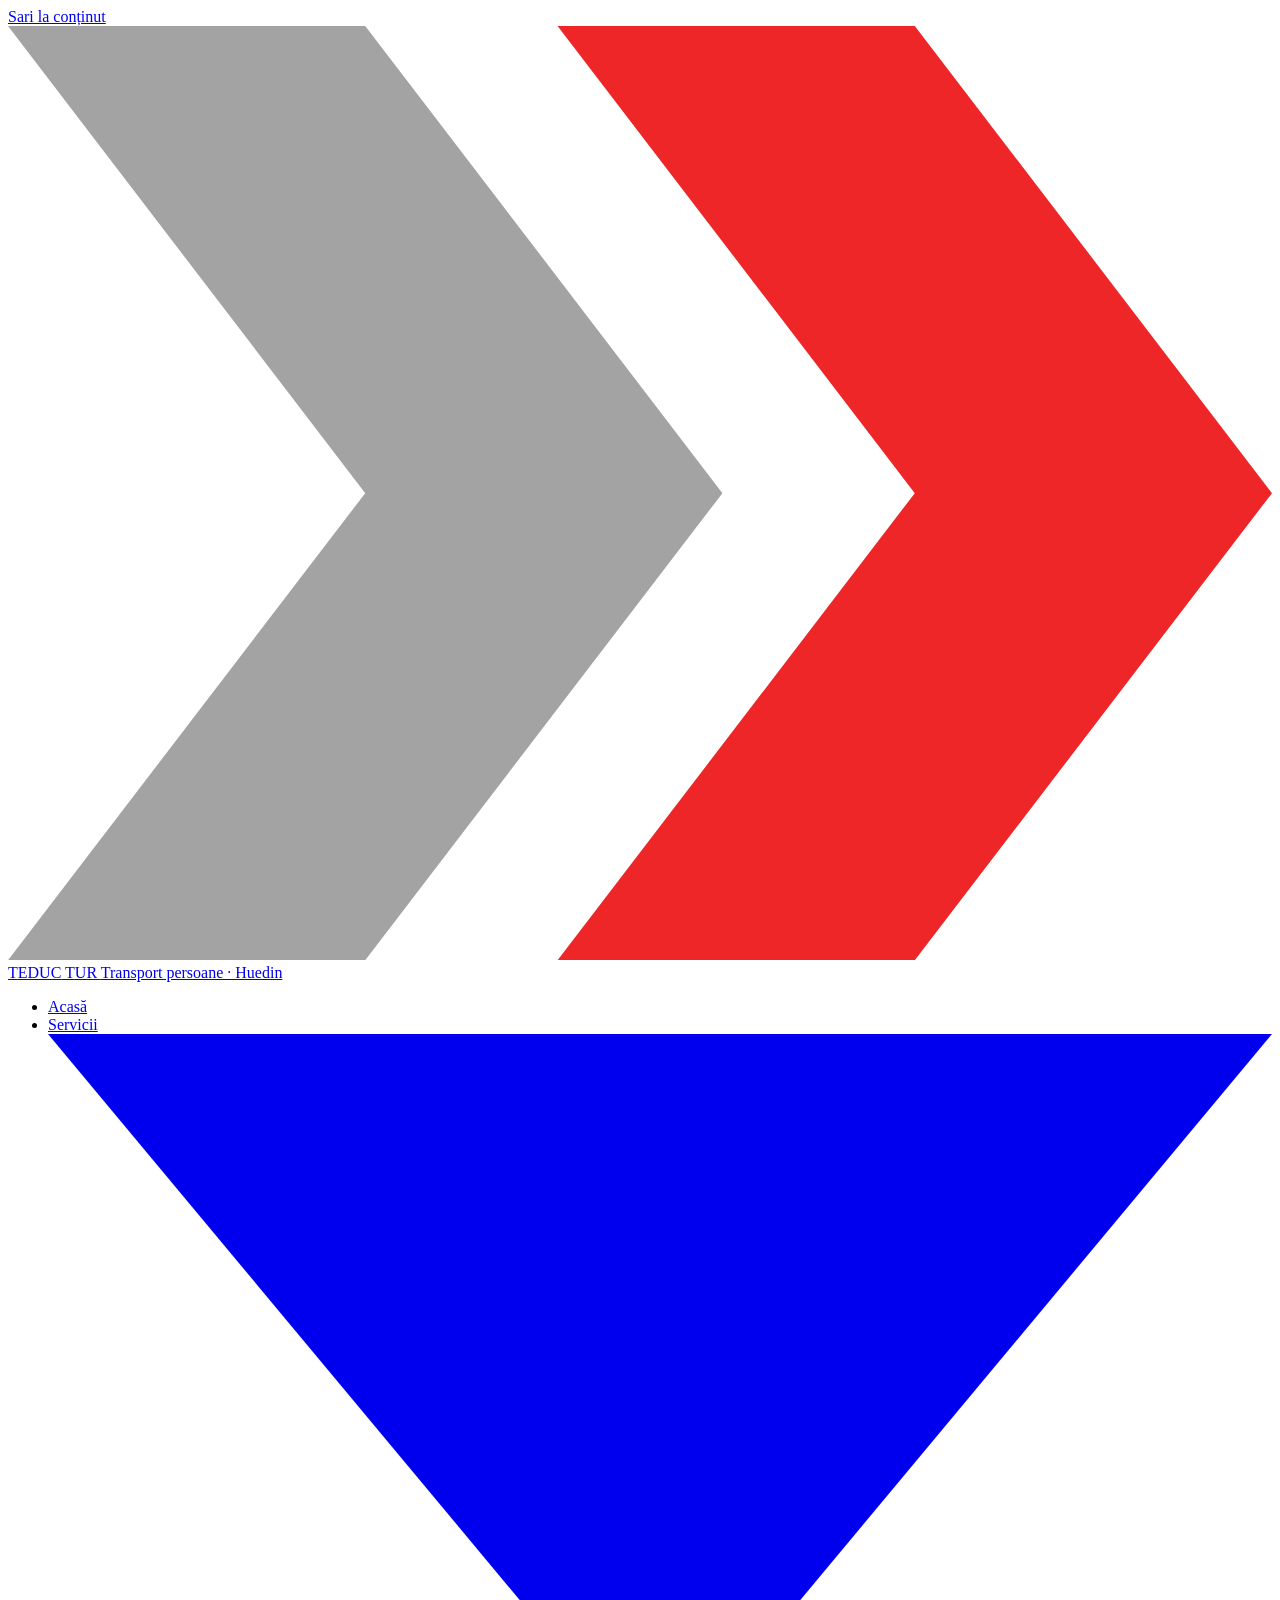
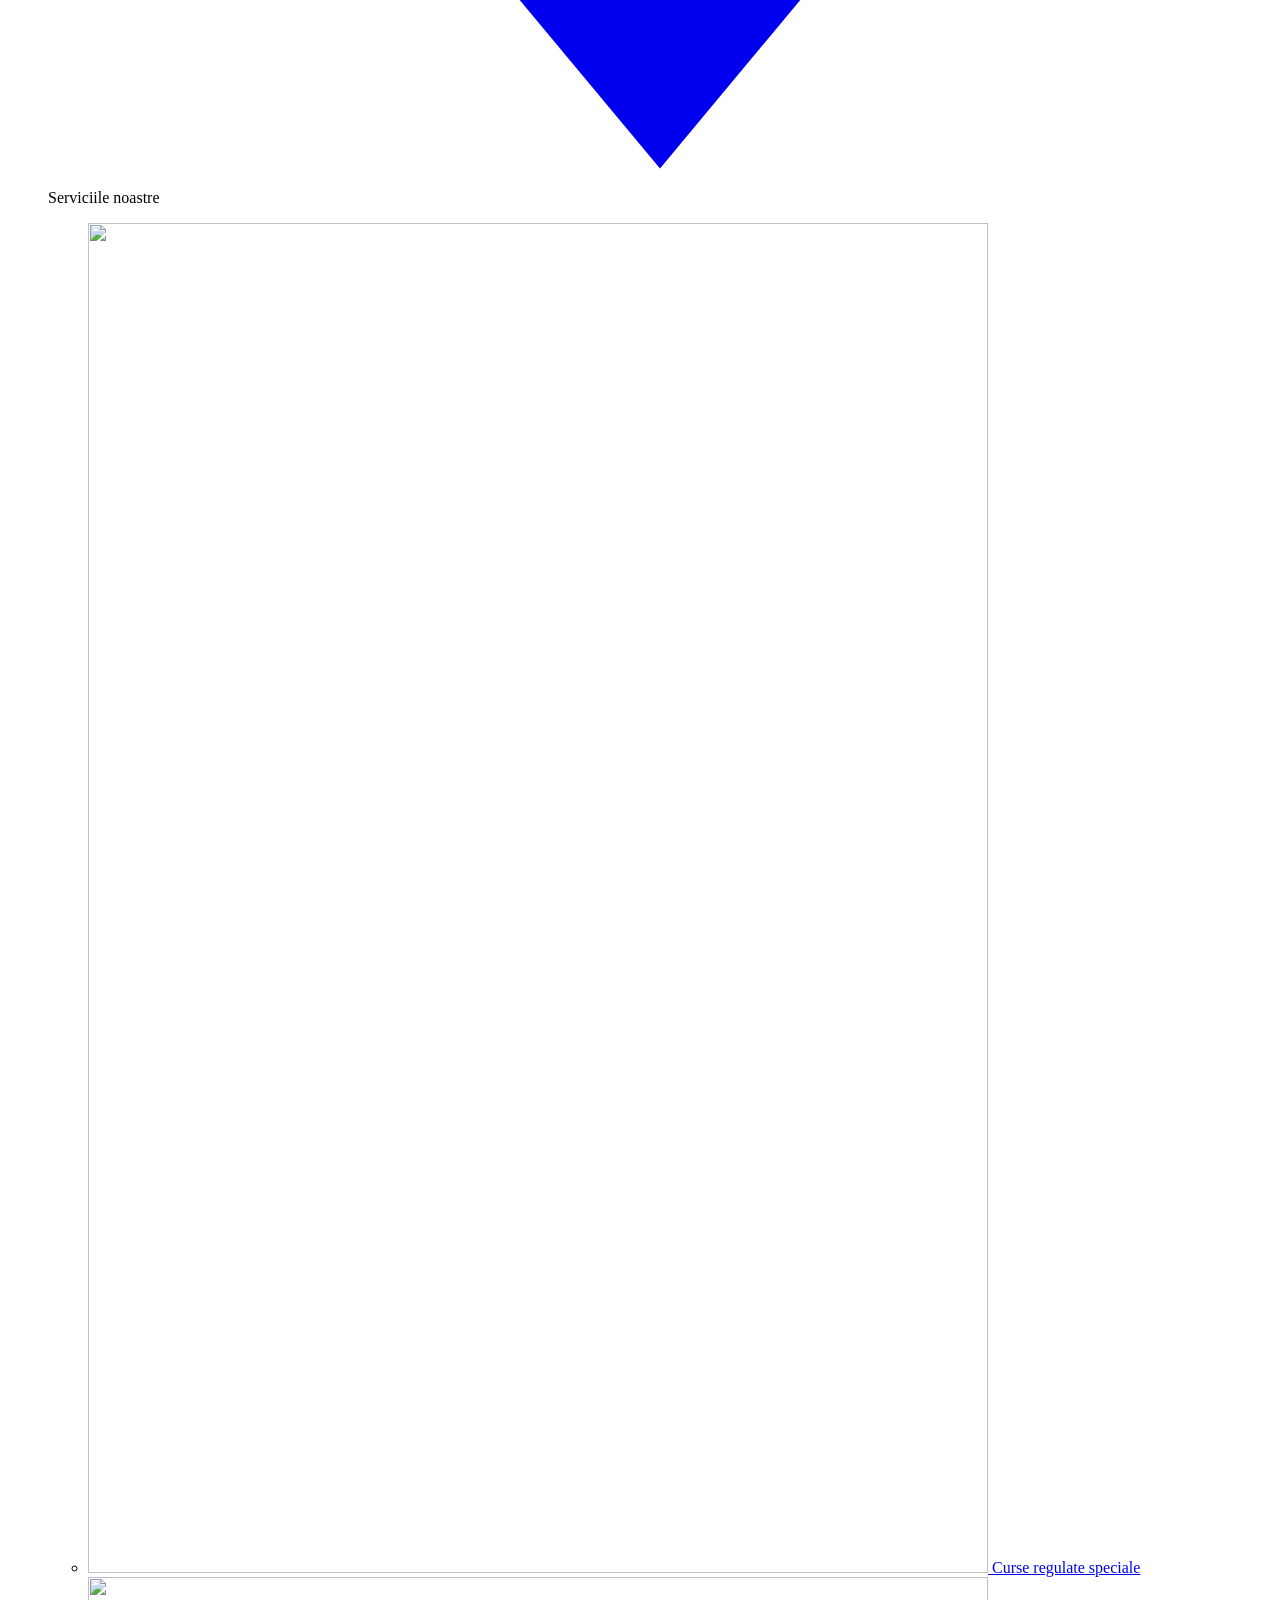
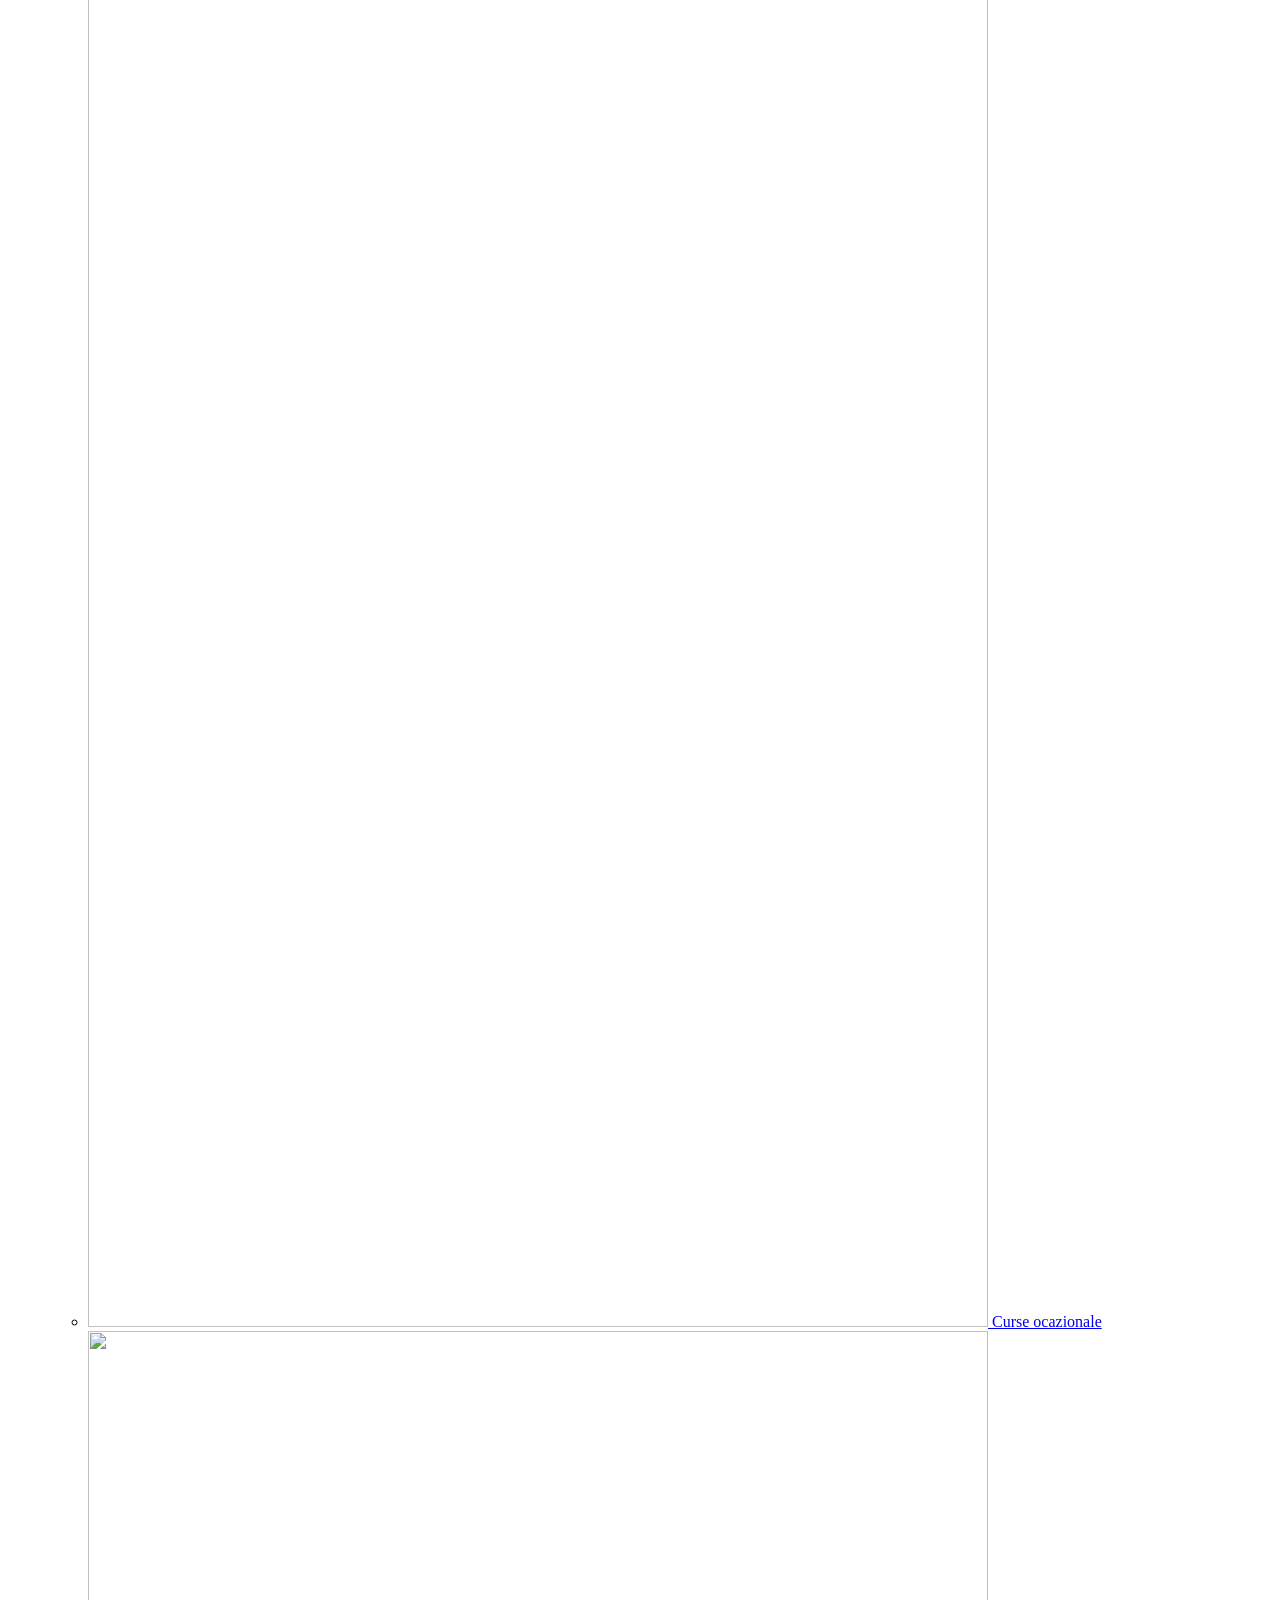
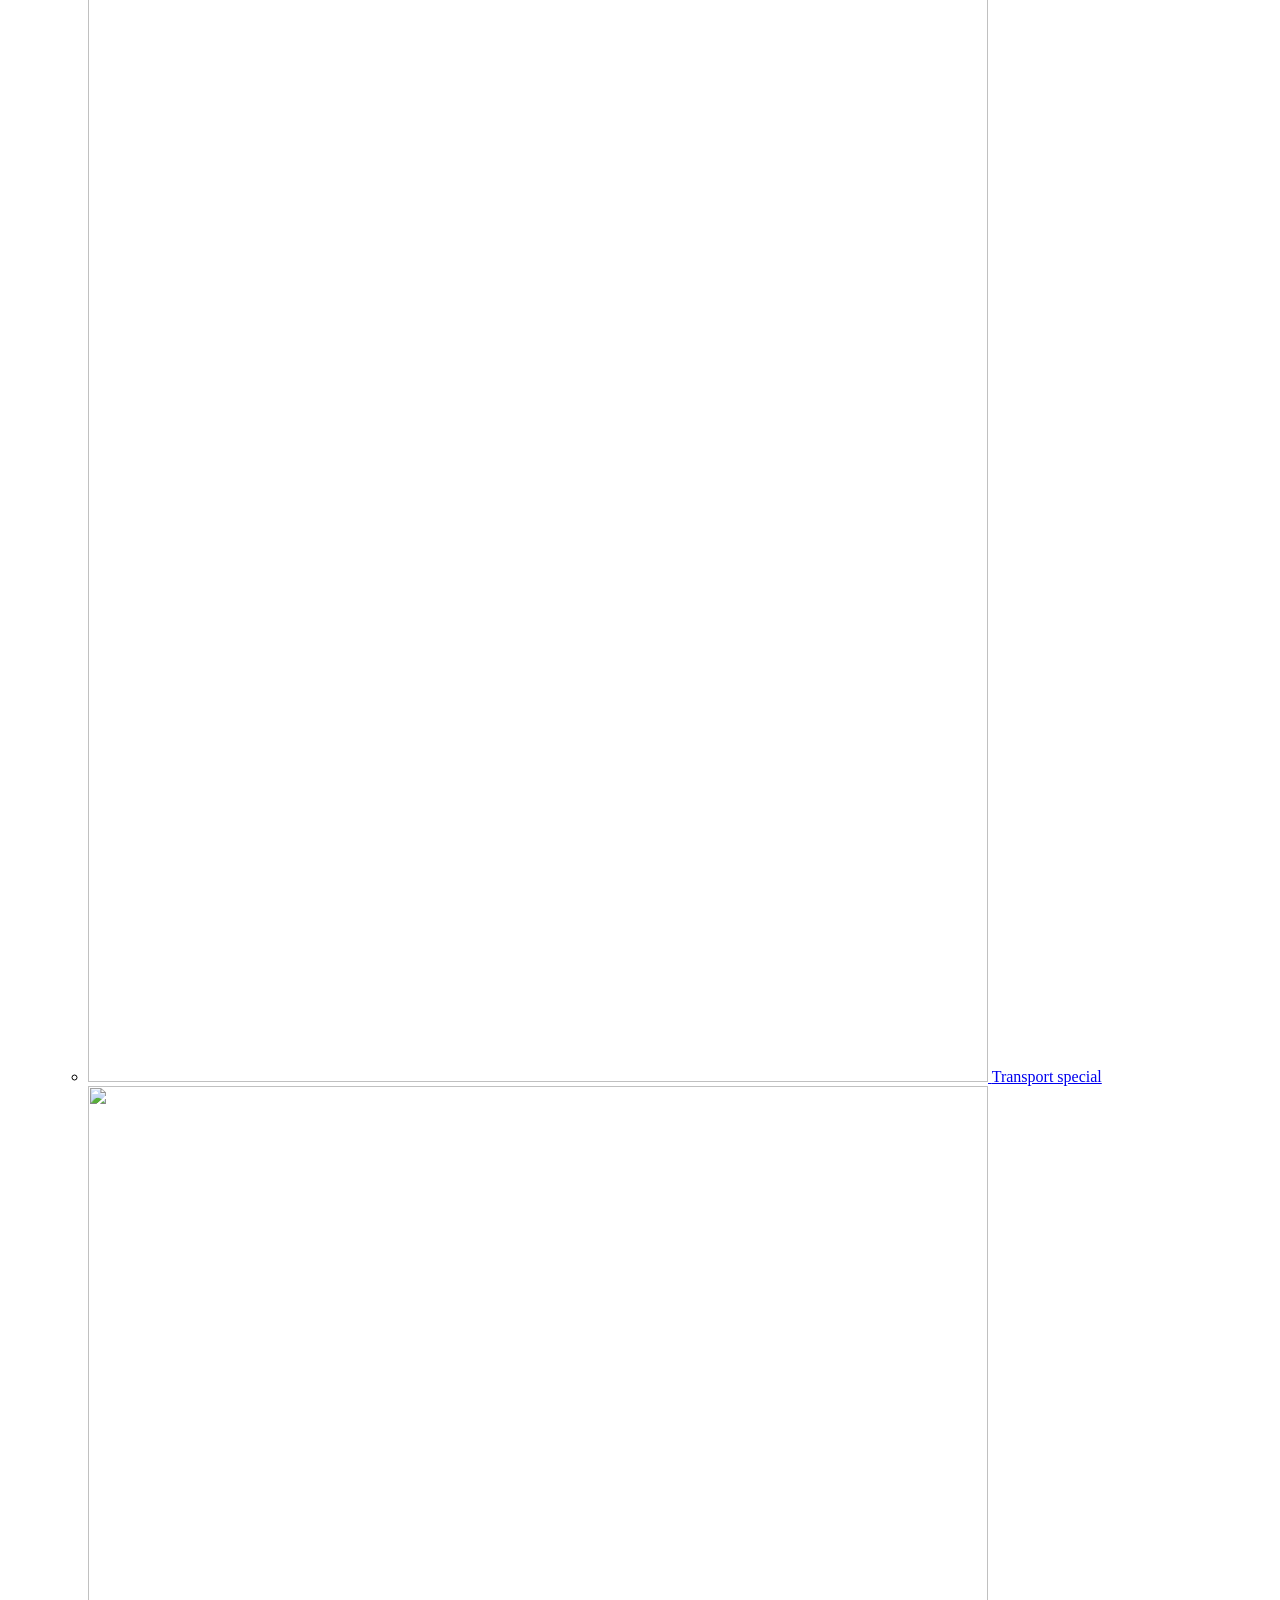
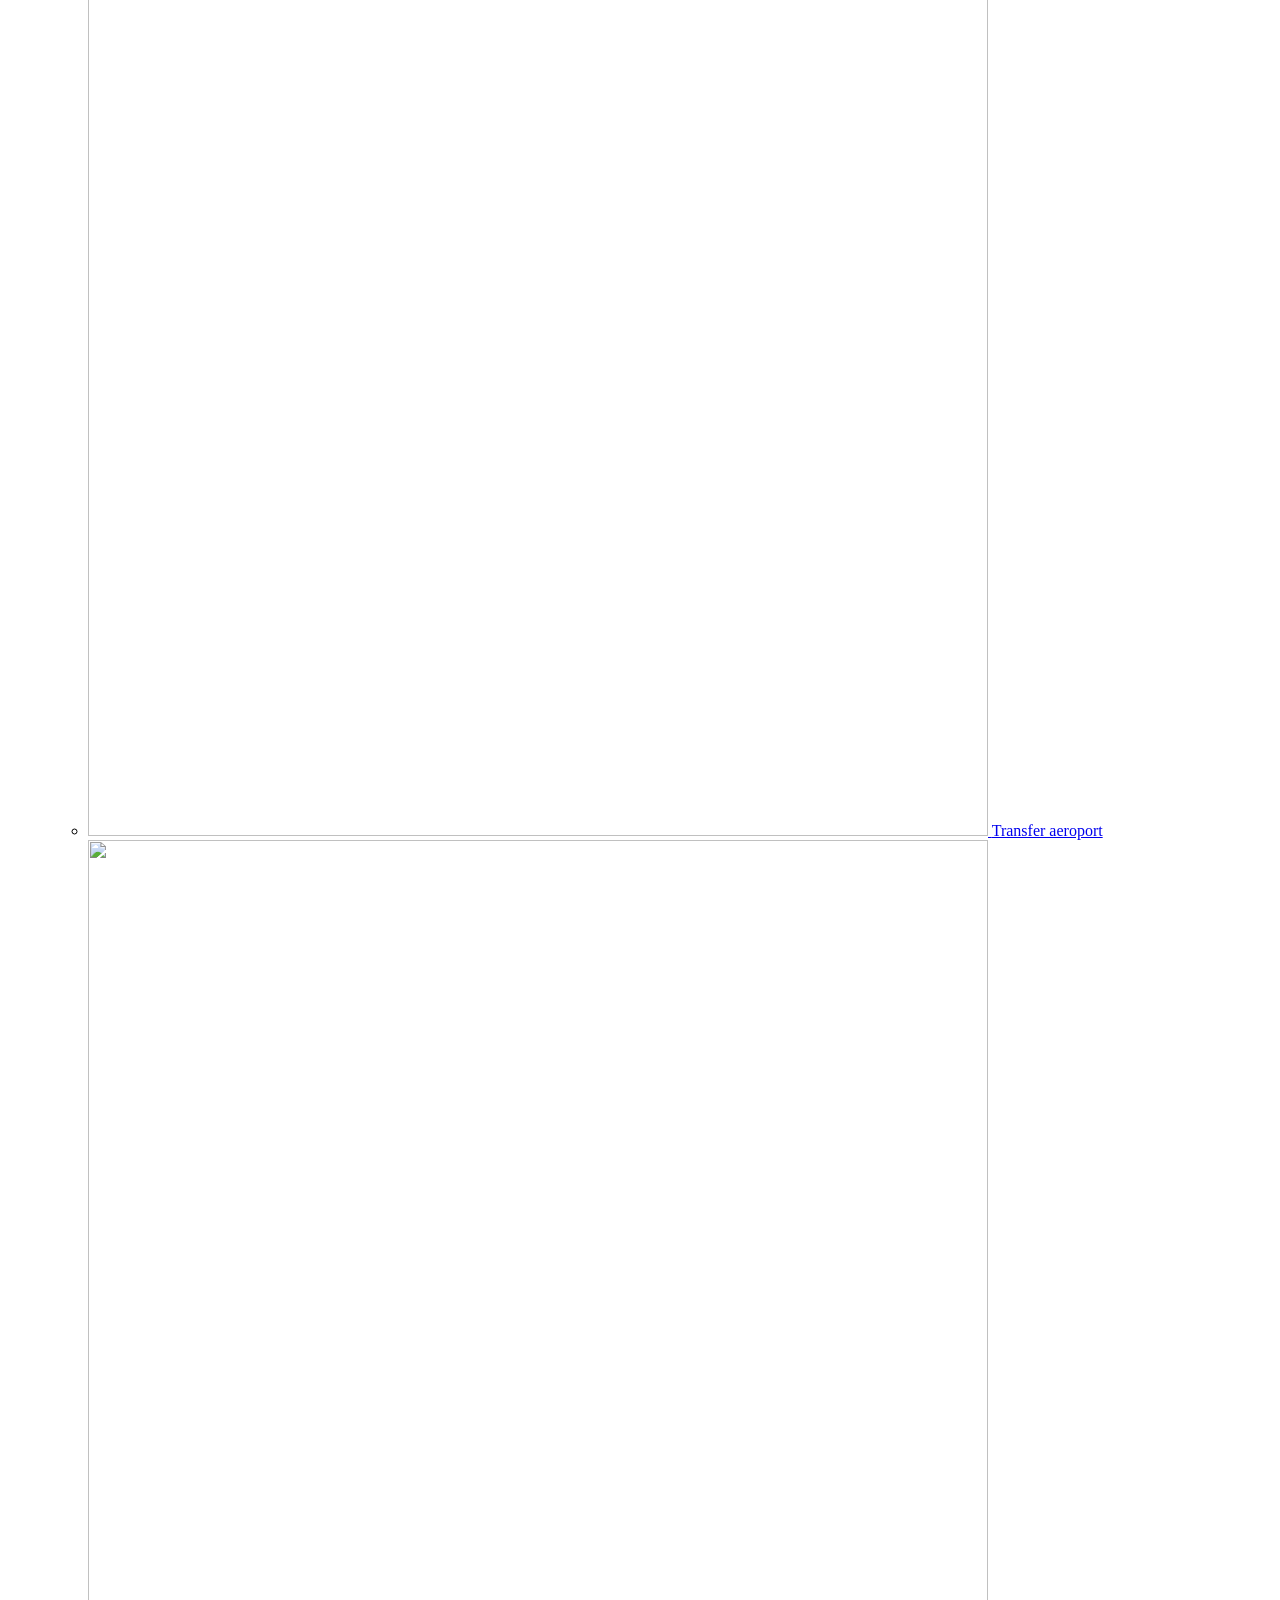
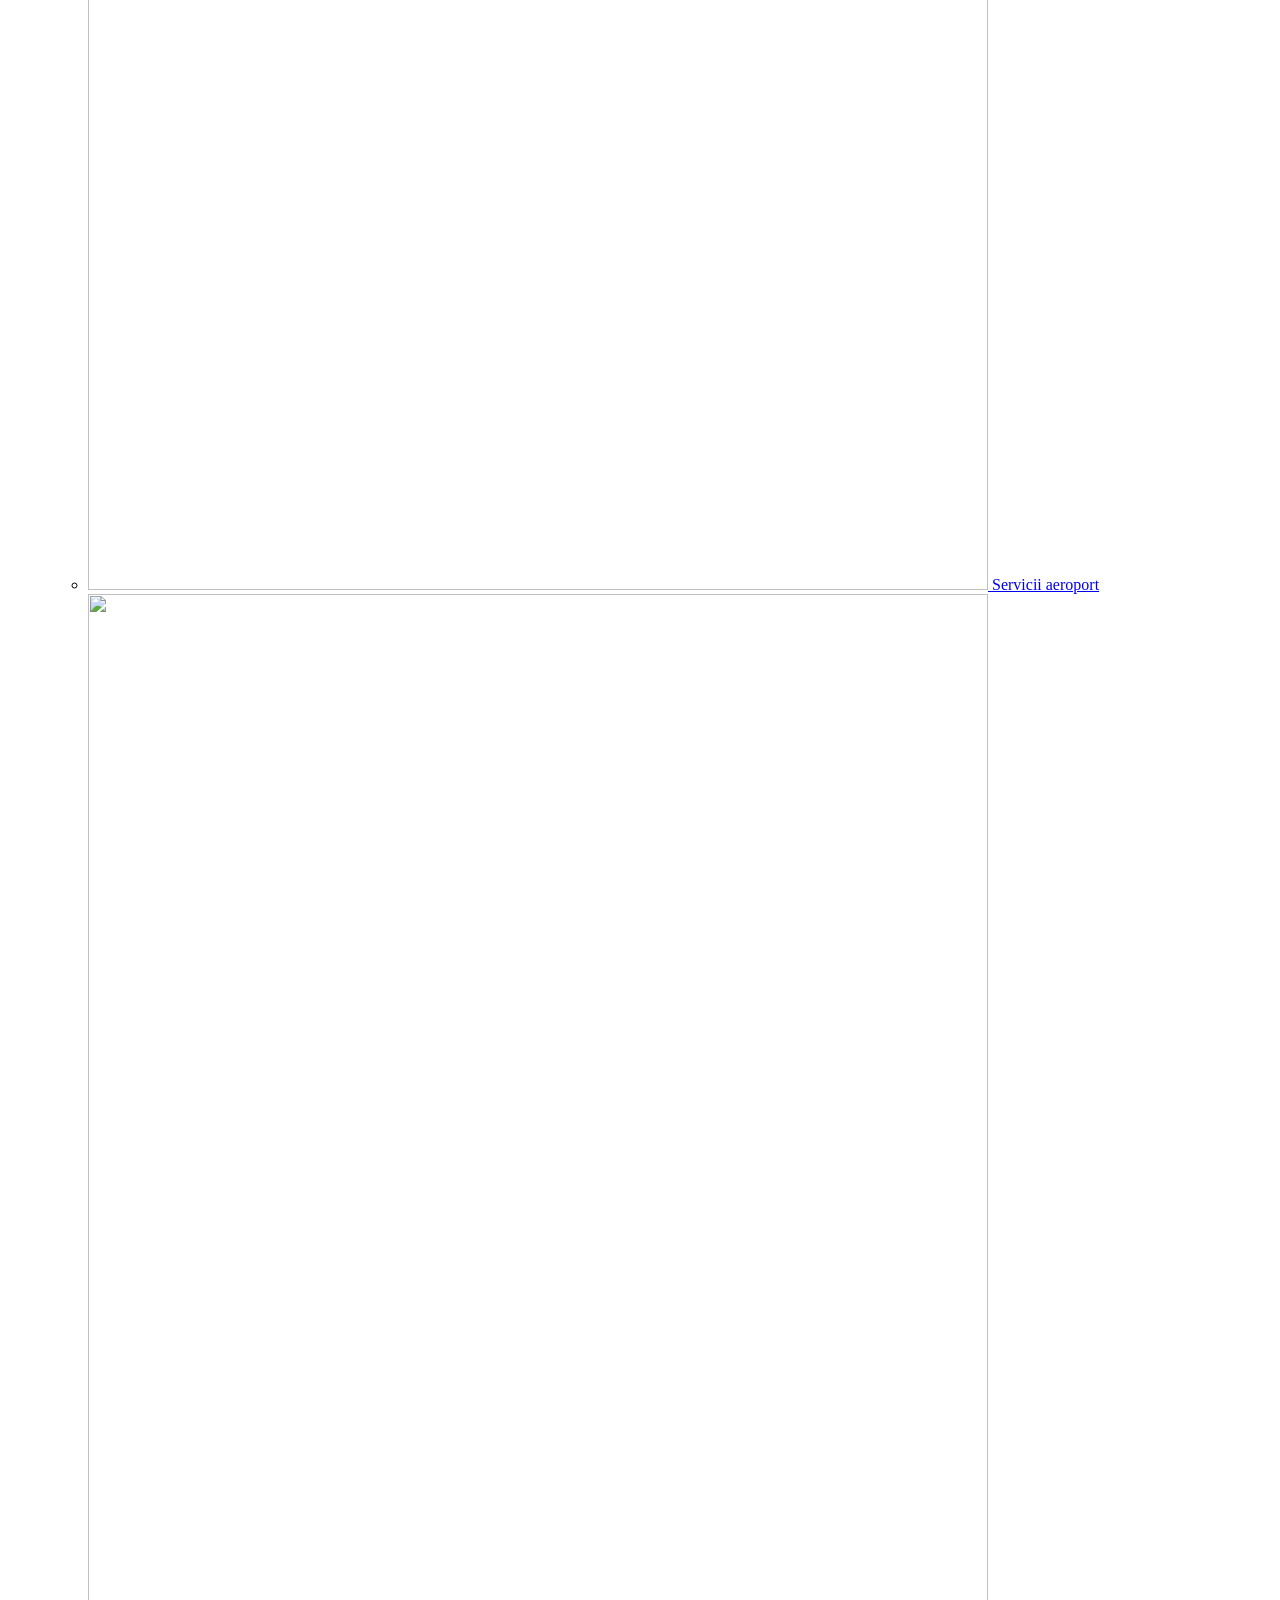
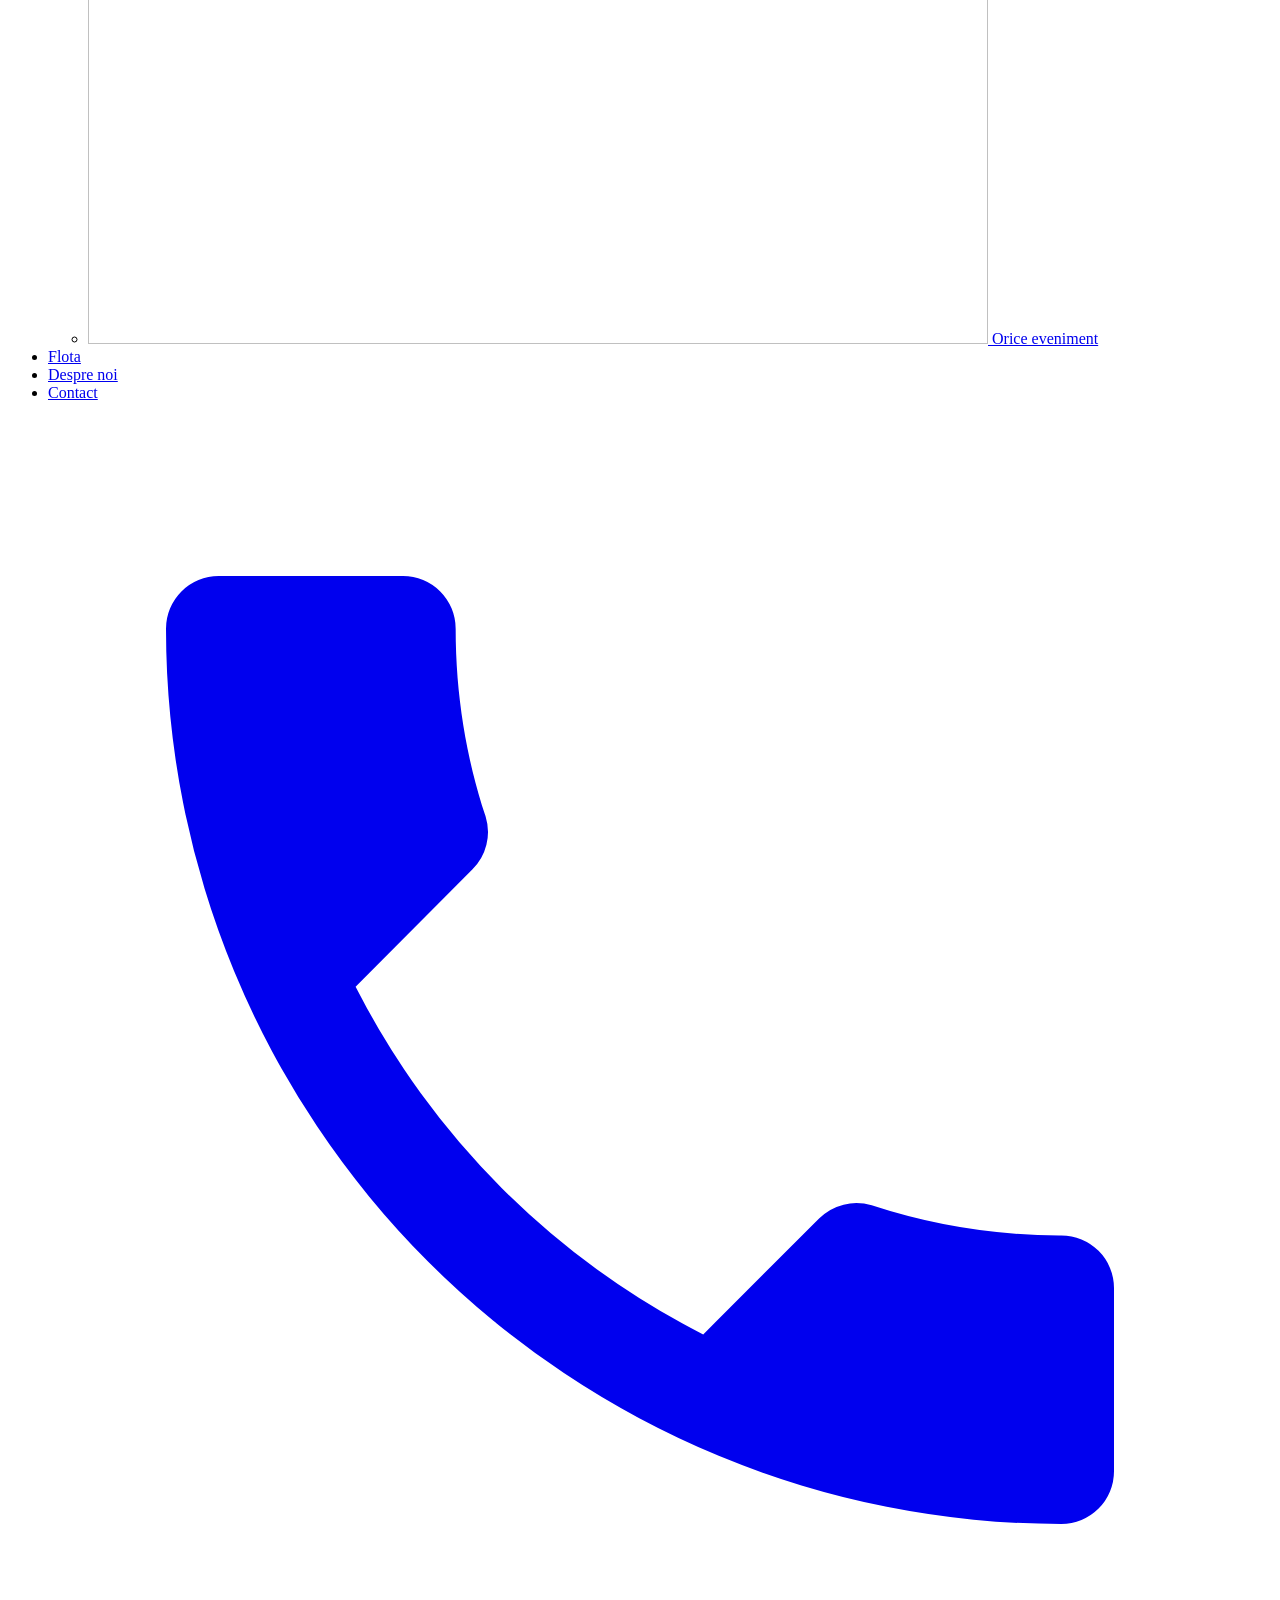
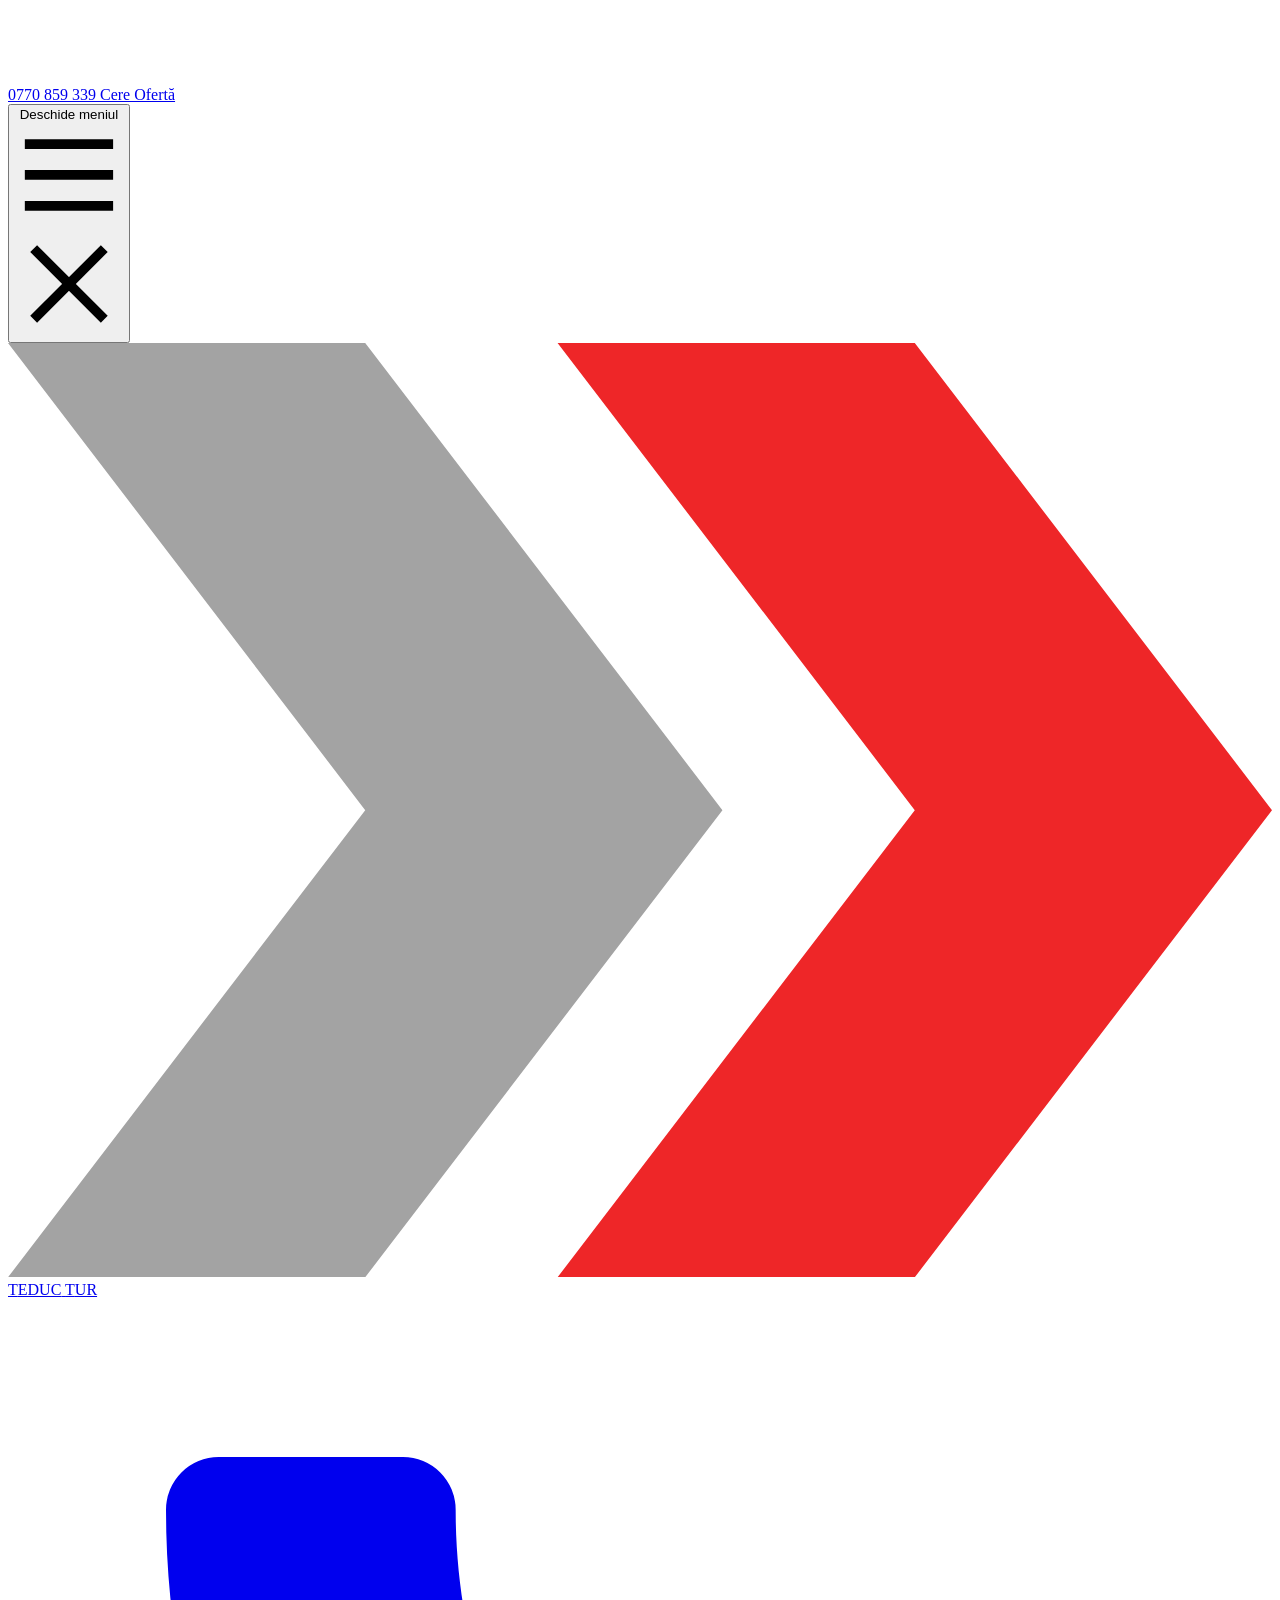
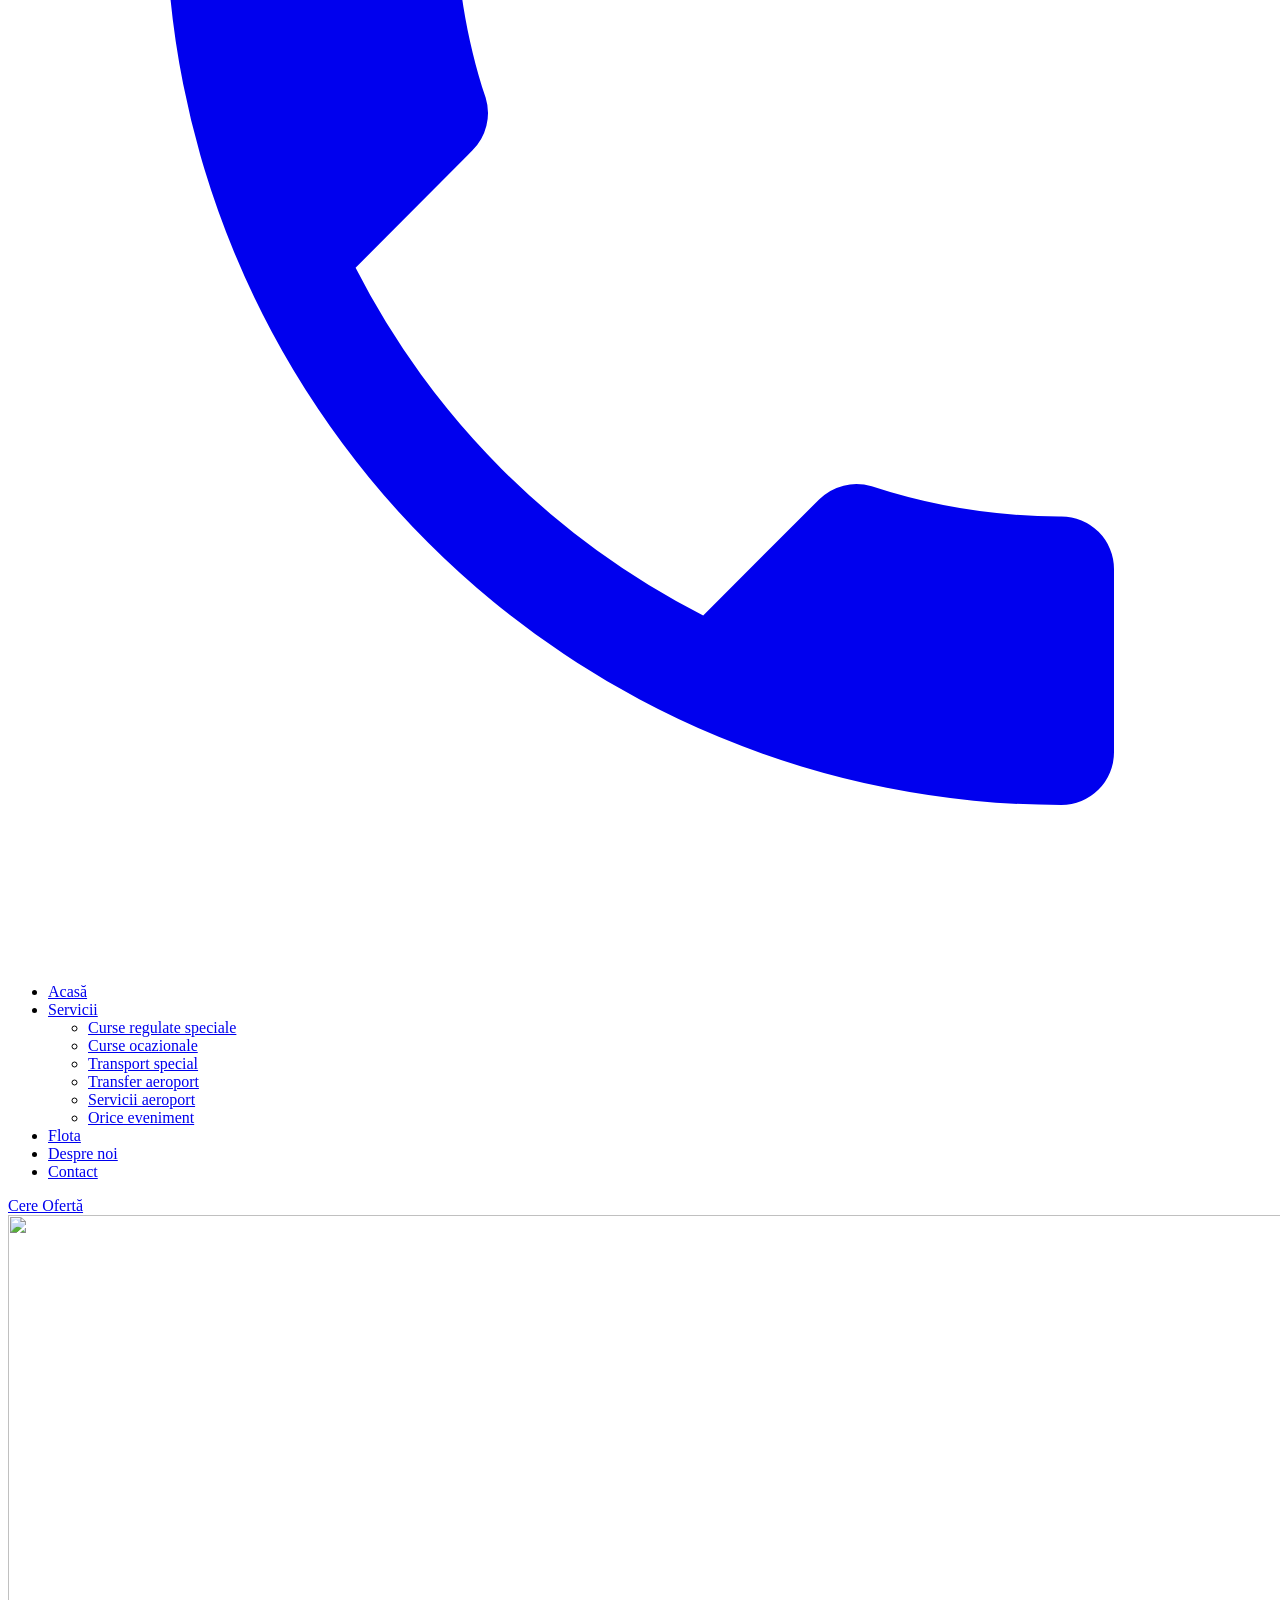
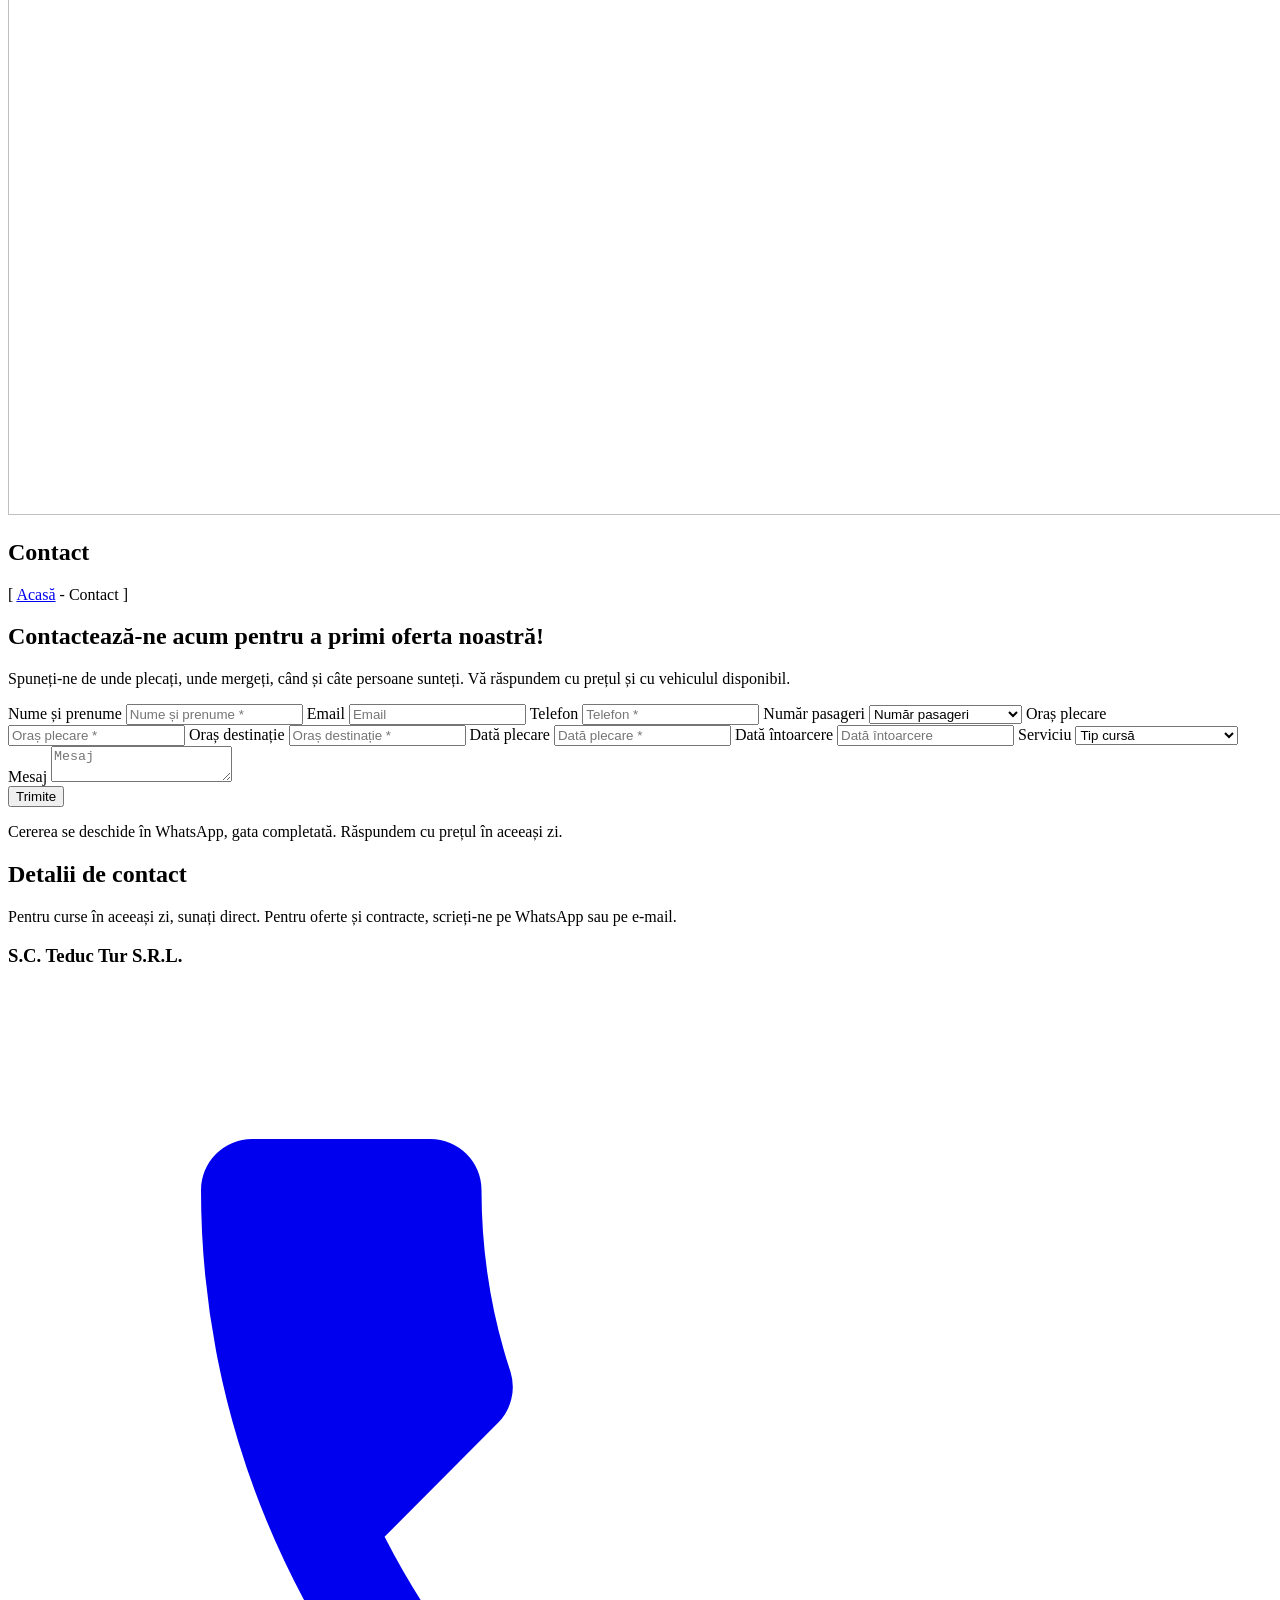
==== contact/index.html @ 5f0eaaf3 "Demo Teduc Tur" ====
<!DOCTYPE html><html lang="ro"> <head><meta charset="utf-8"><meta name="viewport" content="width=device-width, initial-scale=1"><title>Contact și cerere de ofertă | Teduc Tur, Huedin</title><meta name="description" content="Teduc Tur, Huedin: transport de persoane cu microbuze și autocar. Curse regulate speciale, curse ocazionale, transfer aeroport și transport pentru evenimente."><!-- Demo de prezentare: nu se indexează până la lansare. TODO(real): scos la lansare. --><meta name="robots" content="noindex, nofollow"><meta name="theme-color" content="#ee2628"><link rel="icon" href="/teduc-tur/favicon.svg" type="image/svg+xml"><link rel="stylesheet" href="/teduc-tur/_astro/Layout.DbHjyl_Q.css"></head> <body> <a href="#continut" class="sr-only focus:not-sr-only focus:fixed focus:left-3 focus:top-3 focus:z-[100] focus:bg-white focus:px-4 focus:py-2 focus:text-ink">Sari la conținut</a> <header class="sticky top-0 z-50 border-b border-black/10 bg-white lg:static lg:border-0"> <!-- Desktop: 100 px, logo stânga, meniu la mijloc, telefon + „Cere ofertă” dreapta --> <div class="wrap relative hidden h-[100px] items-center justify-between lg:flex"> <a href="/teduc-tur/" class="flex h-full w-[220px] items-center" aria-label="Teduc Tur, prima pagină"> <span class="inline-flex items-center gap-2.5 leading-none"> <svg viewBox="0 0 46 34" aria-hidden="true" class="h-[34px] w-auto shrink-0"> <path d="M0 0h13l13 17-13 17H0l13-17z" fill="#a3a3a3"></path> <path d="M20 0h13l13 17-13 17H20l13-17z" fill="#ee2628"></path> </svg> <span class="flex flex-col"> <span class="font-display font-bold tracking-[-0.01em] text-[28px]"> <span class="text-brand">T<span class="text-[22px]">EDUC</span></span> <span class="text-ink">T<span class="text-[22px]">UR</span></span> </span> <span class="mt-1.5 whitespace-nowrap font-sans text-[10px] font-semibold uppercase tracking-[0.1em] text-muted">
Transport persoane · Huedin
</span> </span> </span> </a> <nav aria-label="Meniu principal" class="h-full"> <ul class="flex h-full items-center gap-[30px]"> <li class="flex h-full items-center"> <a href="/teduc-tur/" class="flex h-full items-center font-display text-[16px] font-bold uppercase leading-6 transition-colors duration-200 hover:text-brand text-ink"> Acasă </a> </li><li class="group/mega flex h-full items-center"> <a href="/teduc-tur/servicii/" class="flex h-full items-center gap-2 font-display text-[16px] font-bold uppercase leading-6 transition-colors duration-200 hover:text-brand text-ink" aria-haspopup="true"> Servicii <svg class="h-[6px] w-[10px] transition-transform duration-200 group-hover/mega:rotate-180" viewBox="0 0 10 6" fill="currentColor" aria-hidden="true"><path d="M0 0h10L5 6z"></path></svg> </a> <div class="invisible absolute inset-x-[30px] top-[100px] z-50 translate-y-2 bg-ink px-[25px] pb-[30px] pt-[25px] opacity-0 shadow-[0_20px_40px_rgba(0,0,0,0.25)] transition-all duration-200 group-focus-within/mega:visible group-focus-within/mega:translate-y-0 group-focus-within/mega:opacity-100 group-hover/mega:visible group-hover/mega:translate-y-0 group-hover/mega:opacity-100"> <p class="font-display text-[22px] font-bold uppercase leading-[27.5px] text-white">Serviciile noastre</p> <ul class="mt-5 grid grid-cols-6 gap-[14px]"> <li> <a href="/teduc-tur/servicii/curse-regulate-speciale/" class="group/card relative block aspect-[3/4] overflow-hidden bg-black"> <img src="/teduc-tur/_astro/tile-regulate.-ln8An5y_Z2dW1Id.webp" srcset="/teduc-tur/_astro/tile-regulate.-ln8An5y_ZeoLcd.webp 240w, /teduc-tur/_astro/tile-regulate.-ln8An5y_Z1UDA8j.webp 400w" alt sizes="200px" loading="lazy" decoding="async" width="900" height="1350" class="size-full object-cover opacity-80 transition-[transform,opacity] duration-300 group-hover/card:scale-105 group-hover/card:opacity-100"> <span class="absolute inset-0 bg-gradient-to-t from-black/75 via-black/10 to-transparent"></span> <span class="absolute inset-x-[15px] bottom-[12px] font-display text-[17px] font-bold leading-[22px] text-white"> Curse regulate speciale </span> </a> </li><li> <a href="/teduc-tur/servicii/curse-ocazionale/" class="group/card relative block aspect-[3/4] overflow-hidden bg-black"> <img src="/teduc-tur/_astro/tile-ocazionale.D4l0kEN2_10IBYP.webp" srcset="/teduc-tur/_astro/tile-ocazionale.D4l0kEN2_Z1dVbJj.webp 240w, /teduc-tur/_astro/tile-ocazionale.D4l0kEN2_Z1cLzHF.webp 400w" alt sizes="200px" loading="lazy" decoding="async" width="900" height="1350" class="size-full object-cover opacity-80 transition-[transform,opacity] duration-300 group-hover/card:scale-105 group-hover/card:opacity-100"> <span class="absolute inset-0 bg-gradient-to-t from-black/75 via-black/10 to-transparent"></span> <span class="absolute inset-x-[15px] bottom-[12px] font-display text-[17px] font-bold leading-[22px] text-white"> Curse ocazionale </span> </a> </li><li> <a href="/teduc-tur/servicii/transport-special/" class="group/card relative block aspect-[3/4] overflow-hidden bg-black"> <img src="/teduc-tur/_astro/tile-speciale.za-HEW47_1LYi6R.webp" srcset="/teduc-tur/_astro/tile-speciale.za-HEW47_Z1uSfGd.webp 240w, /teduc-tur/_astro/tile-speciale.za-HEW47_1S44bC.webp 400w" alt sizes="200px" loading="lazy" decoding="async" width="900" height="1351" class="size-full object-cover opacity-80 transition-[transform,opacity] duration-300 group-hover/card:scale-105 group-hover/card:opacity-100"> <span class="absolute inset-0 bg-gradient-to-t from-black/75 via-black/10 to-transparent"></span> <span class="absolute inset-x-[15px] bottom-[12px] font-display text-[17px] font-bold leading-[22px] text-white"> Transport special </span> </a> </li><li> <a href="/teduc-tur/servicii/transfer-aeroport/" class="group/card relative block aspect-[3/4] overflow-hidden bg-black"> <img src="/teduc-tur/_astro/tile-aeroport.Cz_o0qrc_xQ1JW.webp" srcset="/teduc-tur/_astro/tile-aeroport.Cz_o0qrc_Z2wMQwY.webp 240w, /teduc-tur/_astro/tile-aeroport.Cz_o0qrc_Q9skQ.webp 400w" alt sizes="200px" loading="lazy" decoding="async" width="900" height="1350" class="size-full object-cover opacity-80 transition-[transform,opacity] duration-300 group-hover/card:scale-105 group-hover/card:opacity-100"> <span class="absolute inset-0 bg-gradient-to-t from-black/75 via-black/10 to-transparent"></span> <span class="absolute inset-x-[15px] bottom-[12px] font-display text-[17px] font-bold leading-[22px] text-white"> Transfer aeroport </span> </a> </li><li> <a href="/teduc-tur/servicii/servicii-aeroport/" class="group/card relative block aspect-[3/4] overflow-hidden bg-black"> <img src="/teduc-tur/_astro/tile-servicii-aeroport.__pMP4UB_Z1mm0HF.webp" srcset="/teduc-tur/_astro/tile-servicii-aeroport.__pMP4UB_odYdK.webp 240w, /teduc-tur/_astro/tile-servicii-aeroport.__pMP4UB_Z2sCW4l.webp 400w" alt sizes="200px" loading="lazy" decoding="async" width="900" height="1350" class="size-full object-cover opacity-80 transition-[transform,opacity] duration-300 group-hover/card:scale-105 group-hover/card:opacity-100"> <span class="absolute inset-0 bg-gradient-to-t from-black/75 via-black/10 to-transparent"></span> <span class="absolute inset-x-[15px] bottom-[12px] font-display text-[17px] font-bold leading-[22px] text-white"> Servicii aeroport </span> </a> </li><li> <a href="/teduc-tur/servicii/evenimente/" class="group/card relative block aspect-[3/4] overflow-hidden bg-black"> <img src="/teduc-tur/_astro/tile-evenimente.BCaZidfP_Z2mxhSP.webp" srcset="/teduc-tur/_astro/tile-evenimente.BCaZidfP_sY2aW.webp 240w, /teduc-tur/_astro/tile-evenimente.BCaZidfP_u8DcA.webp 400w" alt sizes="200px" loading="lazy" decoding="async" width="900" height="1350" class="size-full object-cover opacity-80 transition-[transform,opacity] duration-300 group-hover/card:scale-105 group-hover/card:opacity-100"> <span class="absolute inset-0 bg-gradient-to-t from-black/75 via-black/10 to-transparent"></span> <span class="absolute inset-x-[15px] bottom-[12px] font-display text-[17px] font-bold leading-[22px] text-white"> Orice eveniment </span> </a> </li> </ul> </div> </li><li class="flex h-full items-center"> <a href="/teduc-tur/flota/" class="flex h-full items-center font-display text-[16px] font-bold uppercase leading-6 transition-colors duration-200 hover:text-brand text-ink"> Flota </a> </li><li class="flex h-full items-center"> <a href="/teduc-tur/despre-noi/" class="flex h-full items-center font-display text-[16px] font-bold uppercase leading-6 transition-colors duration-200 hover:text-brand text-ink"> Despre noi </a> </li><li class="flex h-full items-center"> <a href="/teduc-tur/contact/" class="flex h-full items-center font-display text-[16px] font-bold uppercase leading-6 transition-colors duration-200 hover:text-brand text-brand" aria-current="page"> Contact </a> </li> </ul> </nav> <div class="flex items-center gap-5"> <a href="tel:+40770859339" class="hidden items-center gap-2 text-[16px] text-body transition-colors hover:text-brand xl:flex"> <svg class="size-[17px] text-brand" viewBox="0 0 24 24" fill="currentColor" aria-hidden="true"><path d="M6.6 10.8a15.1 15.1 0 0 0 6.6 6.6l2.2-2.2a1 1 0 0 1 1-.25 11.4 11.4 0 0 0 3.6.57 1 1 0 0 1 1 1V20a1 1 0 0 1-1 1A17 17 0 0 1 3 4a1 1 0 0 1 1-1h3.5a1 1 0 0 1 1 1c0 1.25.2 2.45.57 3.57a1 1 0 0 1-.25 1z"></path></svg> 0770 859 339 </a> <a href="/teduc-tur/contact/" class="inline-flex h-[56px] items-center rounded-[50px] bg-brand px-10 font-display text-[16px] font-semibold text-white transition-colors duration-200 hover:bg-ink">
Cere Ofertă
</a> </div> </div> <!-- Mobil și tabletă: 60 px, hamburger stânga, logo centrat, telefon dreapta --> <div class="relative flex h-[60px] items-center justify-between px-[15px] lg:hidden"> <button type="button" class="group grid size-10 place-items-center text-brand" aria-expanded="false" aria-controls="meniu-mobil" data-meniu-buton> <span class="sr-only">Deschide meniul</span> <svg class="size-[22px] group-aria-expanded:hidden" viewBox="0 0 24 24" fill="none" stroke="currentColor" stroke-width="2.2" aria-hidden="true"><path d="M2 5h20M2 12h20M2 19h20"></path></svg> <svg class="hidden size-[22px] group-aria-expanded:block" viewBox="0 0 24 24" fill="none" stroke="currentColor" stroke-width="2.2" aria-hidden="true"><path d="m4 4 16 16M20 4 4 20"></path></svg> </button> <a href="/teduc-tur/" class="absolute left-1/2 -translate-x-1/2" aria-label="Teduc Tur, prima pagină"> <span class="inline-flex items-center gap-2.5 leading-none"> <svg viewBox="0 0 46 34" aria-hidden="true" class="h-[22px] w-auto shrink-0"> <path d="M0 0h13l13 17-13 17H0l13-17z" fill="#a3a3a3"></path> <path d="M20 0h13l13 17-13 17H20l13-17z" fill="#ee2628"></path> </svg> <span class="flex flex-col"> <span class="font-display font-bold tracking-[-0.01em] text-[19px]"> <span class="text-brand">T<span class="text-[15px]">EDUC</span></span> <span class="text-ink">T<span class="text-[15px]">UR</span></span> </span>  </span> </span> </a> <a href="tel:+40770859339" class="grid size-[30px] place-items-center rounded-[5px] bg-brand text-white" aria-label="Sună la 0770 859 339"> <svg class="size-[17px]" viewBox="0 0 24 24" fill="currentColor" aria-hidden="true"><path d="M6.6 10.8a15.1 15.1 0 0 0 6.6 6.6l2.2-2.2a1 1 0 0 1 1-.25 11.4 11.4 0 0 0 3.6.57 1 1 0 0 1 1 1V20a1 1 0 0 1-1 1A17 17 0 0 1 3 4a1 1 0 0 1 1-1h3.5a1 1 0 0 1 1 1c0 1.25.2 2.45.57 3.57a1 1 0 0 1-.25 1z"></path></svg> </a> </div> <nav id="meniu-mobil" aria-label="Meniu principal" class="absolute inset-x-0 top-full hidden max-h-[calc(100dvh-60px)] overflow-y-auto border-t border-black/10 bg-white shadow-[0_16px_30px_rgba(0,0,0,0.12)] lg:hidden" data-meniu> <ul class="px-[15px] py-2"> <li class="border-b border-black/10 last:border-0"> <a href="/teduc-tur/" class="block py-3.5 font-display text-[16px] font-bold uppercase text-ink"> Acasă </a>  </li><li class="border-b border-black/10 last:border-0"> <a href="/teduc-tur/servicii/" class="block py-3.5 font-display text-[16px] font-bold uppercase text-ink"> Servicii </a> <ul class="-mt-1 pb-3 pl-4"> <li> <a href="/teduc-tur/servicii/curse-regulate-speciale/" class="block py-1.5 text-[15px] font-medium text-body"> Curse regulate speciale </a> </li><li> <a href="/teduc-tur/servicii/curse-ocazionale/" class="block py-1.5 text-[15px] font-medium text-body"> Curse ocazionale </a> </li><li> <a href="/teduc-tur/servicii/transport-special/" class="block py-1.5 text-[15px] font-medium text-body"> Transport special </a> </li><li> <a href="/teduc-tur/servicii/transfer-aeroport/" class="block py-1.5 text-[15px] font-medium text-body"> Transfer aeroport </a> </li><li> <a href="/teduc-tur/servicii/servicii-aeroport/" class="block py-1.5 text-[15px] font-medium text-body"> Servicii aeroport </a> </li><li> <a href="/teduc-tur/servicii/evenimente/" class="block py-1.5 text-[15px] font-medium text-body"> Orice eveniment </a> </li> </ul> </li><li class="border-b border-black/10 last:border-0"> <a href="/teduc-tur/flota/" class="block py-3.5 font-display text-[16px] font-bold uppercase text-ink"> Flota </a>  </li><li class="border-b border-black/10 last:border-0"> <a href="/teduc-tur/despre-noi/" class="block py-3.5 font-display text-[16px] font-bold uppercase text-ink"> Despre noi </a>  </li><li class="border-b border-black/10 last:border-0"> <a href="/teduc-tur/contact/" class="block py-3.5 font-display text-[16px] font-bold uppercase text-brand"> Contact </a>  </li> </ul> <div class="px-[15px] pb-5"> <a href="/teduc-tur/contact/" class="buton w-full">Cere Ofertă</a> </div> </nav> </header> <main id="continut">  <!-- Banda foto a paginilor interioare: titlu alb uriaș centrat + „[ ACASĂ - PAGINA ]”. --><section class="relative isolate flex h-[300px] items-center justify-center overflow-hidden bg-ink md:h-[420px] lg:h-[500px]"> <img src="/teduc-tur/_astro/bg-iveco.EqBUiAEZ_Z1wbF2O.webp" srcset="/teduc-tur/_astro/bg-iveco.EqBUiAEZ_ZFIKw7.webp 800w, /teduc-tur/_astro/bg-iveco.EqBUiAEZ_1I1zkO.webp 1280w, /teduc-tur/_astro/bg-iveco.EqBUiAEZ_Z1wbF2O.webp 1600w" alt sizes="100vw" loading="eager" fetchpriority="high" style="object-position: center" decoding="async" width="1600" height="900" class="absolute inset-0 -z-10 size-full object-cover"> <div class="absolute inset-0 -z-10 bg-black/45"></div> <div class="wrap text-center"> <h1 class="font-display text-[clamp(38px,7.3vw,93.44px)] font-bold uppercase leading-[1.14] text-white [text-wrap:balance]"> Contact </h1> <p class="mt-4 font-display text-[14px] font-bold uppercase text-white sm:text-[16px]">
[ <a href="/teduc-tur/" class="hover:text-brand">Acasă</a> - Contact ]
</p> </div> </section> <section class="pb-[100px] pt-[60px] md:pt-[100px]"> <div class="wrap grid gap-12 lg:grid-cols-[535px_1fr] lg:gap-[60px]"> <!-- Cutia gri cu formularul --> <div class="bg-soft px-[20px] pb-[40px] pt-[30px] sm:px-[50px] sm:pb-[50px] sm:pt-[36px]"> <h2 class="text-[22px] uppercase leading-[30px] sm:text-[24px] sm:leading-[32px]">
Contactează-ne acum pentru a primi <span class="text-brand">oferta noastră</span>!
</h2> <p class="text-corp mt-4">
Spuneți-ne de unde plecați, unde mergeți, când și câte persoane sunteți. Vă răspundem cu prețul și cu vehiculul
          disponibil.
</p> <div class="mt-6"> <!-- Formularul de ofertă al modelului: câmpuri cu linie jos, două coloane, „TRIMITE” pastilă. --><form id="cerere-oferta" class="grid gap-x-[27px] gap-y-[18px] sm:grid-cols-2" novalidate data-oferta data-whatsapp="40770859339"> <label class="block"> <span class="sr-only">Nume și prenume</span> <input class="camp" name="nume" type="text" autocomplete="name" placeholder="Nume și prenume *" required> </label> <label class="block"> <span class="sr-only">Email</span> <input class="camp" name="email" type="email" autocomplete="email" placeholder="Email"> </label> <label class="block"> <span class="sr-only">Telefon</span> <input class="camp" name="telefon" type="tel" autocomplete="tel" placeholder="Telefon *" required> </label> <label class="block"> <span class="sr-only">Număr pasageri</span> <select class="camp" name="pasageri"> <option value="">Număr pasageri</option> <option>1 - 8 persoane</option> <option>9 - 20 persoane</option> <option>21 - 50 persoane</option> <option>Peste 50 de persoane</option> </select> </label> <label class="block"> <span class="sr-only">Oraș plecare</span> <input class="camp" name="plecare" type="text" placeholder="Oraș plecare *" required> </label> <label class="block"> <span class="sr-only">Oraș destinație</span> <input class="camp" name="destinatie" type="text" placeholder="Oraș destinație *" required> </label> <label class="block"> <span class="sr-only">Dată plecare</span> <input class="camp" name="data_plecare" type="text" placeholder="Dată plecare *" required data-data> </label> <label class="block"> <span class="sr-only">Dată întoarcere</span> <input class="camp" name="data_intoarcere" type="text" placeholder="Dată întoarcere" data-data> </label> <label class="block sm:col-span-2"> <span class="sr-only">Serviciu</span> <select class="camp" name="serviciu"> <option value="">Tip cursă</option> <option>Curse regulate speciale</option><option>Curse ocazionale</option><option>Transport special</option><option>Transfer aeroport</option><option>Servicii aeroport</option><option>Orice eveniment</option> </select> </label> <label class="block sm:col-span-2"> <span class="sr-only">Mesaj</span> <textarea class="camp h-[90px] resize-y" name="mesaj" placeholder="Mesaj"></textarea> </label> <div class="sm:col-span-2"> <button type="submit" class="buton mt-3 px-[36px]">Trimite</button> <p class="mt-4 text-[14px] leading-6 text-muted" data-stare role="status">
Cererea se deschide în WhatsApp, gata completată. Răspundem cu prețul în aceeași zi.
</p> </div> </form> </div> </div> <!-- Detalii de contact --> <div class="lg:pt-[10px]"> <h2 class="text-[30px] uppercase leading-[38px] md:text-[36px] md:leading-[46px]">Detalii de contact</h2> <p class="text-corp mt-4 max-w-[565px]">
Pentru curse în aceeași zi, sunați direct. Pentru oferte și contracte, scrieți-ne pe WhatsApp sau pe e-mail.
</p> <h3 class="mt-8 text-[20px] uppercase leading-[30px]">S.C. Teduc Tur S.R.L.</h3> <ul class="mt-3 space-y-[14px] text-[18px] font-medium leading-[24px] tracking-[0.36px] text-body"> <li> <a href="tel:+40770859339" class="inline-flex items-center gap-3 transition-colors hover:text-brand"> <svg class="size-[18px] text-brand" viewBox="0 0 24 24" fill="currentColor" aria-hidden="true"><path d="M6.6 10.8a15.1 15.1 0 0 0 6.6 6.6l2.2-2.2a1 1 0 0 1 1-.25 11.4 11.4 0 0 0 3.6.57 1 1 0 0 1 1 1V20a1 1 0 0 1-1 1A17 17 0 0 1 3 4a1 1 0 0 1 1-1h3.5a1 1 0 0 1 1 1c0 1.25.2 2.45.57 3.57a1 1 0 0 1-.25 1z"></path></svg> 0770 859 339 </a> </li> <li> <a href="https://wa.me/40770859339?text=Bun%C4%83%20ziua!%20A%C8%99%20dori%20o%20ofert%C4%83%20de%20transport." class="inline-flex items-center gap-3 transition-colors hover:text-brand" target="_blank" rel="noopener"> <svg class="size-[18px] text-brand" viewBox="0 0 24 24" fill="currentColor" aria-hidden="true"><path d="M17.47 14.38c-.3-.15-1.76-.87-2.03-.97-.27-.1-.47-.15-.67.15-.2.3-.77.97-.94 1.17-.17.2-.35.22-.65.07-.3-.15-1.26-.46-2.4-1.48-.89-.79-1.49-1.77-1.66-2.07-.17-.3-.02-.46.13-.61.13-.13.3-.35.45-.52.15-.17.2-.3.3-.5.1-.2.05-.37-.03-.52-.07-.15-.67-1.61-.92-2.21-.24-.58-.49-.5-.67-.51h-.57c-.2 0-.52.07-.8.37-.27.3-1.04 1.02-1.04 2.48s1.07 2.88 1.21 3.08c.15.2 2.1 3.2 5.08 4.49.71.31 1.26.49 1.69.63.71.23 1.36.2 1.87.12.57-.08 1.76-.72 2-1.41.25-.7.25-1.29.17-1.41-.07-.13-.27-.2-.57-.35M12.05 21.5h-.01a9.4 9.4 0 0 1-4.8-1.32l-.34-.2-3.57.94.95-3.48-.22-.36a9.4 9.4 0 0 1-1.44-5.02c0-5.2 4.24-9.43 9.44-9.43a9.4 9.4 0 0 1 9.43 9.44c0 5.2-4.23 9.43-9.44 9.43m8.03-17.47A11.3 11.3 0 0 0 12.05.7C5.8.7.7 5.79.7 12.05c0 2 .52 3.95 1.52 5.67L.6 23.6l6.02-1.58a11.3 11.3 0 0 0 5.42 1.38h.01c6.26 0 11.35-5.09 11.35-11.35 0-3.03-1.18-5.88-3.32-8.02"></path></svg>
WhatsApp
</a> </li> <li> <a href="mailto:teductur@gmail.com" class="inline-flex items-center gap-3 transition-colors hover:text-brand"> <svg class="size-[18px] text-brand" viewBox="0 0 24 24" fill="none" stroke="currentColor" stroke-width="1.8" aria-hidden="true"><path d="M3 5h18v14H3zM3 6l9 7 9-7"></path></svg> teductur@gmail.com </a> </li> <li class="inline-flex items-center gap-3"> <svg class="size-[18px] text-brand" viewBox="0 0 24 24" fill="currentColor" aria-hidden="true"><path d="M12 2a7 7 0 0 0-7 7c0 5.25 7 13 7 13s7-7.75 7-13a7 7 0 0 0-7-7m0 9.5A2.5 2.5 0 1 1 12 6.5a2.5 2.5 0 0 1 0 5"></path></svg> Huedin, jud. Cluj </li> </ul> <p class="mt-6 text-[15px] leading-[26px] text-muted">Administrator: Radu Neag</p> <div class="mt-6 flex gap-2 text-[#69727d]"> <a href="https://www.facebook.com/" class="grid size-9 place-items-center rounded-full transition-colors hover:text-brand" target="_blank" rel="noopener"> <span class="sr-only">Facebook</span> <svg class="size-[18px]" viewBox="0 0 24 24" fill="currentColor" aria-hidden="true"><path d="M14 8.5V6.6c0-.85.2-1.3 1.5-1.3H17V2.2A20 20 0 0 0 14.8 2C12.4 2 10.8 3.5 10.8 6.1v2.4H8.3v3.3h2.5V22H14V11.8h2.6l.4-3.3z"></path></svg> </a> <a href="https://wa.me/40770859339?text=Bun%C4%83%20ziua!" class="grid size-9 place-items-center rounded-full transition-colors hover:text-brand" target="_blank" rel="noopener"> <span class="sr-only">WhatsApp</span> <svg class="size-[18px]" viewBox="0 0 24 24" fill="currentColor" aria-hidden="true"><path d="M17.47 14.38c-.3-.15-1.76-.87-2.03-.97-.27-.1-.47-.15-.67.15-.2.3-.77.97-.94 1.17-.17.2-.35.22-.65.07-.3-.15-1.26-.46-2.4-1.48-.89-.79-1.49-1.77-1.66-2.07-.17-.3-.02-.46.13-.61.13-.13.3-.35.45-.52.15-.17.2-.3.3-.5.1-.2.05-.37-.03-.52-.07-.15-.67-1.61-.92-2.21-.24-.58-.49-.5-.67-.51h-.57c-.2 0-.52.07-.8.37-.27.3-1.04 1.02-1.04 2.48s1.07 2.88 1.21 3.08c.15.2 2.1 3.2 5.08 4.49.71.31 1.26.49 1.69.63.71.23 1.36.2 1.87.12.57-.08 1.76-.72 2-1.41.25-.7.25-1.29.17-1.41-.07-.13-.27-.2-.57-.35M12.05 21.5h-.01a9.4 9.4 0 0 1-4.8-1.32l-.34-.2-3.57.94.95-3.48-.22-.36a9.4 9.4 0 0 1-1.44-5.02c0-5.2 4.24-9.43 9.44-9.43a9.4 9.4 0 0 1 9.43 9.44c0 5.2-4.23 9.43-9.44 9.43m8.03-17.47A11.3 11.3 0 0 0 12.05.7C5.8.7.7 5.79.7 12.05c0 2 .52 3.95 1.52 5.67L.6 23.6l6.02-1.58a11.3 11.3 0 0 0 5.42 1.38h.01c6.26 0 11.35-5.09 11.35-11.35 0-3.03-1.18-5.88-3.32-8.02"></path></svg> </a> </div> </div> </div> </section>  </main> <footer class="bg-ink"> <div class="wrap pb-[80px] pt-[90px] lg:pb-[120px] lg:pt-[144px]"> <div class="grid gap-12 lg:grid-cols-[476px_1fr] lg:gap-0"> <div class="lg:border-r lg:border-white/15 lg:pr-[54px]"> <p class="font-display text-[24px] font-bold uppercase leading-[32px] text-white">
Microbuze și autocar cu șofer, din Huedin până unde ai nevoie
</p> <a href="tel:+40770859339" class="mt-9 block font-display text-[30px] font-bold leading-9 text-brand transition-colors hover:text-white sm:text-[36px]"> 0770 859 339 </a> <a href="mailto:teductur@gmail.com" class="mt-5 block break-all font-display text-[26px] font-bold leading-9 text-brand transition-colors hover:text-white sm:text-[36px]"> teductur@gmail.com </a> <p class="mt-5 font-display text-[20px] font-bold leading-5 text-brand">Huedin, jud. Cluj</p> <div class="mt-12 flex flex-wrap gap-x-10 gap-y-4"> <a href="https://www.facebook.com/" class="inline-flex items-center gap-2.5 font-display text-[16px] font-bold uppercase leading-4 tracking-[0.32px] text-white transition-colors hover:text-brand"> <svg class="size-5" viewBox="0 0 24 24" fill="currentColor" aria-hidden="true"><path d="M14 8.5V6.6c0-.85.2-1.3 1.5-1.3H17V2.2A20 20 0 0 0 14.8 2C12.4 2 10.8 3.5 10.8 6.1v2.4H8.3v3.3h2.5V22H14V11.8h2.6l.4-3.3z"></path></svg> Facebook
</a> <a href="https://wa.me/40770859339?text=Bun%C4%83%20ziua!%20A%C8%99%20dori%20o%20ofert%C4%83%20de%20transport." class="inline-flex items-center gap-2.5 font-display text-[16px] font-bold uppercase leading-4 tracking-[0.32px] text-white transition-colors hover:text-brand"> <svg class="size-5" viewBox="0 0 24 24" fill="currentColor" aria-hidden="true"><path d="M17.47 14.38c-.3-.15-1.76-.87-2.03-.97-.27-.1-.47-.15-.67.15-.2.3-.77.97-.94 1.17-.17.2-.35.22-.65.07-.3-.15-1.26-.46-2.4-1.48-.89-.79-1.49-1.77-1.66-2.07-.17-.3-.02-.46.13-.61.13-.13.3-.35.45-.52.15-.17.2-.3.3-.5.1-.2.05-.37-.03-.52-.07-.15-.67-1.61-.92-2.21-.24-.58-.49-.5-.67-.51h-.57c-.2 0-.52.07-.8.37-.27.3-1.04 1.02-1.04 2.48s1.07 2.88 1.21 3.08c.15.2 2.1 3.2 5.08 4.49.71.31 1.26.49 1.69.63.71.23 1.36.2 1.87.12.57-.08 1.76-.72 2-1.41.25-.7.25-1.29.17-1.41-.07-.13-.27-.2-.57-.35M12.05 21.5h-.01a9.4 9.4 0 0 1-4.8-1.32l-.34-.2-3.57.94.95-3.48-.22-.36a9.4 9.4 0 0 1-1.44-5.02c0-5.2 4.24-9.43 9.44-9.43a9.4 9.4 0 0 1 9.43 9.44c0 5.2-4.23 9.43-9.44 9.43m8.03-17.47A11.3 11.3 0 0 0 12.05.7C5.8.7.7 5.79.7 12.05c0 2 .52 3.95 1.52 5.67L.6 23.6l6.02-1.58a11.3 11.3 0 0 0 5.42 1.38h.01c6.26 0 11.35-5.09 11.35-11.35 0-3.03-1.18-5.88-3.32-8.02"></path></svg> WhatsApp
</a> </div> </div> <div class="grid gap-10 sm:grid-cols-2 lg:pl-[70px]"> <div> <h2 class="text-[28px] leading-7 tracking-[-0.84px] text-white">Linkuri utile</h2> <ul class="mt-7"> <li> <a href="/teduc-tur/servicii/" class="text-[16px] leading-9 text-white/80 transition-colors hover:text-brand"> Servicii </a> </li><li> <a href="/teduc-tur/flota/" class="text-[16px] leading-9 text-white/80 transition-colors hover:text-brand"> Flota </a> </li><li> <a href="/teduc-tur/despre-noi/" class="text-[16px] leading-9 text-white/80 transition-colors hover:text-brand"> Despre noi </a> </li><li> <a href="/teduc-tur/contact/" class="text-[16px] leading-9 text-white/80 transition-colors hover:text-brand"> Contact </a> </li><li> <a href="/teduc-tur/contact/#cerere-oferta" class="text-[16px] leading-9 text-white/80 transition-colors hover:text-brand"> Cere ofertă </a> </li> </ul> </div> <div> <h2 class="text-[28px] leading-7 tracking-[-0.84px] text-white">Servicii</h2> <ul class="mt-7"> <li> <a href="/teduc-tur/servicii/curse-regulate-speciale/" class="text-[16px] leading-9 text-white/80 transition-colors hover:text-brand"> Curse regulate speciale </a> </li><li> <a href="/teduc-tur/servicii/curse-ocazionale/" class="text-[16px] leading-9 text-white/80 transition-colors hover:text-brand"> Curse ocazionale </a> </li><li> <a href="/teduc-tur/servicii/transport-special/" class="text-[16px] leading-9 text-white/80 transition-colors hover:text-brand"> Transport special </a> </li><li> <a href="/teduc-tur/servicii/transfer-aeroport/" class="text-[16px] leading-9 text-white/80 transition-colors hover:text-brand"> Transfer aeroport </a> </li><li> <a href="/teduc-tur/servicii/servicii-aeroport/" class="text-[16px] leading-9 text-white/80 transition-colors hover:text-brand"> Servicii aeroport </a> </li><li> <a href="/teduc-tur/servicii/evenimente/" class="text-[16px] leading-9 text-white/80 transition-colors hover:text-brand"> Orice eveniment </a> </li> </ul> </div> <p class="text-[16px] font-medium leading-[30px] text-muted sm:col-span-2 lg:mt-6">
© 2026 S.C. Teduc Tur S.R.L.. Toate drepturile rezervate.
</p> </div> </div> </div> </footer> <a href="https://wa.me/40770859339?text=Bun%C4%83%20ziua!%20A%C8%99%20dori%20o%20ofert%C4%83%20de%20transport." class="fixed bottom-5 left-3 z-40 grid size-[56px] place-items-center rounded-full bg-whatsapp text-white shadow-[0_6px_18px_rgba(0,0,0,0.25)] transition-transform duration-200 hover:scale-105 sm:left-[10px] sm:size-[60px]" aria-label="Scrie-ne pe WhatsApp la 0770 859 339" target="_blank" rel="noopener"> <svg class="size-[32px]" viewBox="0 0 24 24" fill="currentColor" aria-hidden="true"><path d="M17.47 14.38c-.3-.15-1.76-.87-2.03-.97-.27-.1-.47-.15-.67.15-.2.3-.77.97-.94 1.17-.17.2-.35.22-.65.07-.3-.15-1.26-.46-2.4-1.48-.89-.79-1.49-1.77-1.66-2.07-.17-.3-.02-.46.13-.61.13-.13.3-.35.45-.52.15-.17.2-.3.3-.5.1-.2.05-.37-.03-.52-.07-.15-.67-1.61-.92-2.21-.24-.58-.49-.5-.67-.51h-.57c-.2 0-.52.07-.8.37-.27.3-1.04 1.02-1.04 2.48s1.07 2.88 1.21 3.08c.15.2 2.1 3.2 5.08 4.49.71.31 1.26.49 1.69.63.71.23 1.36.2 1.87.12.57-.08 1.76-.72 2-1.41.25-.7.25-1.29.17-1.41-.07-.13-.27-.2-.57-.35M12.05 21.5h-.01a9.4 9.4 0 0 1-4.8-1.32l-.34-.2-3.57.94.95-3.48-.22-.36a9.4 9.4 0 0 1-1.44-5.02c0-5.2 4.24-9.43 9.44-9.43a9.4 9.4 0 0 1 9.43 9.44c0 5.2-4.23 9.43-9.44 9.43m8.03-17.47A11.3 11.3 0 0 0 12.05.7C5.8.7.7 5.79.7 12.05c0 2 .52 3.95 1.52 5.67L.6 23.6l6.02-1.58a11.3 11.3 0 0 0 5.42 1.38h.01c6.26 0 11.35-5.09 11.35-11.35 0-3.03-1.18-5.88-3.32-8.02"></path></svg> </a> <script type="module" src="/teduc-tur/_astro/Layout.astro_astro_type_script_index_0_lang.C599Q8BK.js"></script> </body> </html>
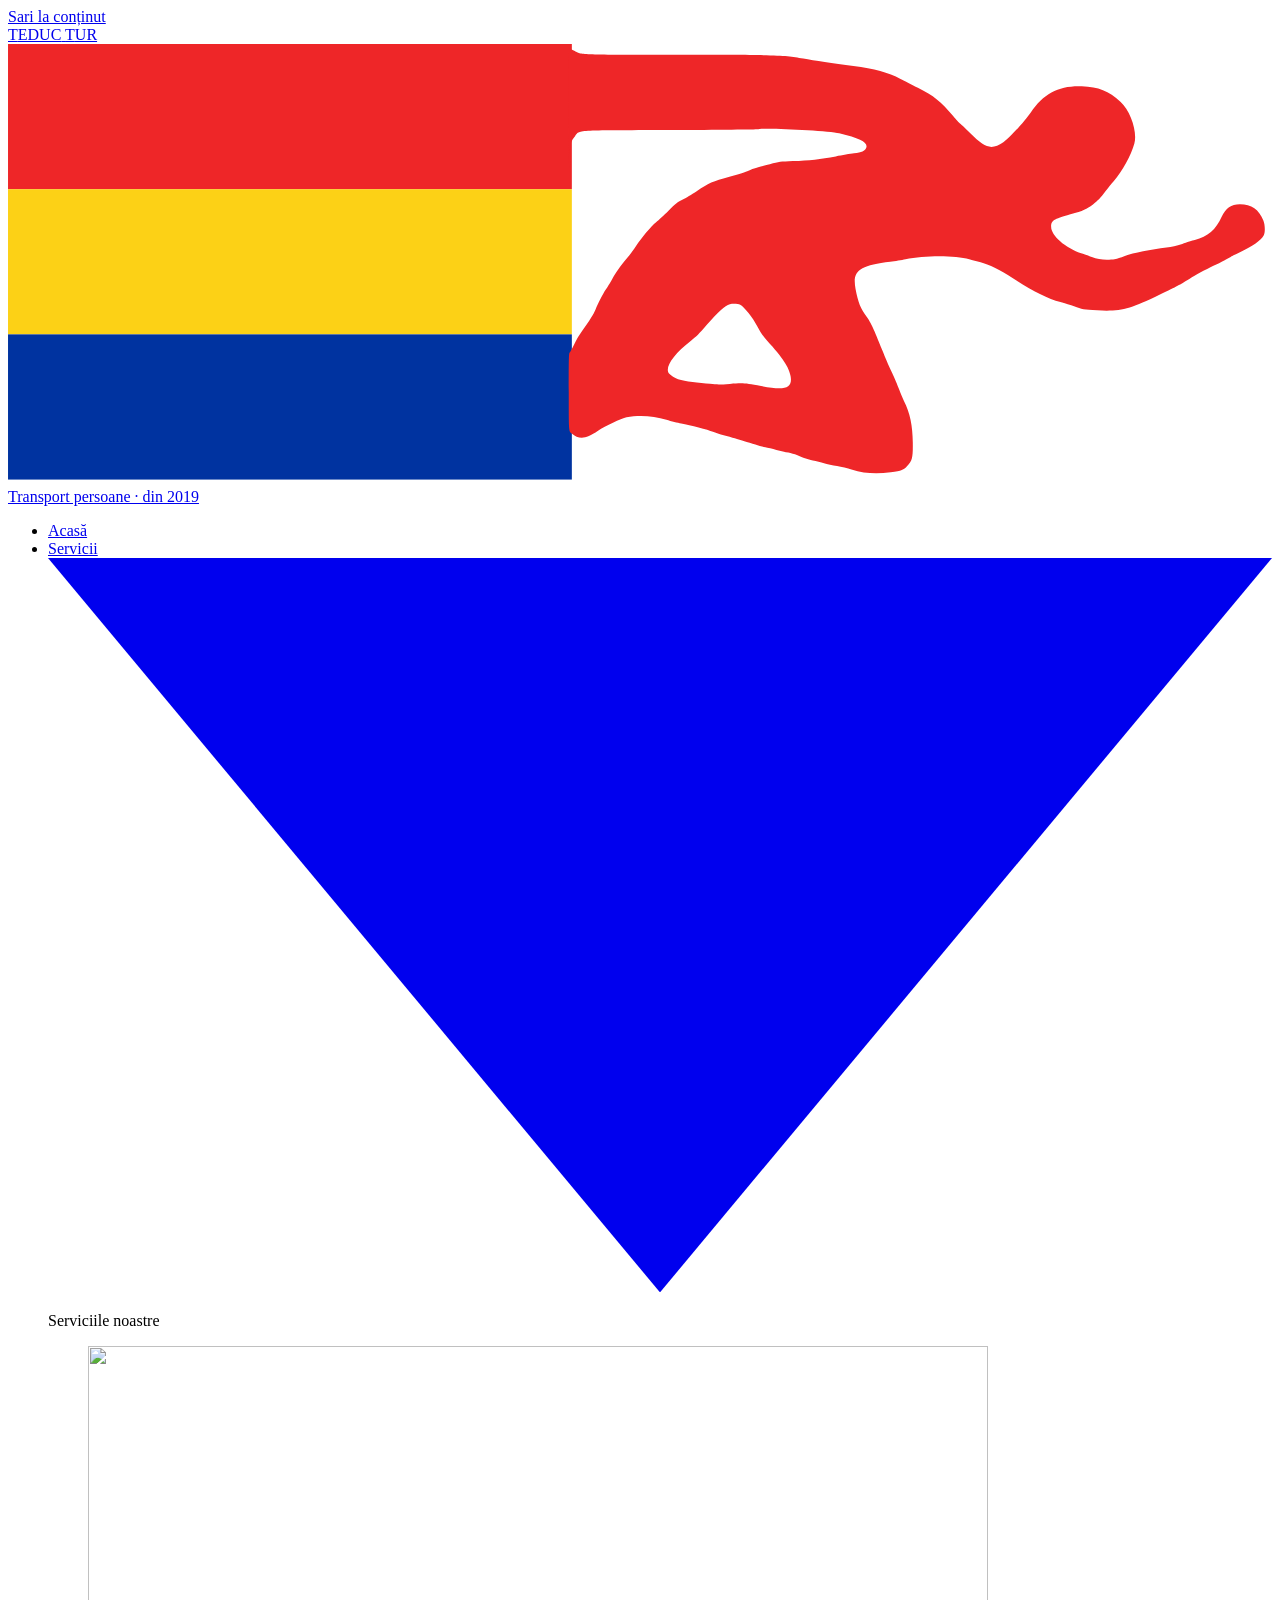
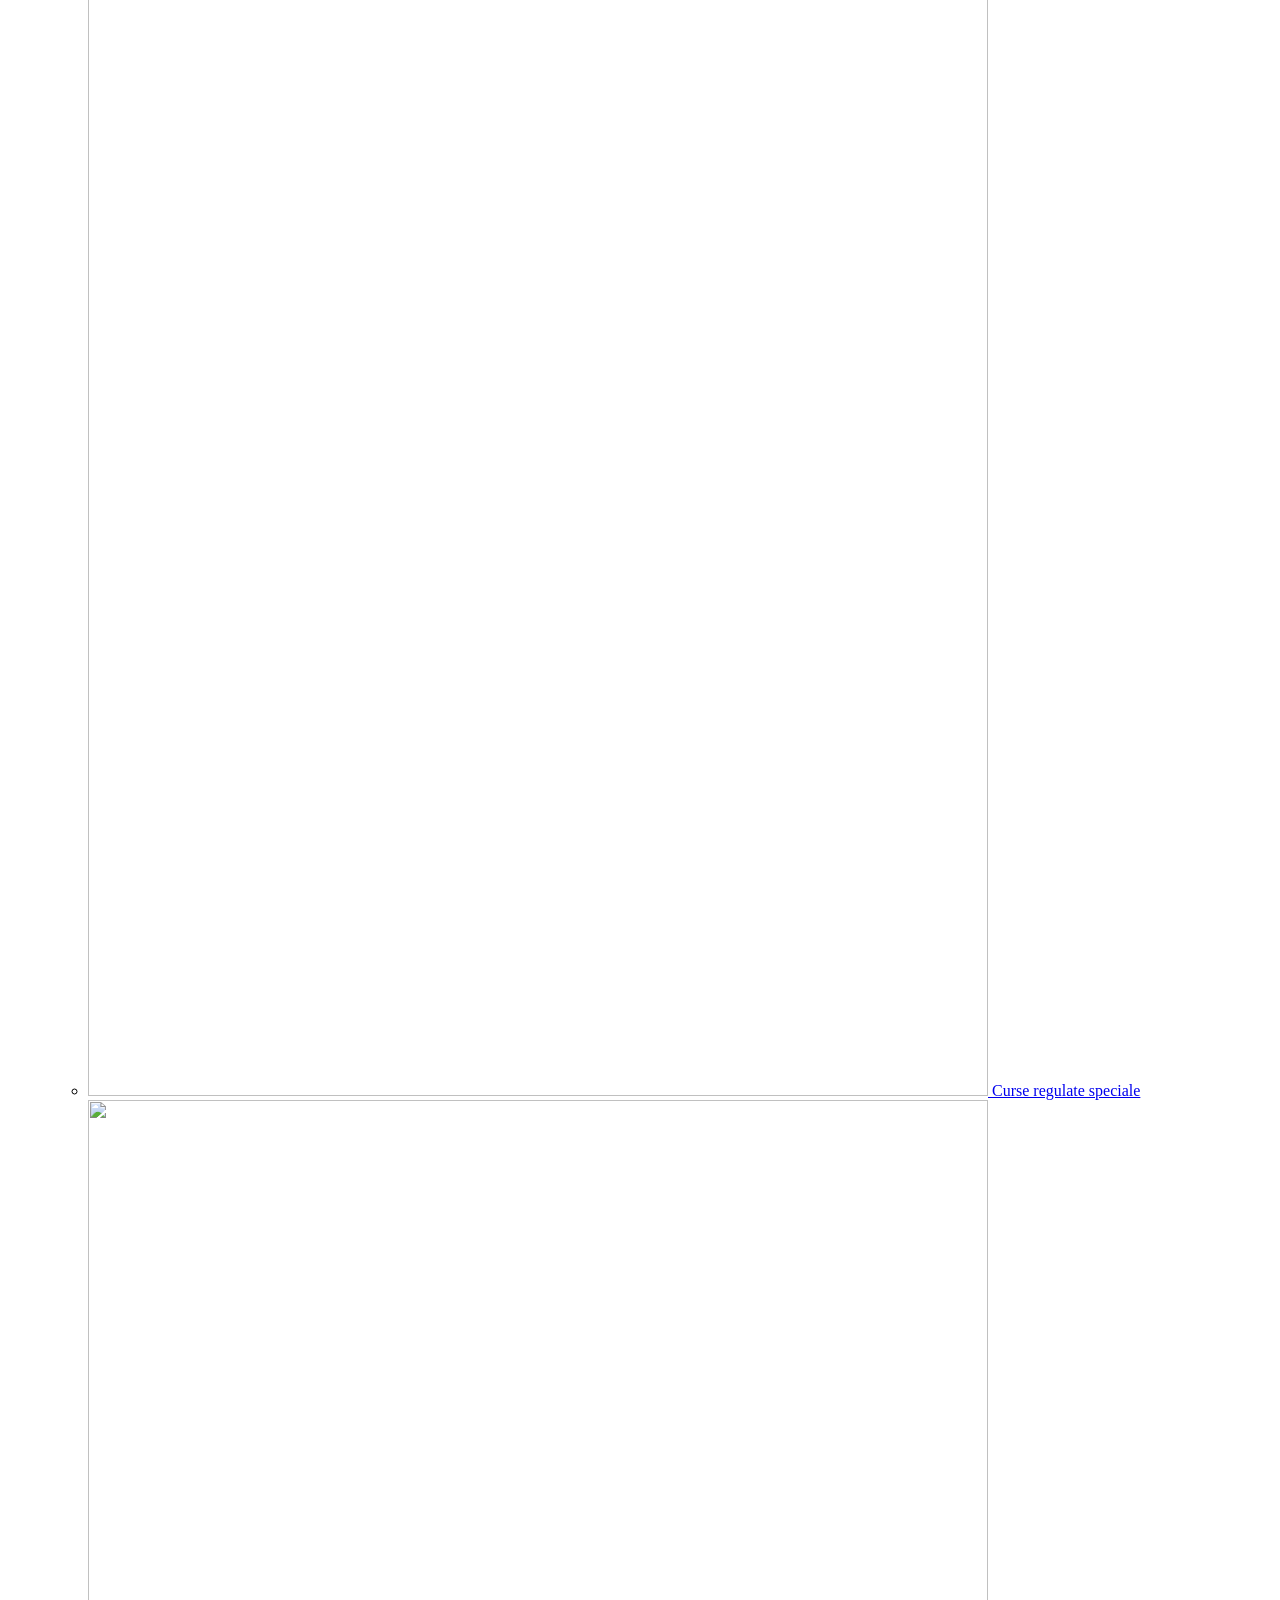
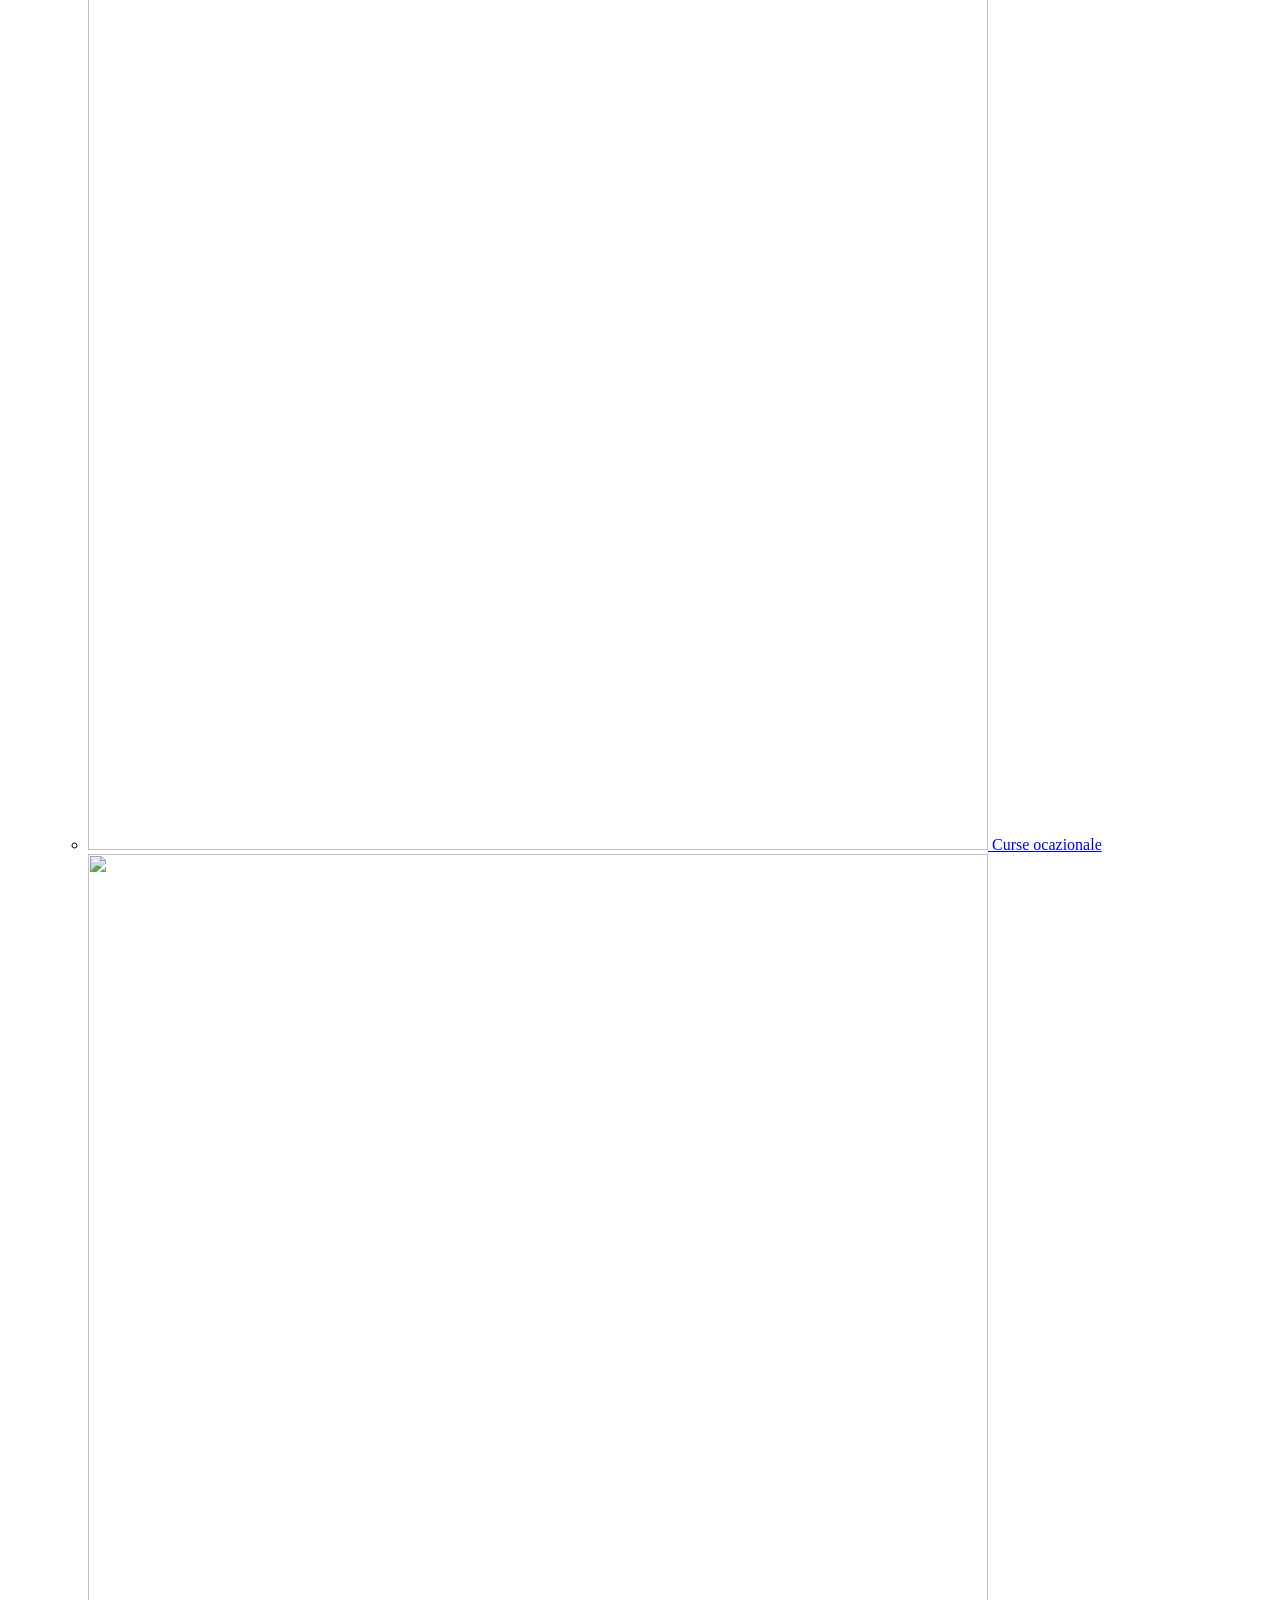
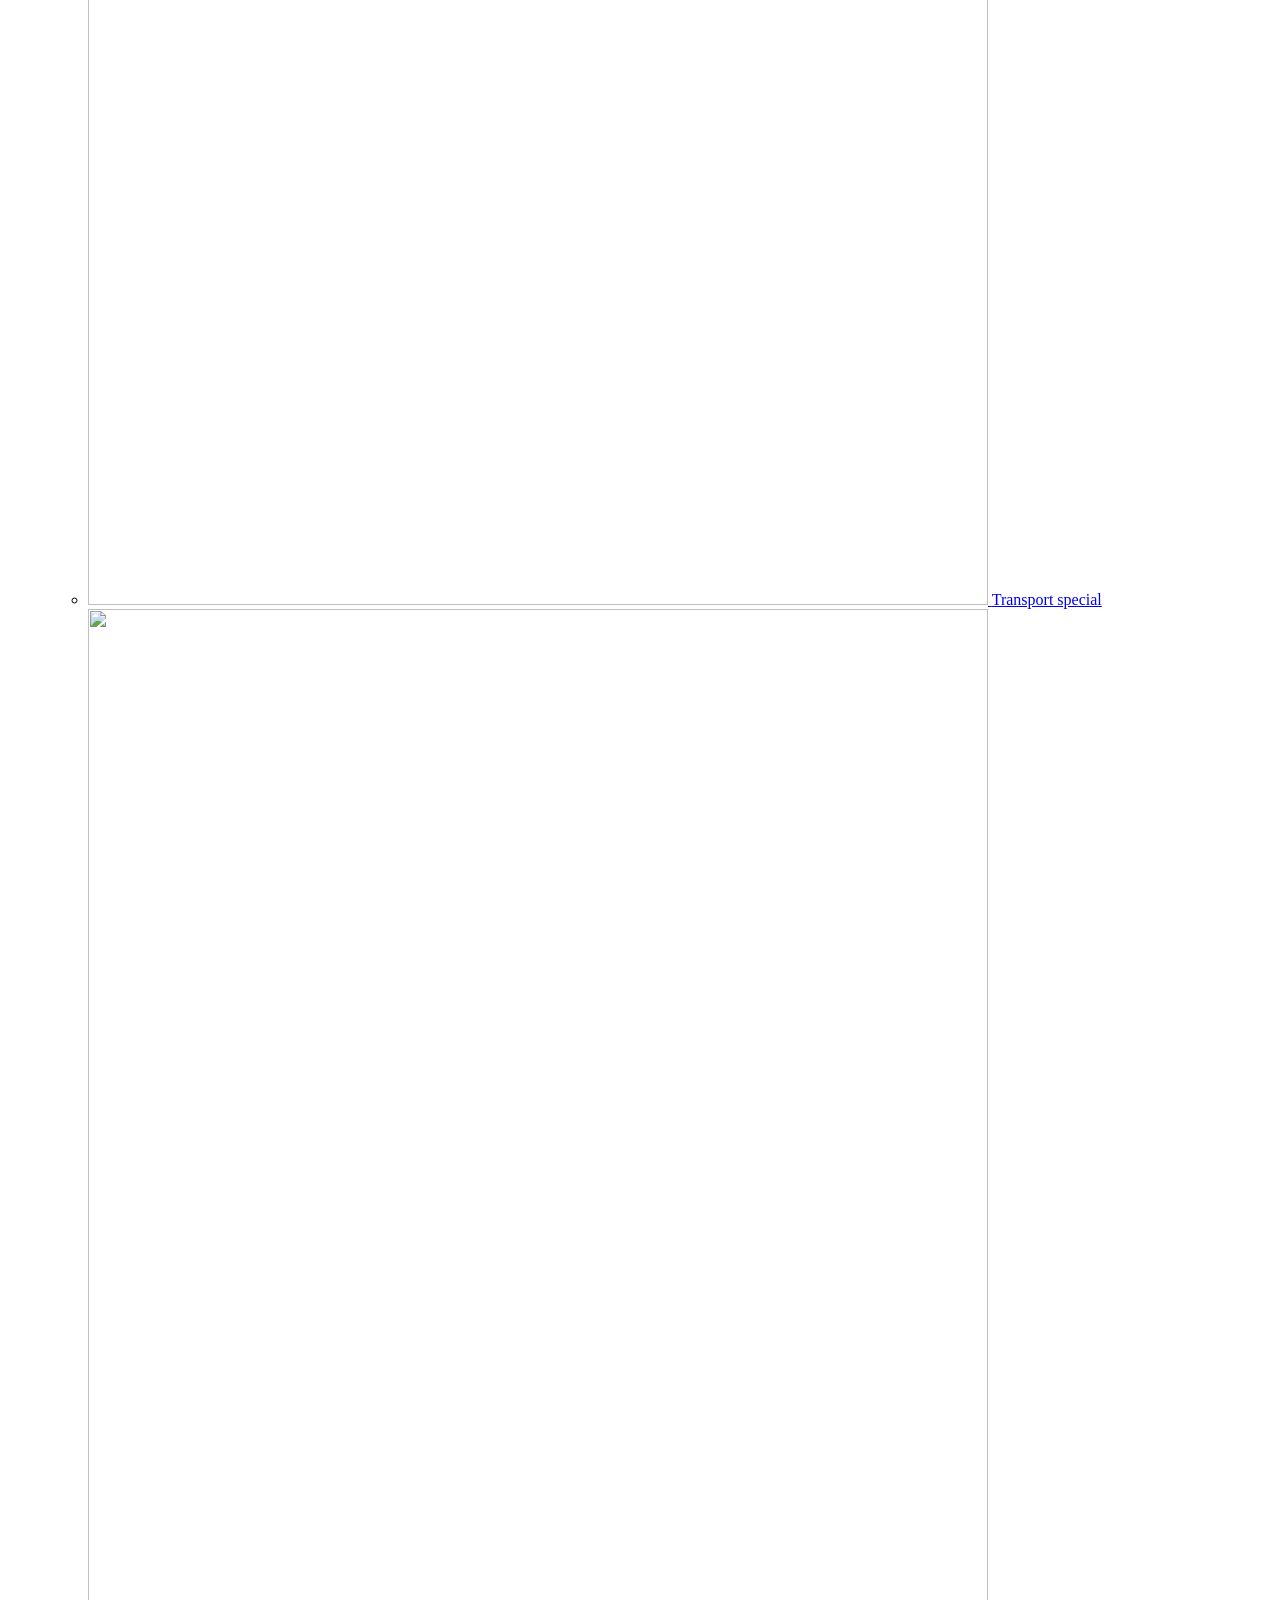
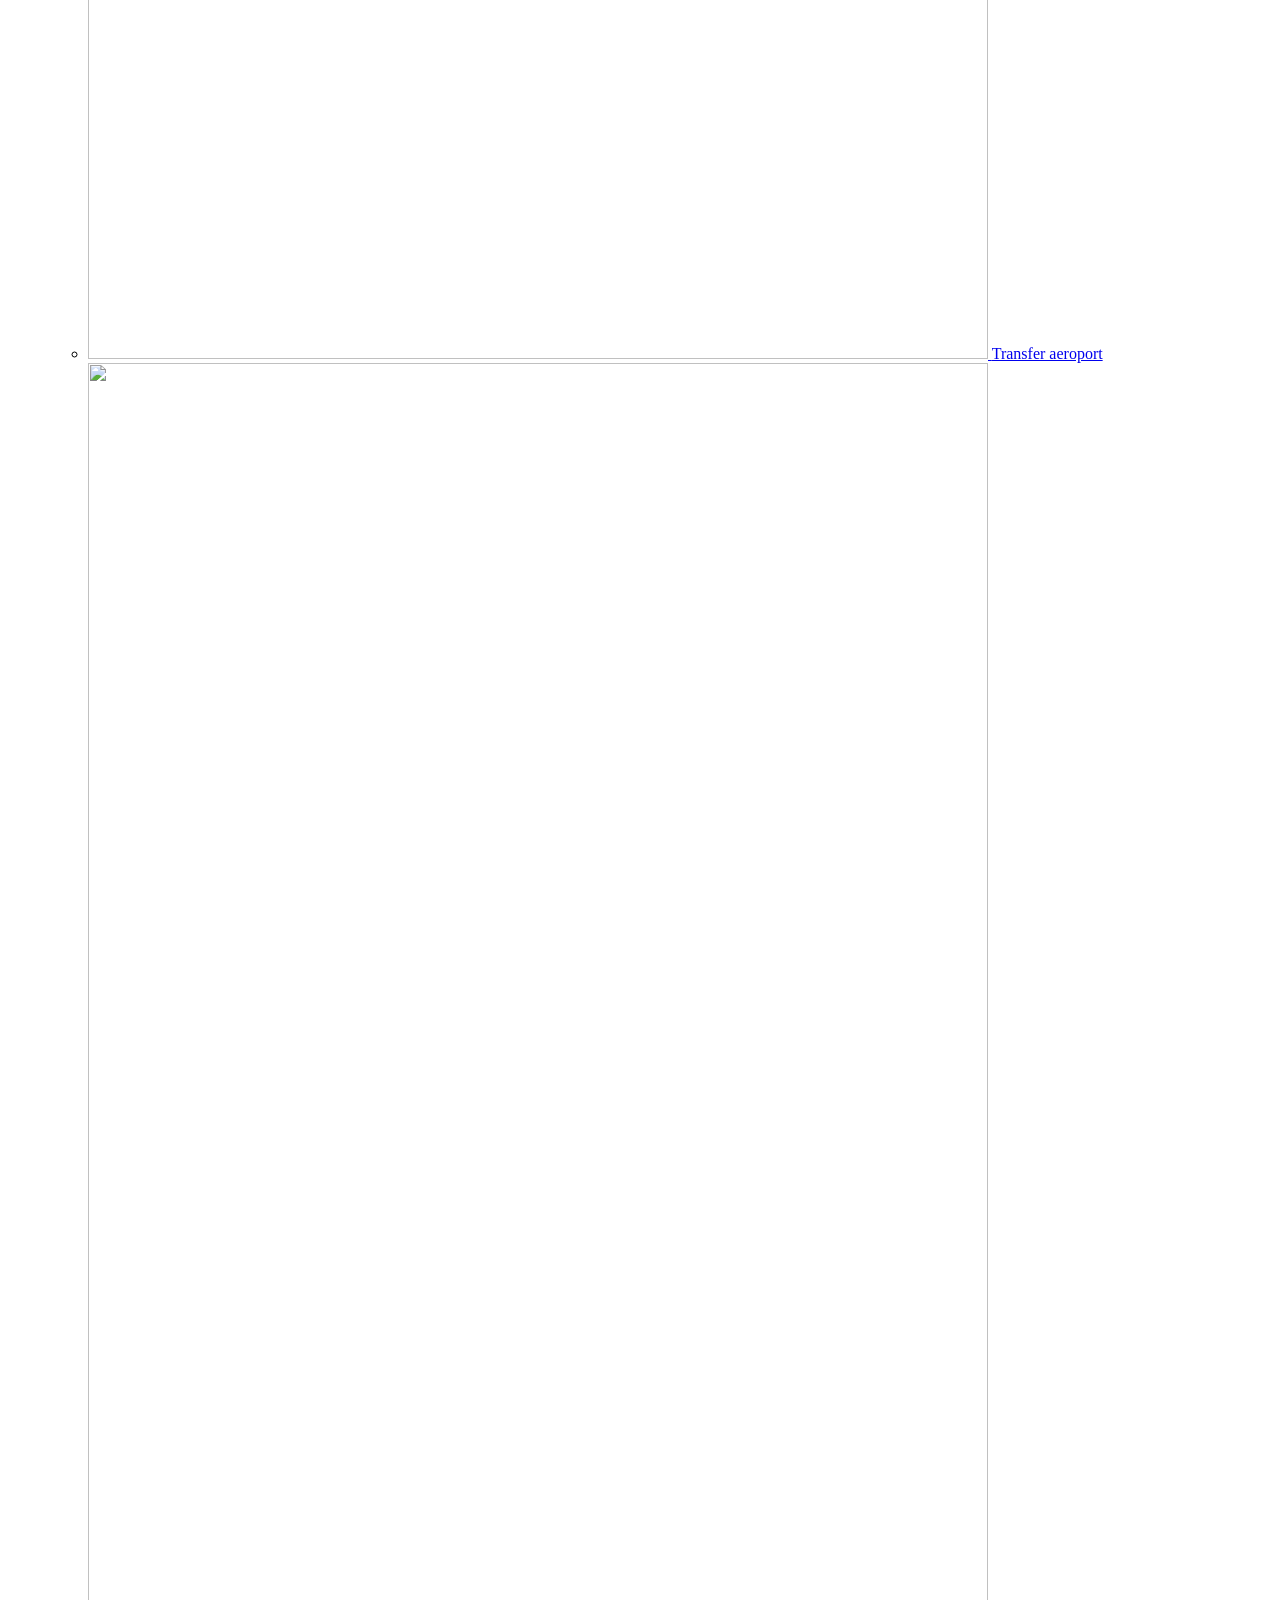
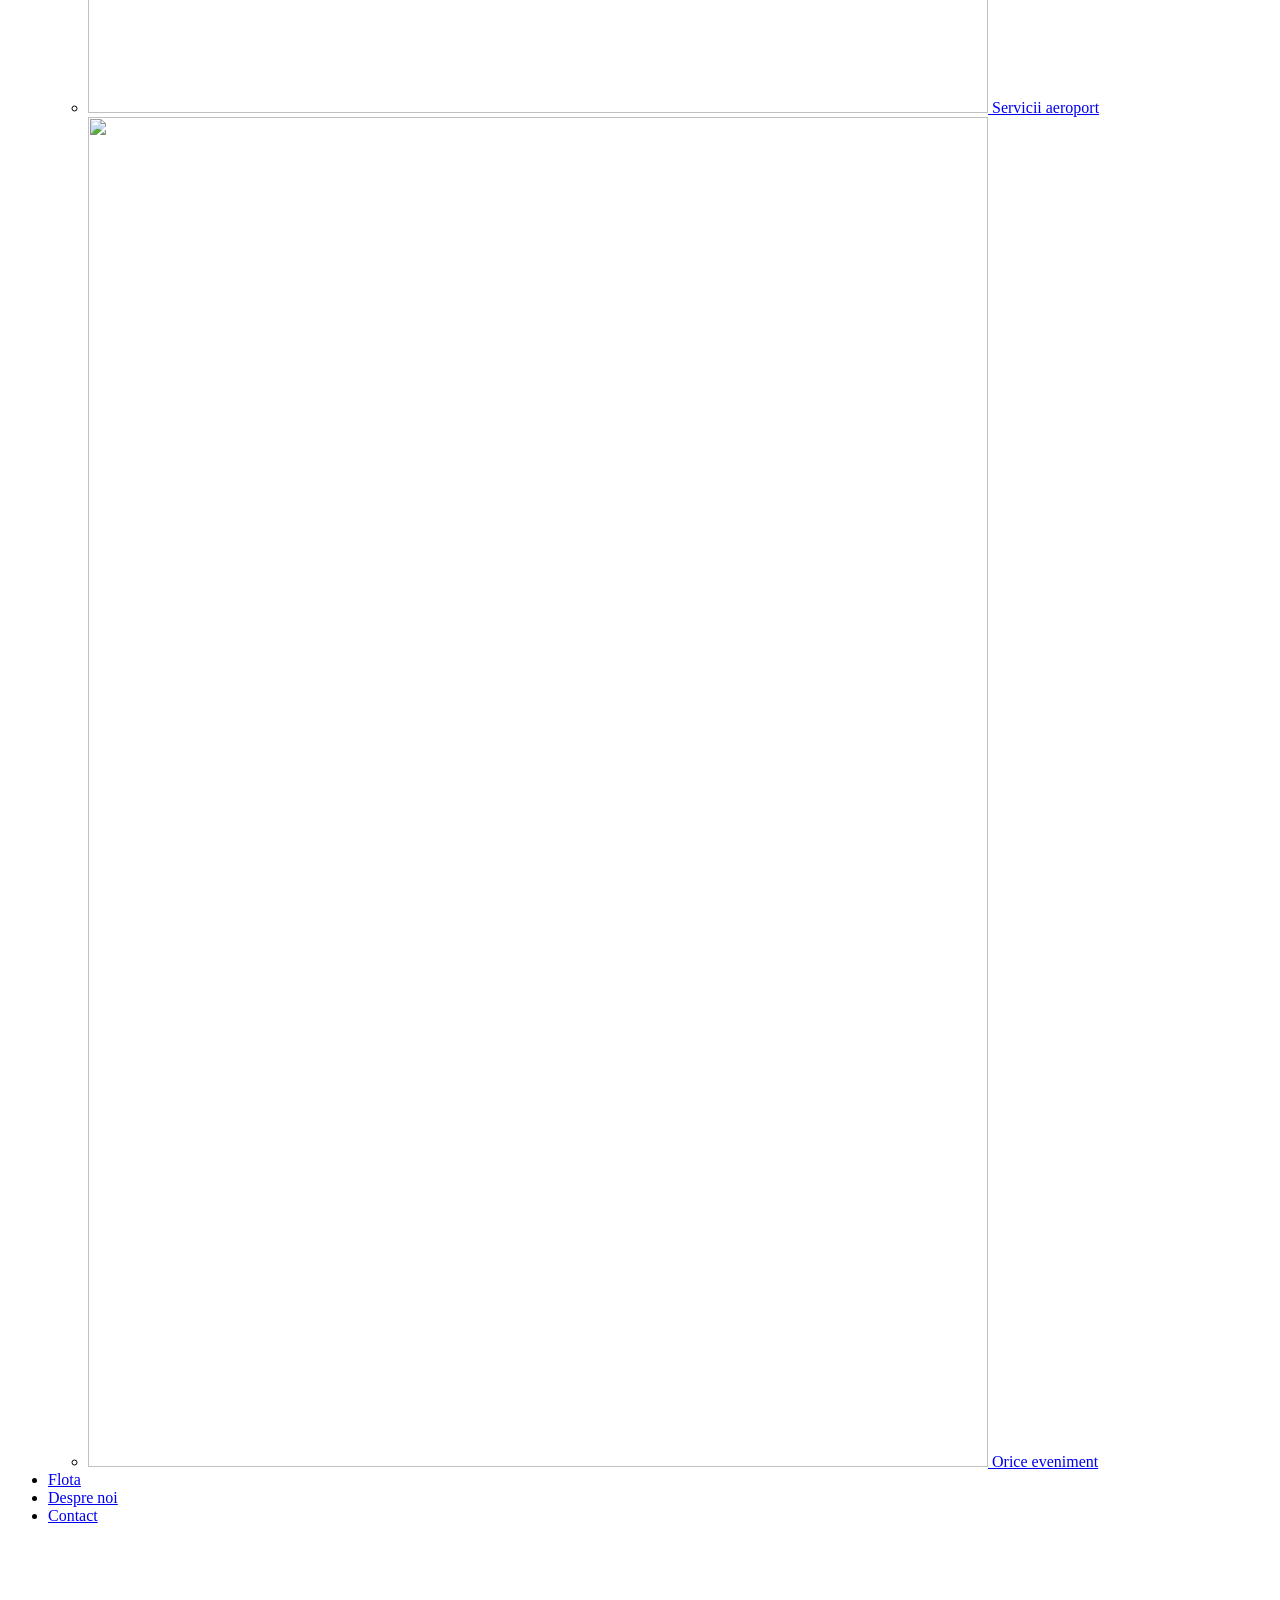
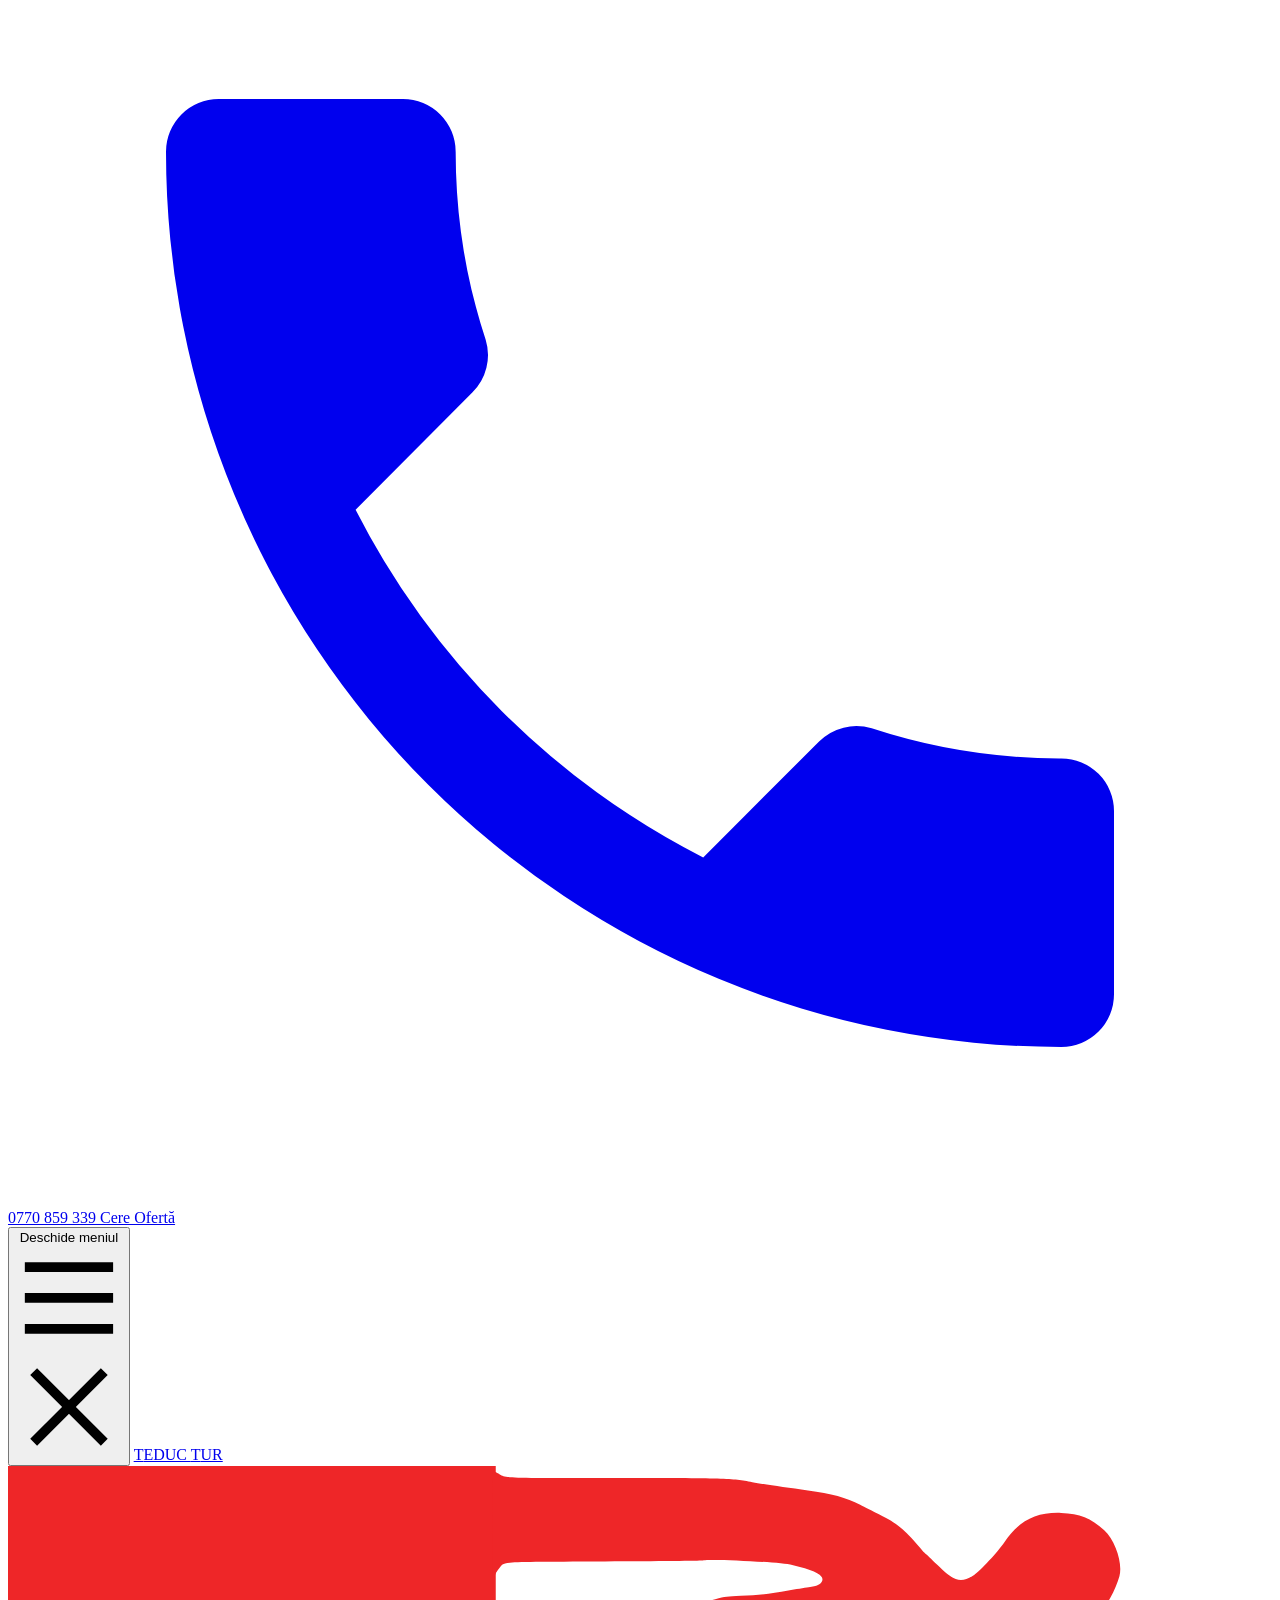
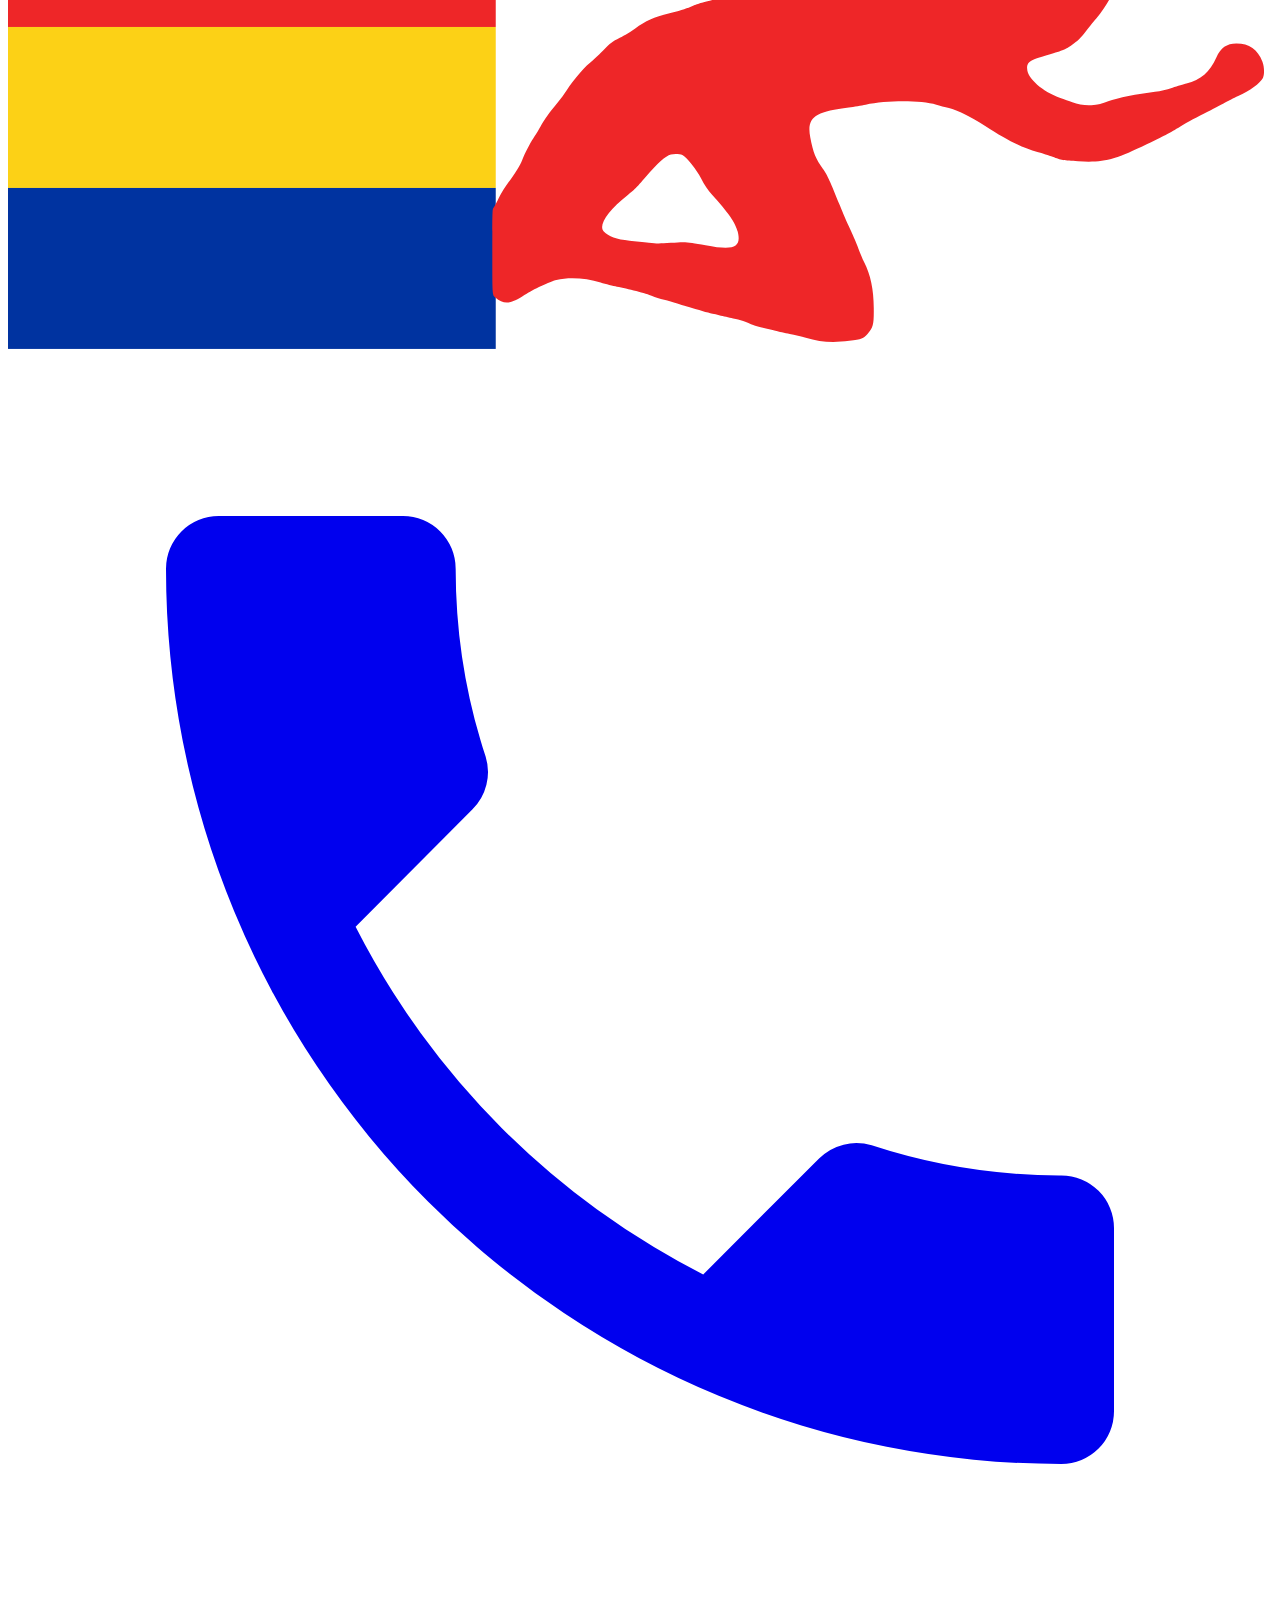
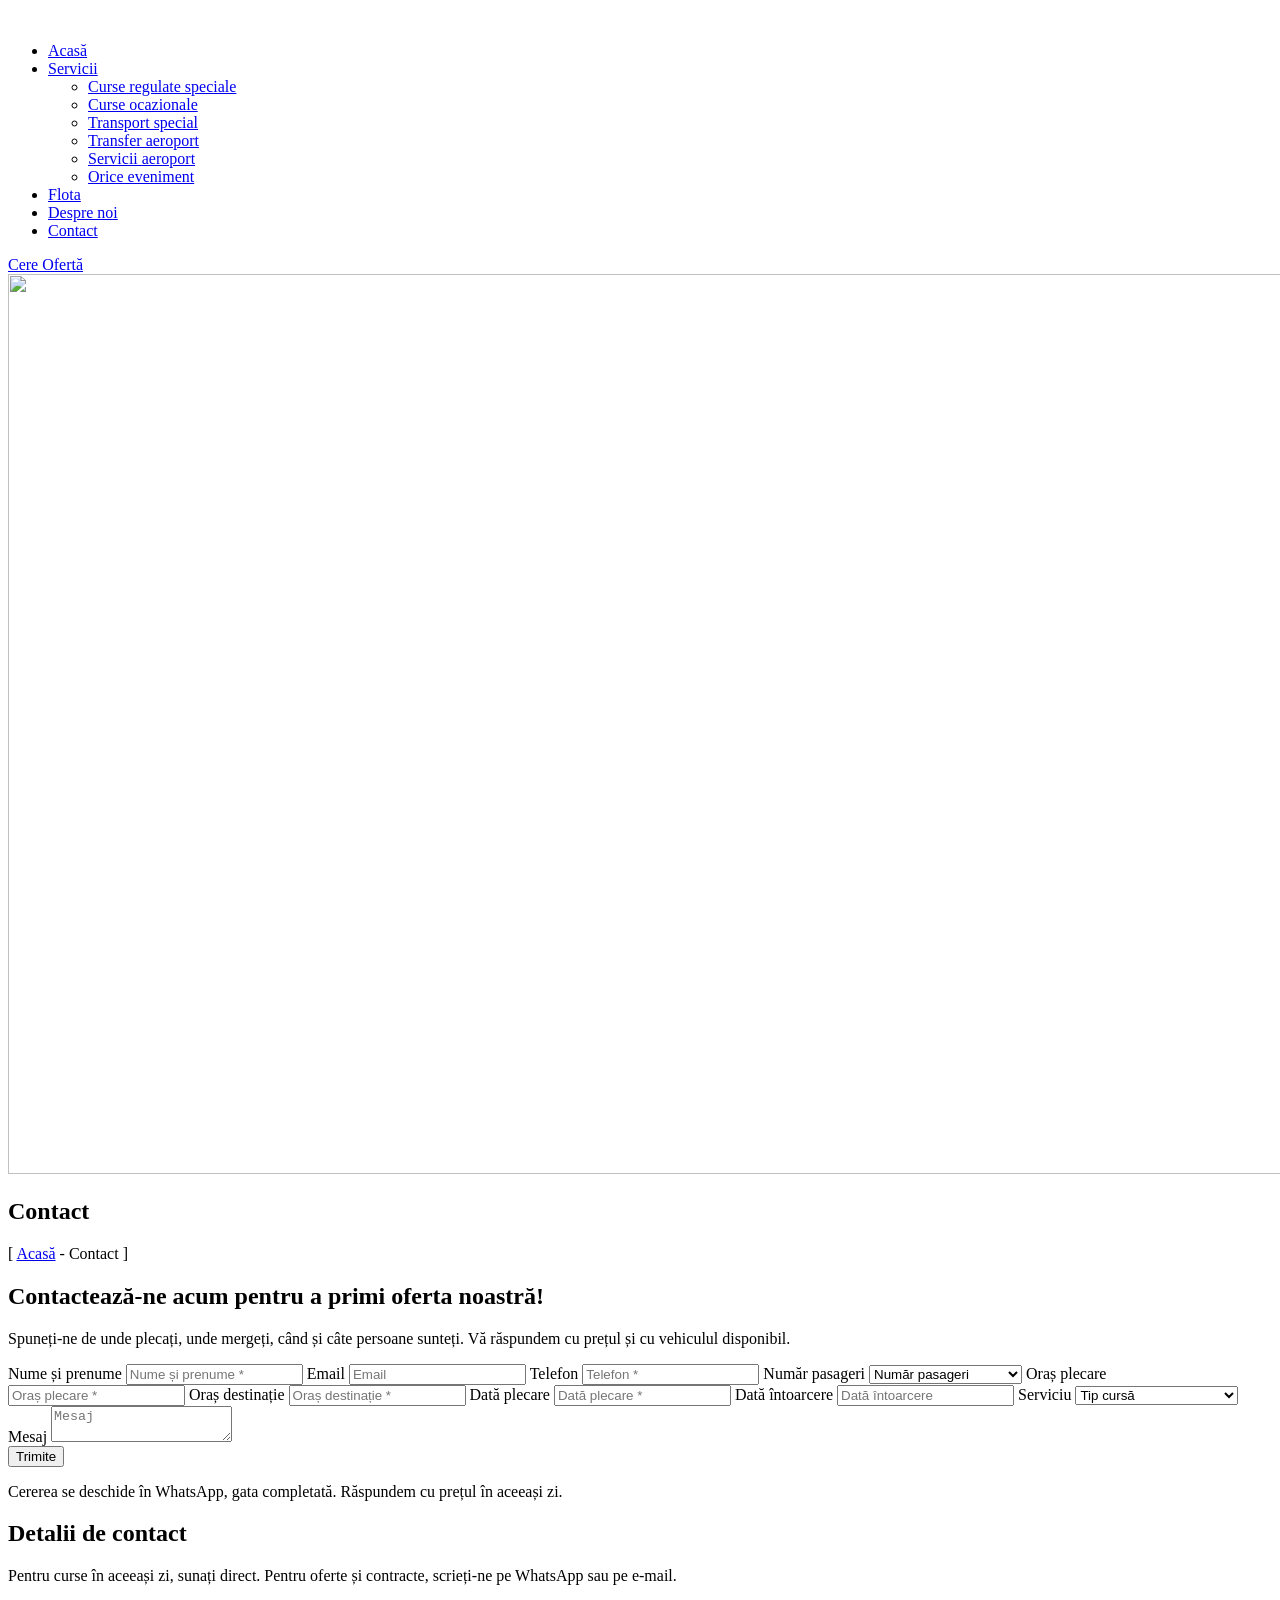
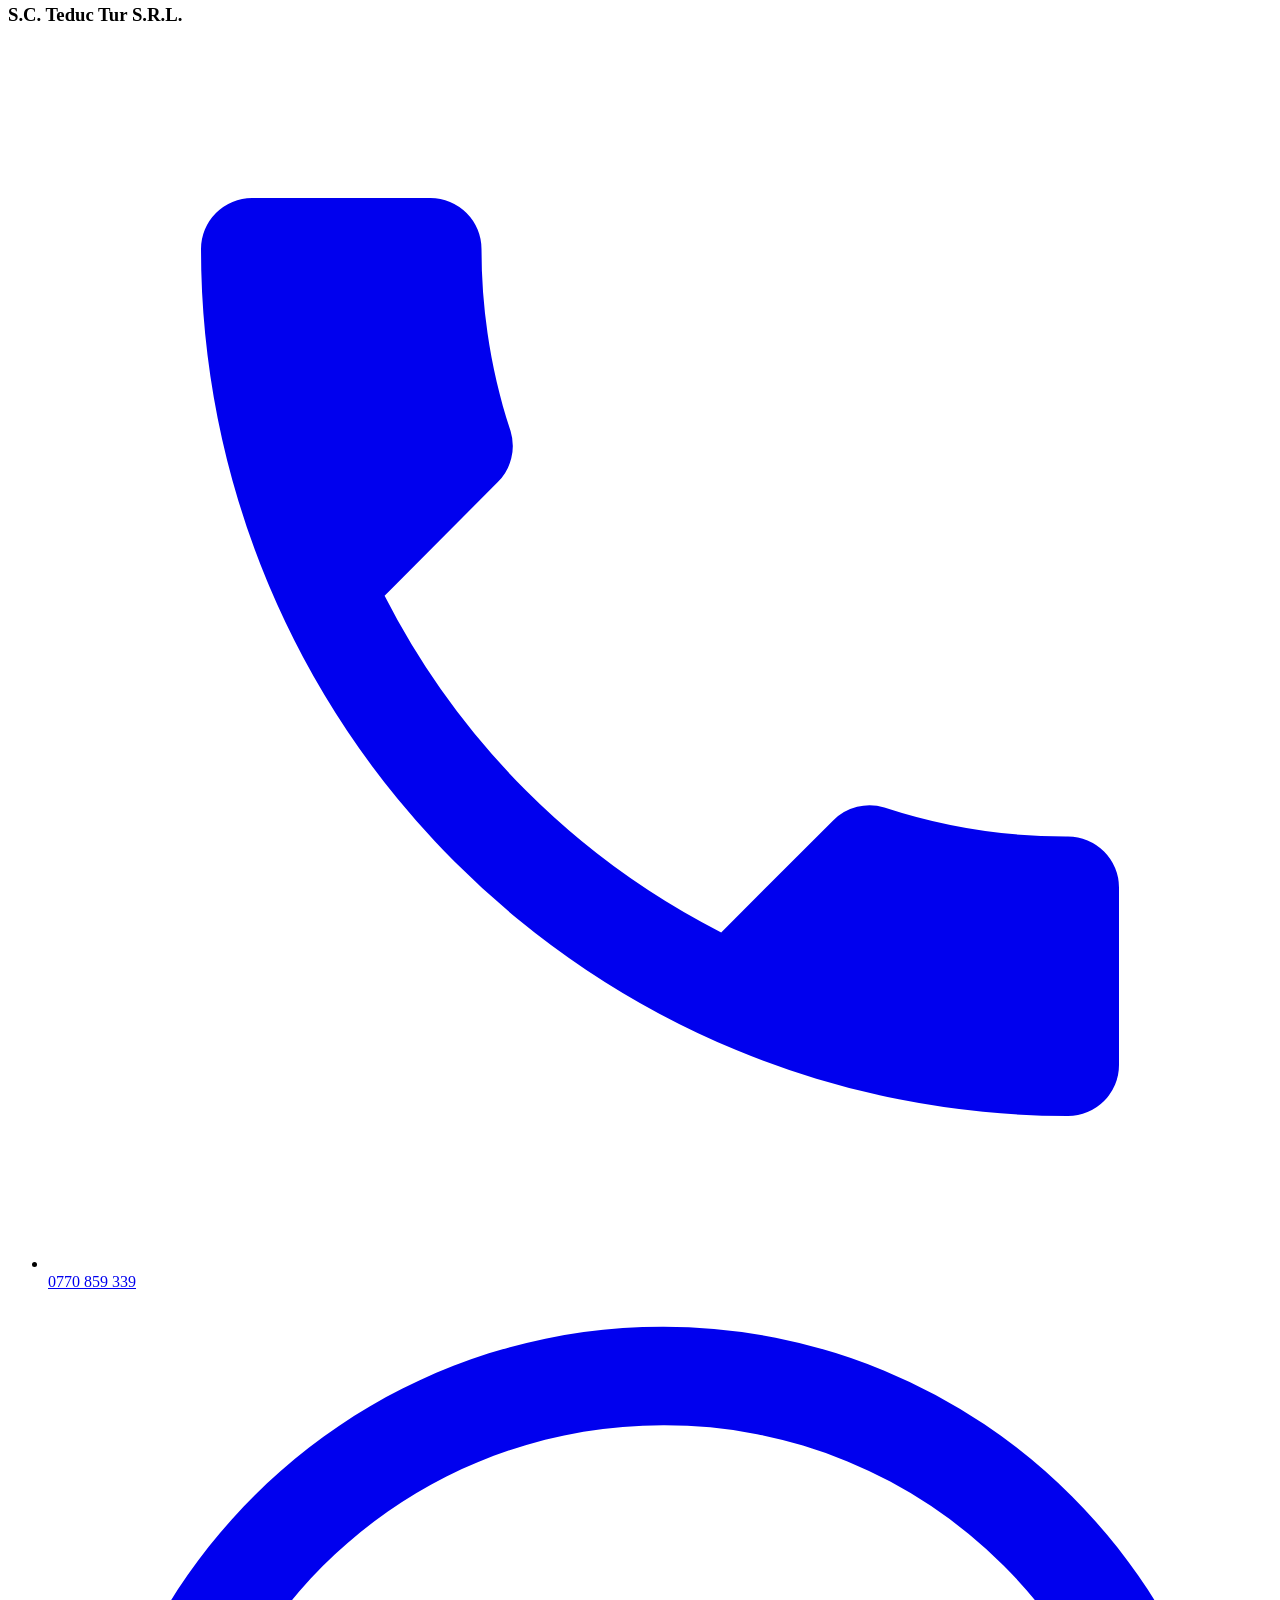
==== commit 69a7d6e0: "Logo-ul firmei și vechimea din 2019" ====
--- a/contact/index.html
+++ b/contact/index.html
@@ -1,8 +1,7 @@
-<!DOCTYPE html><html lang="ro"> <head><meta charset="utf-8"><meta name="viewport" content="width=device-width, initial-scale=1"><title>Contact și cerere de ofertă | Teduc Tur, Huedin</title><meta name="description" content="Teduc Tur, Huedin: transport de persoane cu microbuze și autocar. Curse regulate speciale, curse ocazionale, transfer aeroport și transport pentru evenimente."><!-- Demo de prezentare: nu se indexează până la lansare. TODO(real): scos la lansare. --><meta name="robots" content="noindex, nofollow"><meta name="theme-color" content="#ee2628"><link rel="icon" href="/teduc-tur/favicon.svg" type="image/svg+xml"><link rel="stylesheet" href="/teduc-tur/_astro/Layout.DbHjyl_Q.css"></head> <body> <a href="#continut" class="sr-only focus:not-sr-only focus:fixed focus:left-3 focus:top-3 focus:z-[100] focus:bg-white focus:px-4 focus:py-2 focus:text-ink">Sari la conținut</a> <header class="sticky top-0 z-50 border-b border-black/10 bg-white lg:static lg:border-0"> <!-- Desktop: 100 px, logo stânga, meniu la mijloc, telefon + „Cere ofertă” dreapta --> <div class="wrap relative hidden h-[100px] items-center justify-between lg:flex"> <a href="/teduc-tur/" class="flex h-full w-[220px] items-center" aria-label="Teduc Tur, prima pagină"> <span class="inline-flex items-center gap-2.5 leading-none"> <svg viewBox="0 0 46 34" aria-hidden="true" class="h-[34px] w-auto shrink-0"> <path d="M0 0h13l13 17-13 17H0l13-17z" fill="#a3a3a3"></path> <path d="M20 0h13l13 17-13 17H20l13-17z" fill="#ee2628"></path> </svg> <span class="flex flex-col"> <span class="font-display font-bold tracking-[-0.01em] text-[28px]"> <span class="text-brand">T<span class="text-[22px]">EDUC</span></span> <span class="text-ink">T<span class="text-[22px]">UR</span></span> </span> <span class="mt-1.5 whitespace-nowrap font-sans text-[10px] font-semibold uppercase tracking-[0.1em] text-muted">
-Transport persoane · Huedin
-</span> </span> </span> </a> <nav aria-label="Meniu principal" class="h-full"> <ul class="flex h-full items-center gap-[30px]"> <li class="flex h-full items-center"> <a href="/teduc-tur/" class="flex h-full items-center font-display text-[16px] font-bold uppercase leading-6 transition-colors duration-200 hover:text-brand text-ink"> Acasă </a> </li><li class="group/mega flex h-full items-center"> <a href="/teduc-tur/servicii/" class="flex h-full items-center gap-2 font-display text-[16px] font-bold uppercase leading-6 transition-colors duration-200 hover:text-brand text-ink" aria-haspopup="true"> Servicii <svg class="h-[6px] w-[10px] transition-transform duration-200 group-hover/mega:rotate-180" viewBox="0 0 10 6" fill="currentColor" aria-hidden="true"><path d="M0 0h10L5 6z"></path></svg> </a> <div class="invisible absolute inset-x-[30px] top-[100px] z-50 translate-y-2 bg-ink px-[25px] pb-[30px] pt-[25px] opacity-0 shadow-[0_20px_40px_rgba(0,0,0,0.25)] transition-all duration-200 group-focus-within/mega:visible group-focus-within/mega:translate-y-0 group-focus-within/mega:opacity-100 group-hover/mega:visible group-hover/mega:translate-y-0 group-hover/mega:opacity-100"> <p class="font-display text-[22px] font-bold uppercase leading-[27.5px] text-white">Serviciile noastre</p> <ul class="mt-5 grid grid-cols-6 gap-[14px]"> <li> <a href="/teduc-tur/servicii/curse-regulate-speciale/" class="group/card relative block aspect-[3/4] overflow-hidden bg-black"> <img src="/teduc-tur/_astro/tile-regulate.-ln8An5y_Z2dW1Id.webp" srcset="/teduc-tur/_astro/tile-regulate.-ln8An5y_ZeoLcd.webp 240w, /teduc-tur/_astro/tile-regulate.-ln8An5y_Z1UDA8j.webp 400w" alt sizes="200px" loading="lazy" decoding="async" width="900" height="1350" class="size-full object-cover opacity-80 transition-[transform,opacity] duration-300 group-hover/card:scale-105 group-hover/card:opacity-100"> <span class="absolute inset-0 bg-gradient-to-t from-black/75 via-black/10 to-transparent"></span> <span class="absolute inset-x-[15px] bottom-[12px] font-display text-[17px] font-bold leading-[22px] text-white"> Curse regulate speciale </span> </a> </li><li> <a href="/teduc-tur/servicii/curse-ocazionale/" class="group/card relative block aspect-[3/4] overflow-hidden bg-black"> <img src="/teduc-tur/_astro/tile-ocazionale.D4l0kEN2_10IBYP.webp" srcset="/teduc-tur/_astro/tile-ocazionale.D4l0kEN2_Z1dVbJj.webp 240w, /teduc-tur/_astro/tile-ocazionale.D4l0kEN2_Z1cLzHF.webp 400w" alt sizes="200px" loading="lazy" decoding="async" width="900" height="1350" class="size-full object-cover opacity-80 transition-[transform,opacity] duration-300 group-hover/card:scale-105 group-hover/card:opacity-100"> <span class="absolute inset-0 bg-gradient-to-t from-black/75 via-black/10 to-transparent"></span> <span class="absolute inset-x-[15px] bottom-[12px] font-display text-[17px] font-bold leading-[22px] text-white"> Curse ocazionale </span> </a> </li><li> <a href="/teduc-tur/servicii/transport-special/" class="group/card relative block aspect-[3/4] overflow-hidden bg-black"> <img src="/teduc-tur/_astro/tile-speciale.za-HEW47_1LYi6R.webp" srcset="/teduc-tur/_astro/tile-speciale.za-HEW47_Z1uSfGd.webp 240w, /teduc-tur/_astro/tile-speciale.za-HEW47_1S44bC.webp 400w" alt sizes="200px" loading="lazy" decoding="async" width="900" height="1351" class="size-full object-cover opacity-80 transition-[transform,opacity] duration-300 group-hover/card:scale-105 group-hover/card:opacity-100"> <span class="absolute inset-0 bg-gradient-to-t from-black/75 via-black/10 to-transparent"></span> <span class="absolute inset-x-[15px] bottom-[12px] font-display text-[17px] font-bold leading-[22px] text-white"> Transport special </span> </a> </li><li> <a href="/teduc-tur/servicii/transfer-aeroport/" class="group/card relative block aspect-[3/4] overflow-hidden bg-black"> <img src="/teduc-tur/_astro/tile-aeroport.Cz_o0qrc_xQ1JW.webp" srcset="/teduc-tur/_astro/tile-aeroport.Cz_o0qrc_Z2wMQwY.webp 240w, /teduc-tur/_astro/tile-aeroport.Cz_o0qrc_Q9skQ.webp 400w" alt sizes="200px" loading="lazy" decoding="async" width="900" height="1350" class="size-full object-cover opacity-80 transition-[transform,opacity] duration-300 group-hover/card:scale-105 group-hover/card:opacity-100"> <span class="absolute inset-0 bg-gradient-to-t from-black/75 via-black/10 to-transparent"></span> <span class="absolute inset-x-[15px] bottom-[12px] font-display text-[17px] font-bold leading-[22px] text-white"> Transfer aeroport </span> </a> </li><li> <a href="/teduc-tur/servicii/servicii-aeroport/" class="group/card relative block aspect-[3/4] overflow-hidden bg-black"> <img src="/teduc-tur/_astro/tile-servicii-aeroport.__pMP4UB_Z1mm0HF.webp" srcset="/teduc-tur/_astro/tile-servicii-aeroport.__pMP4UB_odYdK.webp 240w, /teduc-tur/_astro/tile-servicii-aeroport.__pMP4UB_Z2sCW4l.webp 400w" alt sizes="200px" loading="lazy" decoding="async" width="900" height="1350" class="size-full object-cover opacity-80 transition-[transform,opacity] duration-300 group-hover/card:scale-105 group-hover/card:opacity-100"> <span class="absolute inset-0 bg-gradient-to-t from-black/75 via-black/10 to-transparent"></span> <span class="absolute inset-x-[15px] bottom-[12px] font-display text-[17px] font-bold leading-[22px] text-white"> Servicii aeroport </span> </a> </li><li> <a href="/teduc-tur/servicii/evenimente/" class="group/card relative block aspect-[3/4] overflow-hidden bg-black"> <img src="/teduc-tur/_astro/tile-evenimente.BCaZidfP_Z2mxhSP.webp" srcset="/teduc-tur/_astro/tile-evenimente.BCaZidfP_sY2aW.webp 240w, /teduc-tur/_astro/tile-evenimente.BCaZidfP_u8DcA.webp 400w" alt sizes="200px" loading="lazy" decoding="async" width="900" height="1350" class="size-full object-cover opacity-80 transition-[transform,opacity] duration-300 group-hover/card:scale-105 group-hover/card:opacity-100"> <span class="absolute inset-0 bg-gradient-to-t from-black/75 via-black/10 to-transparent"></span> <span class="absolute inset-x-[15px] bottom-[12px] font-display text-[17px] font-bold leading-[22px] text-white"> Orice eveniment </span> </a> </li> </ul> </div> </li><li class="flex h-full items-center"> <a href="/teduc-tur/flota/" class="flex h-full items-center font-display text-[16px] font-bold uppercase leading-6 transition-colors duration-200 hover:text-brand text-ink"> Flota </a> </li><li class="flex h-full items-center"> <a href="/teduc-tur/despre-noi/" class="flex h-full items-center font-display text-[16px] font-bold uppercase leading-6 transition-colors duration-200 hover:text-brand text-ink"> Despre noi </a> </li><li class="flex h-full items-center"> <a href="/teduc-tur/contact/" class="flex h-full items-center font-display text-[16px] font-bold uppercase leading-6 transition-colors duration-200 hover:text-brand text-brand" aria-current="page"> Contact </a> </li> </ul> </nav> <div class="flex items-center gap-5"> <a href="tel:+40770859339" class="hidden items-center gap-2 text-[16px] text-body transition-colors hover:text-brand xl:flex"> <svg class="size-[17px] text-brand" viewBox="0 0 24 24" fill="currentColor" aria-hidden="true"><path d="M6.6 10.8a15.1 15.1 0 0 0 6.6 6.6l2.2-2.2a1 1 0 0 1 1-.25 11.4 11.4 0 0 0 3.6.57 1 1 0 0 1 1 1V20a1 1 0 0 1-1 1A17 17 0 0 1 3 4a1 1 0 0 1 1-1h3.5a1 1 0 0 1 1 1c0 1.25.2 2.45.57 3.57a1 1 0 0 1-.25 1z"></path></svg> 0770 859 339 </a> <a href="/teduc-tur/contact/" class="inline-flex h-[56px] items-center rounded-[50px] bg-brand px-10 font-display text-[16px] font-semibold text-white transition-colors duration-200 hover:bg-ink">
+<!DOCTYPE html><html lang="ro"> <head><meta charset="utf-8"><meta name="viewport" content="width=device-width, initial-scale=1"><title>Contact și cerere de ofertă | Teduc Tur, Huedin</title><meta name="description" content="Teduc Tur, Huedin: transport de persoane cu microbuze și autocar. Curse regulate speciale, curse ocazionale, transfer aeroport și transport pentru evenimente."><!-- Demo de prezentare: nu se indexează până la lansare. TODO(real): scos la lansare. --><meta name="robots" content="noindex, nofollow"><meta name="theme-color" content="#ee2628"><link rel="icon" href="/teduc-tur/favicon.svg" type="image/svg+xml"><link rel="stylesheet" href="/teduc-tur/_astro/Layout.D2_G3YdX.css"></head> <body> <a href="#continut" class="sr-only focus:not-sr-only focus:fixed focus:left-3 focus:top-3 focus:z-[100] focus:bg-white focus:px-4 focus:py-2 focus:text-ink">Sari la conținut</a> <header class="sticky top-0 z-50 border-b border-black/10 bg-white lg:static lg:border-0"> <!-- Desktop: 100 px, logo stânga, meniu la mijloc, telefon + „Cere ofertă” dreapta --> <div class="wrap relative hidden h-[100px] items-center justify-between lg:flex"> <a href="/teduc-tur/" class="flex h-full shrink-0 items-center" aria-label="Teduc Tur, prima pagină"> <span class="inline-flex flex-col leading-none"> <span class="flex items-center gap-2.5"> <span class="font-display font-bold tracking-[-0.01em] text-[28px]"> <span class="text-brand">T<span class="text-[22px]">EDUC</span></span> <span class="text-ink">T<span class="text-[22px]">UR</span></span> </span> <svg viewBox="0 0 204 71" aria-hidden="true" class="h-[24px] w-auto shrink-0"> <rect width="91" height="23.433333333333334" fill="#ee2628"></rect> <rect y="23.433333333333334" width="91" height="23.433333333333334" fill="#fcd116"></rect> <rect y="46.86666666666667" width="91" height="23.433333333333334" fill="#0033a0"></rect> <path transform="translate(90.5 79.5) scale(0.01 -0.01)" fill="#ee2628" d="M0 6903 c1 -894 2 -976 16 -949 14 24 15 47 8 135 -15 214 -1 283 80 377 82 96 -41 88 1536 94 767 3 1400 9 1407 13 51 33 1136 -19 1318 -63 354 -85 476 -153 433 -243 -22 -46 -65 -64 -194 -82 -60 -8 -192 -30 -294 -49 -247 -46 -431 -66 -690 -76 -205 -9 -223 -11 -375 -50 -236 -60 -261 -68 -364 -112 -52 -22 -188 -64 -301 -93 -238 -61 -340 -106 -504 -224 -54 -39 -153 -99 -220 -133 -114 -59 -128 -69 -246 -188 -69 -69 -159 -153 -200 -186 -83 -67 -235 -248 -324 -386 -31 -49 -91 -130 -134 -181 -124 -148 -186 -235 -252 -352 -34 -60 -80 -136 -102 -167 -48 -70 -129 -228 -164 -321 -28 -73 -103 -193 -216 -346 -40 -53 -96 -147 -129 -216 -32 -67 -65 -128 -74 -135 -13 -11 -15 -89 -15 -640 0 -628 0 -628 43 -662 130 -107 224 -98 430 39 117 77 371 198 460 217 188 42 439 27 644 -38 76 -24 183 -51 238 -60 147 -25 432 -99 512 -134 38 -17 116 -42 174 -56 57 -14 138 -37 179 -51 41 -14 111 -35 154 -46 44 -11 124 -36 178 -54 55 -19 127 -39 161 -45 34 -6 115 -24 179 -41 64 -16 151 -36 192 -43 41 -8 104 -27 138 -41 135 -57 164 -67 257 -86 53 -10 134 -30 181 -44 47 -13 141 -34 210 -46 69 -12 173 -36 233 -55 204 -64 397 -77 634 -45 183 25 205 33 265 100 84 93 93 132 91 376 -2 277 -44 478 -143 675 -20 41 -56 127 -80 190 -23 63 -73 180 -110 260 -75 159 -104 227 -161 370 -134 340 -183 445 -245 530 -105 143 -144 239 -185 457 -55 292 55 378 560 439 75 8 186 26 246 39 307 65 804 65 1029 0 45 -13 127 -35 183 -48 124 -31 331 -133 528 -261 321 -209 552 -324 760 -380 72 -19 171 -50 221 -70 127 -49 156 -54 373 -65 374 -20 523 17 997 248 331 162 306 149 496 264 86 52 258 145 383 206 124 61 249 127 278 145 28 18 107 58 174 89 171 77 319 184 361 262 24 45 21 166 -7 236 -69 178 -194 265 -381 264 -139 -1 -227 -62 -290 -201 -97 -214 -225 -325 -436 -379 -38 -9 -129 -37 -202 -62 -98 -32 -166 -48 -255 -59 -254 -31 -547 -90 -682 -139 -119 -44 -121 -44 -209 -54 -106 -12 -219 3 -313 40 -43 17 -121 46 -174 63 -253 84 -483 286 -483 423 0 103 29 122 310 204 217 63 255 79 365 160 78 57 121 103 208 219 36 47 92 117 126 155 140 160 282 419 334 610 51 187 -61 526 -221 670 -200 180 -352 241 -628 252 -363 14 -614 -115 -823 -422 -96 -142 -354 -421 -443 -480 -192 -128 -287 -102 -537 147 -87 87 -163 158 -167 158 -5 0 -53 52 -106 116 -200 240 -311 330 -569 459 -93 47 -219 111 -280 142 -199 104 -422 165 -760 208 -333 43 -631 87 -810 120 -308 58 -368 60 -2045 60 -1535 0 -1535 0 -1631 53 -53 28 -99 52 -103 52 -3 0 -6 -440 -6 -977z m2767 -3160 c60 -28 210 -216 273 -343 43 -85 102 -173 159 -235 254 -278 356 -430 381 -573 36 -200 -81 -240 -476 -163 -260 50 -292 53 -504 35 -170 -13 -201 -13 -322 1 -73 9 -199 22 -280 30 -190 18 -307 60 -375 133 -85 91 59 310 350 534 97 74 117 94 259 259 180 210 286 305 368 330 45 13 131 10 167 -8z"></path> </svg> </span> <span class="mt-1.5 whitespace-nowrap font-sans text-[10px] font-semibold uppercase tracking-[0.1em] text-muted">
+Transport persoane · din 2019 </span> </span> </a> <nav aria-label="Meniu principal" class="h-full"> <ul class="flex h-full items-center gap-[30px]"> <li class="flex h-full items-center"> <a href="/teduc-tur/" class="flex h-full items-center font-display text-[16px] font-bold uppercase leading-6 transition-colors duration-200 hover:text-brand text-ink"> Acasă </a> </li><li class="group/mega flex h-full items-center"> <a href="/teduc-tur/servicii/" class="flex h-full items-center gap-2 font-display text-[16px] font-bold uppercase leading-6 transition-colors duration-200 hover:text-brand text-ink" aria-haspopup="true"> Servicii <svg class="h-[6px] w-[10px] transition-transform duration-200 group-hover/mega:rotate-180" viewBox="0 0 10 6" fill="currentColor" aria-hidden="true"><path d="M0 0h10L5 6z"></path></svg> </a> <div class="invisible absolute inset-x-[30px] top-[100px] z-50 translate-y-2 bg-ink px-[25px] pb-[30px] pt-[25px] opacity-0 shadow-[0_20px_40px_rgba(0,0,0,0.25)] transition-all duration-200 group-focus-within/mega:visible group-focus-within/mega:translate-y-0 group-focus-within/mega:opacity-100 group-hover/mega:visible group-hover/mega:translate-y-0 group-hover/mega:opacity-100"> <p class="font-display text-[22px] font-bold uppercase leading-[27.5px] text-white">Serviciile noastre</p> <ul class="mt-5 grid grid-cols-6 gap-[14px]"> <li> <a href="/teduc-tur/servicii/curse-regulate-speciale/" class="group/card relative block aspect-[3/4] overflow-hidden bg-black"> <img src="/teduc-tur/_astro/tile-regulate.-ln8An5y_Z2dW1Id.webp" srcset="/teduc-tur/_astro/tile-regulate.-ln8An5y_ZeoLcd.webp 240w, /teduc-tur/_astro/tile-regulate.-ln8An5y_Z1UDA8j.webp 400w" alt sizes="200px" loading="lazy" decoding="async" width="900" height="1350" class="size-full object-cover opacity-80 transition-[transform,opacity] duration-300 group-hover/card:scale-105 group-hover/card:opacity-100"> <span class="absolute inset-0 bg-gradient-to-t from-black/75 via-black/10 to-transparent"></span> <span class="absolute inset-x-[15px] bottom-[12px] font-display text-[17px] font-bold leading-[22px] text-white"> Curse regulate speciale </span> </a> </li><li> <a href="/teduc-tur/servicii/curse-ocazionale/" class="group/card relative block aspect-[3/4] overflow-hidden bg-black"> <img src="/teduc-tur/_astro/tile-ocazionale.D4l0kEN2_10IBYP.webp" srcset="/teduc-tur/_astro/tile-ocazionale.D4l0kEN2_Z1dVbJj.webp 240w, /teduc-tur/_astro/tile-ocazionale.D4l0kEN2_Z1cLzHF.webp 400w" alt sizes="200px" loading="lazy" decoding="async" width="900" height="1350" class="size-full object-cover opacity-80 transition-[transform,opacity] duration-300 group-hover/card:scale-105 group-hover/card:opacity-100"> <span class="absolute inset-0 bg-gradient-to-t from-black/75 via-black/10 to-transparent"></span> <span class="absolute inset-x-[15px] bottom-[12px] font-display text-[17px] font-bold leading-[22px] text-white"> Curse ocazionale </span> </a> </li><li> <a href="/teduc-tur/servicii/transport-special/" class="group/card relative block aspect-[3/4] overflow-hidden bg-black"> <img src="/teduc-tur/_astro/tile-speciale.za-HEW47_1LYi6R.webp" srcset="/teduc-tur/_astro/tile-speciale.za-HEW47_Z1uSfGd.webp 240w, /teduc-tur/_astro/tile-speciale.za-HEW47_1S44bC.webp 400w" alt sizes="200px" loading="lazy" decoding="async" width="900" height="1351" class="size-full object-cover opacity-80 transition-[transform,opacity] duration-300 group-hover/card:scale-105 group-hover/card:opacity-100"> <span class="absolute inset-0 bg-gradient-to-t from-black/75 via-black/10 to-transparent"></span> <span class="absolute inset-x-[15px] bottom-[12px] font-display text-[17px] font-bold leading-[22px] text-white"> Transport special </span> </a> </li><li> <a href="/teduc-tur/servicii/transfer-aeroport/" class="group/card relative block aspect-[3/4] overflow-hidden bg-black"> <img src="/teduc-tur/_astro/tile-aeroport.Cz_o0qrc_xQ1JW.webp" srcset="/teduc-tur/_astro/tile-aeroport.Cz_o0qrc_Z2wMQwY.webp 240w, /teduc-tur/_astro/tile-aeroport.Cz_o0qrc_Q9skQ.webp 400w" alt sizes="200px" loading="lazy" decoding="async" width="900" height="1350" class="size-full object-cover opacity-80 transition-[transform,opacity] duration-300 group-hover/card:scale-105 group-hover/card:opacity-100"> <span class="absolute inset-0 bg-gradient-to-t from-black/75 via-black/10 to-transparent"></span> <span class="absolute inset-x-[15px] bottom-[12px] font-display text-[17px] font-bold leading-[22px] text-white"> Transfer aeroport </span> </a> </li><li> <a href="/teduc-tur/servicii/servicii-aeroport/" class="group/card relative block aspect-[3/4] overflow-hidden bg-black"> <img src="/teduc-tur/_astro/tile-servicii-aeroport.__pMP4UB_Z1mm0HF.webp" srcset="/teduc-tur/_astro/tile-servicii-aeroport.__pMP4UB_odYdK.webp 240w, /teduc-tur/_astro/tile-servicii-aeroport.__pMP4UB_Z2sCW4l.webp 400w" alt sizes="200px" loading="lazy" decoding="async" width="900" height="1350" class="size-full object-cover opacity-80 transition-[transform,opacity] duration-300 group-hover/card:scale-105 group-hover/card:opacity-100"> <span class="absolute inset-0 bg-gradient-to-t from-black/75 via-black/10 to-transparent"></span> <span class="absolute inset-x-[15px] bottom-[12px] font-display text-[17px] font-bold leading-[22px] text-white"> Servicii aeroport </span> </a> </li><li> <a href="/teduc-tur/servicii/evenimente/" class="group/card relative block aspect-[3/4] overflow-hidden bg-black"> <img src="/teduc-tur/_astro/tile-evenimente.BCaZidfP_Z2mxhSP.webp" srcset="/teduc-tur/_astro/tile-evenimente.BCaZidfP_sY2aW.webp 240w, /teduc-tur/_astro/tile-evenimente.BCaZidfP_u8DcA.webp 400w" alt sizes="200px" loading="lazy" decoding="async" width="900" height="1350" class="size-full object-cover opacity-80 transition-[transform,opacity] duration-300 group-hover/card:scale-105 group-hover/card:opacity-100"> <span class="absolute inset-0 bg-gradient-to-t from-black/75 via-black/10 to-transparent"></span> <span class="absolute inset-x-[15px] bottom-[12px] font-display text-[17px] font-bold leading-[22px] text-white"> Orice eveniment </span> </a> </li> </ul> </div> </li><li class="flex h-full items-center"> <a href="/teduc-tur/flota/" class="flex h-full items-center font-display text-[16px] font-bold uppercase leading-6 transition-colors duration-200 hover:text-brand text-ink"> Flota </a> </li><li class="flex h-full items-center"> <a href="/teduc-tur/despre-noi/" class="flex h-full items-center font-display text-[16px] font-bold uppercase leading-6 transition-colors duration-200 hover:text-brand text-ink"> Despre noi </a> </li><li class="flex h-full items-center"> <a href="/teduc-tur/contact/" class="flex h-full items-center font-display text-[16px] font-bold uppercase leading-6 transition-colors duration-200 hover:text-brand text-brand" aria-current="page"> Contact </a> </li> </ul> </nav> <div class="flex items-center gap-5"> <a href="tel:+40770859339" class="hidden items-center gap-2 text-[16px] text-body transition-colors hover:text-brand xl:flex"> <svg class="size-[17px] text-brand" viewBox="0 0 24 24" fill="currentColor" aria-hidden="true"><path d="M6.6 10.8a15.1 15.1 0 0 0 6.6 6.6l2.2-2.2a1 1 0 0 1 1-.25 11.4 11.4 0 0 0 3.6.57 1 1 0 0 1 1 1V20a1 1 0 0 1-1 1A17 17 0 0 1 3 4a1 1 0 0 1 1-1h3.5a1 1 0 0 1 1 1c0 1.25.2 2.45.57 3.57a1 1 0 0 1-.25 1z"></path></svg> 0770 859 339 </a> <a href="/teduc-tur/contact/" class="inline-flex h-[56px] items-center rounded-[50px] bg-brand px-10 font-display text-[16px] font-semibold text-white transition-colors duration-200 hover:bg-ink">
 Cere Ofertă
-</a> </div> </div> <!-- Mobil și tabletă: 60 px, hamburger stânga, logo centrat, telefon dreapta --> <div class="relative flex h-[60px] items-center justify-between px-[15px] lg:hidden"> <button type="button" class="group grid size-10 place-items-center text-brand" aria-expanded="false" aria-controls="meniu-mobil" data-meniu-buton> <span class="sr-only">Deschide meniul</span> <svg class="size-[22px] group-aria-expanded:hidden" viewBox="0 0 24 24" fill="none" stroke="currentColor" stroke-width="2.2" aria-hidden="true"><path d="M2 5h20M2 12h20M2 19h20"></path></svg> <svg class="hidden size-[22px] group-aria-expanded:block" viewBox="0 0 24 24" fill="none" stroke="currentColor" stroke-width="2.2" aria-hidden="true"><path d="m4 4 16 16M20 4 4 20"></path></svg> </button> <a href="/teduc-tur/" class="absolute left-1/2 -translate-x-1/2" aria-label="Teduc Tur, prima pagină"> <span class="inline-flex items-center gap-2.5 leading-none"> <svg viewBox="0 0 46 34" aria-hidden="true" class="h-[22px] w-auto shrink-0"> <path d="M0 0h13l13 17-13 17H0l13-17z" fill="#a3a3a3"></path> <path d="M20 0h13l13 17-13 17H20l13-17z" fill="#ee2628"></path> </svg> <span class="flex flex-col"> <span class="font-display font-bold tracking-[-0.01em] text-[19px]"> <span class="text-brand">T<span class="text-[15px]">EDUC</span></span> <span class="text-ink">T<span class="text-[15px]">UR</span></span> </span>  </span> </span> </a> <a href="tel:+40770859339" class="grid size-[30px] place-items-center rounded-[5px] bg-brand text-white" aria-label="Sună la 0770 859 339"> <svg class="size-[17px]" viewBox="0 0 24 24" fill="currentColor" aria-hidden="true"><path d="M6.6 10.8a15.1 15.1 0 0 0 6.6 6.6l2.2-2.2a1 1 0 0 1 1-.25 11.4 11.4 0 0 0 3.6.57 1 1 0 0 1 1 1V20a1 1 0 0 1-1 1A17 17 0 0 1 3 4a1 1 0 0 1 1-1h3.5a1 1 0 0 1 1 1c0 1.25.2 2.45.57 3.57a1 1 0 0 1-.25 1z"></path></svg> </a> </div> <nav id="meniu-mobil" aria-label="Meniu principal" class="absolute inset-x-0 top-full hidden max-h-[calc(100dvh-60px)] overflow-y-auto border-t border-black/10 bg-white shadow-[0_16px_30px_rgba(0,0,0,0.12)] lg:hidden" data-meniu> <ul class="px-[15px] py-2"> <li class="border-b border-black/10 last:border-0"> <a href="/teduc-tur/" class="block py-3.5 font-display text-[16px] font-bold uppercase text-ink"> Acasă </a>  </li><li class="border-b border-black/10 last:border-0"> <a href="/teduc-tur/servicii/" class="block py-3.5 font-display text-[16px] font-bold uppercase text-ink"> Servicii </a> <ul class="-mt-1 pb-3 pl-4"> <li> <a href="/teduc-tur/servicii/curse-regulate-speciale/" class="block py-1.5 text-[15px] font-medium text-body"> Curse regulate speciale </a> </li><li> <a href="/teduc-tur/servicii/curse-ocazionale/" class="block py-1.5 text-[15px] font-medium text-body"> Curse ocazionale </a> </li><li> <a href="/teduc-tur/servicii/transport-special/" class="block py-1.5 text-[15px] font-medium text-body"> Transport special </a> </li><li> <a href="/teduc-tur/servicii/transfer-aeroport/" class="block py-1.5 text-[15px] font-medium text-body"> Transfer aeroport </a> </li><li> <a href="/teduc-tur/servicii/servicii-aeroport/" class="block py-1.5 text-[15px] font-medium text-body"> Servicii aeroport </a> </li><li> <a href="/teduc-tur/servicii/evenimente/" class="block py-1.5 text-[15px] font-medium text-body"> Orice eveniment </a> </li> </ul> </li><li class="border-b border-black/10 last:border-0"> <a href="/teduc-tur/flota/" class="block py-3.5 font-display text-[16px] font-bold uppercase text-ink"> Flota </a>  </li><li class="border-b border-black/10 last:border-0"> <a href="/teduc-tur/despre-noi/" class="block py-3.5 font-display text-[16px] font-bold uppercase text-ink"> Despre noi </a>  </li><li class="border-b border-black/10 last:border-0"> <a href="/teduc-tur/contact/" class="block py-3.5 font-display text-[16px] font-bold uppercase text-brand"> Contact </a>  </li> </ul> <div class="px-[15px] pb-5"> <a href="/teduc-tur/contact/" class="buton w-full">Cere Ofertă</a> </div> </nav> </header> <main id="continut">  <!-- Banda foto a paginilor interioare: titlu alb uriaș centrat + „[ ACASĂ - PAGINA ]”. --><section class="relative isolate flex h-[300px] items-center justify-center overflow-hidden bg-ink md:h-[420px] lg:h-[500px]"> <img src="/teduc-tur/_astro/bg-iveco.EqBUiAEZ_Z1wbF2O.webp" srcset="/teduc-tur/_astro/bg-iveco.EqBUiAEZ_ZFIKw7.webp 800w, /teduc-tur/_astro/bg-iveco.EqBUiAEZ_1I1zkO.webp 1280w, /teduc-tur/_astro/bg-iveco.EqBUiAEZ_Z1wbF2O.webp 1600w" alt sizes="100vw" loading="eager" fetchpriority="high" style="object-position: center" decoding="async" width="1600" height="900" class="absolute inset-0 -z-10 size-full object-cover"> <div class="absolute inset-0 -z-10 bg-black/45"></div> <div class="wrap text-center"> <h1 class="font-display text-[clamp(38px,7.3vw,93.44px)] font-bold uppercase leading-[1.14] text-white [text-wrap:balance]"> Contact </h1> <p class="mt-4 font-display text-[14px] font-bold uppercase text-white sm:text-[16px]">
+</a> </div> </div> <!-- Mobil și tabletă: 60 px, hamburger stânga, logo centrat, telefon dreapta --> <div class="relative flex h-[60px] items-center justify-between px-[15px] lg:hidden"> <button type="button" class="group grid size-10 place-items-center text-brand" aria-expanded="false" aria-controls="meniu-mobil" data-meniu-buton> <span class="sr-only">Deschide meniul</span> <svg class="size-[22px] group-aria-expanded:hidden" viewBox="0 0 24 24" fill="none" stroke="currentColor" stroke-width="2.2" aria-hidden="true"><path d="M2 5h20M2 12h20M2 19h20"></path></svg> <svg class="hidden size-[22px] group-aria-expanded:block" viewBox="0 0 24 24" fill="none" stroke="currentColor" stroke-width="2.2" aria-hidden="true"><path d="m4 4 16 16M20 4 4 20"></path></svg> </button> <a href="/teduc-tur/" class="absolute left-1/2 -translate-x-1/2" aria-label="Teduc Tur, prima pagină"> <span class="inline-flex flex-col leading-none"> <span class="flex items-center gap-2"> <span class="font-display font-bold tracking-[-0.01em] text-[19px]"> <span class="text-brand">T<span class="text-[15px]">EDUC</span></span> <span class="text-ink">T<span class="text-[15px]">UR</span></span> </span> <svg viewBox="0 0 184 71" aria-hidden="true" class="h-[17px] w-auto shrink-0"> <rect width="71" height="23.433333333333334" fill="#ee2628"></rect> <rect y="23.433333333333334" width="71" height="23.433333333333334" fill="#fcd116"></rect> <rect y="46.86666666666667" width="71" height="23.433333333333334" fill="#0033a0"></rect> <path transform="translate(70.5 79.5) scale(0.01 -0.01)" fill="#ee2628" d="M0 6903 c1 -894 2 -976 16 -949 14 24 15 47 8 135 -15 214 -1 283 80 377 82 96 -41 88 1536 94 767 3 1400 9 1407 13 51 33 1136 -19 1318 -63 354 -85 476 -153 433 -243 -22 -46 -65 -64 -194 -82 -60 -8 -192 -30 -294 -49 -247 -46 -431 -66 -690 -76 -205 -9 -223 -11 -375 -50 -236 -60 -261 -68 -364 -112 -52 -22 -188 -64 -301 -93 -238 -61 -340 -106 -504 -224 -54 -39 -153 -99 -220 -133 -114 -59 -128 -69 -246 -188 -69 -69 -159 -153 -200 -186 -83 -67 -235 -248 -324 -386 -31 -49 -91 -130 -134 -181 -124 -148 -186 -235 -252 -352 -34 -60 -80 -136 -102 -167 -48 -70 -129 -228 -164 -321 -28 -73 -103 -193 -216 -346 -40 -53 -96 -147 -129 -216 -32 -67 -65 -128 -74 -135 -13 -11 -15 -89 -15 -640 0 -628 0 -628 43 -662 130 -107 224 -98 430 39 117 77 371 198 460 217 188 42 439 27 644 -38 76 -24 183 -51 238 -60 147 -25 432 -99 512 -134 38 -17 116 -42 174 -56 57 -14 138 -37 179 -51 41 -14 111 -35 154 -46 44 -11 124 -36 178 -54 55 -19 127 -39 161 -45 34 -6 115 -24 179 -41 64 -16 151 -36 192 -43 41 -8 104 -27 138 -41 135 -57 164 -67 257 -86 53 -10 134 -30 181 -44 47 -13 141 -34 210 -46 69 -12 173 -36 233 -55 204 -64 397 -77 634 -45 183 25 205 33 265 100 84 93 93 132 91 376 -2 277 -44 478 -143 675 -20 41 -56 127 -80 190 -23 63 -73 180 -110 260 -75 159 -104 227 -161 370 -134 340 -183 445 -245 530 -105 143 -144 239 -185 457 -55 292 55 378 560 439 75 8 186 26 246 39 307 65 804 65 1029 0 45 -13 127 -35 183 -48 124 -31 331 -133 528 -261 321 -209 552 -324 760 -380 72 -19 171 -50 221 -70 127 -49 156 -54 373 -65 374 -20 523 17 997 248 331 162 306 149 496 264 86 52 258 145 383 206 124 61 249 127 278 145 28 18 107 58 174 89 171 77 319 184 361 262 24 45 21 166 -7 236 -69 178 -194 265 -381 264 -139 -1 -227 -62 -290 -201 -97 -214 -225 -325 -436 -379 -38 -9 -129 -37 -202 -62 -98 -32 -166 -48 -255 -59 -254 -31 -547 -90 -682 -139 -119 -44 -121 -44 -209 -54 -106 -12 -219 3 -313 40 -43 17 -121 46 -174 63 -253 84 -483 286 -483 423 0 103 29 122 310 204 217 63 255 79 365 160 78 57 121 103 208 219 36 47 92 117 126 155 140 160 282 419 334 610 51 187 -61 526 -221 670 -200 180 -352 241 -628 252 -363 14 -614 -115 -823 -422 -96 -142 -354 -421 -443 -480 -192 -128 -287 -102 -537 147 -87 87 -163 158 -167 158 -5 0 -53 52 -106 116 -200 240 -311 330 -569 459 -93 47 -219 111 -280 142 -199 104 -422 165 -760 208 -333 43 -631 87 -810 120 -308 58 -368 60 -2045 60 -1535 0 -1535 0 -1631 53 -53 28 -99 52 -103 52 -3 0 -6 -440 -6 -977z m2767 -3160 c60 -28 210 -216 273 -343 43 -85 102 -173 159 -235 254 -278 356 -430 381 -573 36 -200 -81 -240 -476 -163 -260 50 -292 53 -504 35 -170 -13 -201 -13 -322 1 -73 9 -199 22 -280 30 -190 18 -307 60 -375 133 -85 91 59 310 350 534 97 74 117 94 259 259 180 210 286 305 368 330 45 13 131 10 167 -8z"></path> </svg> </span>  </span> </a> <a href="tel:+40770859339" class="grid size-[30px] place-items-center rounded-[5px] bg-brand text-white" aria-label="Sună la 0770 859 339"> <svg class="size-[17px]" viewBox="0 0 24 24" fill="currentColor" aria-hidden="true"><path d="M6.6 10.8a15.1 15.1 0 0 0 6.6 6.6l2.2-2.2a1 1 0 0 1 1-.25 11.4 11.4 0 0 0 3.6.57 1 1 0 0 1 1 1V20a1 1 0 0 1-1 1A17 17 0 0 1 3 4a1 1 0 0 1 1-1h3.5a1 1 0 0 1 1 1c0 1.25.2 2.45.57 3.57a1 1 0 0 1-.25 1z"></path></svg> </a> </div> <nav id="meniu-mobil" aria-label="Meniu principal" class="absolute inset-x-0 top-full hidden max-h-[calc(100dvh-60px)] overflow-y-auto border-t border-black/10 bg-white shadow-[0_16px_30px_rgba(0,0,0,0.12)] lg:hidden" data-meniu> <ul class="px-[15px] py-2"> <li class="border-b border-black/10 last:border-0"> <a href="/teduc-tur/" class="block py-3.5 font-display text-[16px] font-bold uppercase text-ink"> Acasă </a>  </li><li class="border-b border-black/10 last:border-0"> <a href="/teduc-tur/servicii/" class="block py-3.5 font-display text-[16px] font-bold uppercase text-ink"> Servicii </a> <ul class="-mt-1 pb-3 pl-4"> <li> <a href="/teduc-tur/servicii/curse-regulate-speciale/" class="block py-1.5 text-[15px] font-medium text-body"> Curse regulate speciale </a> </li><li> <a href="/teduc-tur/servicii/curse-ocazionale/" class="block py-1.5 text-[15px] font-medium text-body"> Curse ocazionale </a> </li><li> <a href="/teduc-tur/servicii/transport-special/" class="block py-1.5 text-[15px] font-medium text-body"> Transport special </a> </li><li> <a href="/teduc-tur/servicii/transfer-aeroport/" class="block py-1.5 text-[15px] font-medium text-body"> Transfer aeroport </a> </li><li> <a href="/teduc-tur/servicii/servicii-aeroport/" class="block py-1.5 text-[15px] font-medium text-body"> Servicii aeroport </a> </li><li> <a href="/teduc-tur/servicii/evenimente/" class="block py-1.5 text-[15px] font-medium text-body"> Orice eveniment </a> </li> </ul> </li><li class="border-b border-black/10 last:border-0"> <a href="/teduc-tur/flota/" class="block py-3.5 font-display text-[16px] font-bold uppercase text-ink"> Flota </a>  </li><li class="border-b border-black/10 last:border-0"> <a href="/teduc-tur/despre-noi/" class="block py-3.5 font-display text-[16px] font-bold uppercase text-ink"> Despre noi </a>  </li><li class="border-b border-black/10 last:border-0"> <a href="/teduc-tur/contact/" class="block py-3.5 font-display text-[16px] font-bold uppercase text-brand"> Contact </a>  </li> </ul> <div class="px-[15px] pb-5"> <a href="/teduc-tur/contact/" class="buton w-full">Cere Ofertă</a> </div> </nav> </header> <main id="continut">  <!-- Banda foto a paginilor interioare: titlu alb uriaș centrat + „[ ACASĂ - PAGINA ]”. --><section class="relative isolate flex h-[300px] items-center justify-center overflow-hidden bg-ink md:h-[420px] lg:h-[500px]"> <img src="/teduc-tur/_astro/bg-iveco.EqBUiAEZ_Z1wbF2O.webp" srcset="/teduc-tur/_astro/bg-iveco.EqBUiAEZ_ZFIKw7.webp 800w, /teduc-tur/_astro/bg-iveco.EqBUiAEZ_1I1zkO.webp 1280w, /teduc-tur/_astro/bg-iveco.EqBUiAEZ_Z1wbF2O.webp 1600w" alt sizes="100vw" loading="eager" fetchpriority="high" style="object-position: center" decoding="async" width="1600" height="900" class="absolute inset-0 -z-10 size-full object-cover"> <div class="absolute inset-0 -z-10 bg-black/45"></div> <div class="wrap text-center"> <h1 class="font-display text-[clamp(38px,7.3vw,93.44px)] font-bold uppercase leading-[1.14] text-white [text-wrap:balance]"> Contact </h1> <p class="mt-4 font-display text-[14px] font-bold uppercase text-white sm:text-[16px]">
 [ <a href="/teduc-tur/" class="hover:text-brand">Acasă</a> - Contact ]
 </p> </div> </section> <section class="pb-[100px] pt-[60px] md:pt-[100px]"> <div class="wrap grid gap-12 lg:grid-cols-[535px_1fr] lg:gap-[60px]"> <!-- Cutia gri cu formularul --> <div class="bg-soft px-[20px] pb-[40px] pt-[30px] sm:px-[50px] sm:pb-[50px] sm:pt-[36px]"> <h2 class="text-[22px] uppercase leading-[30px] sm:text-[24px] sm:leading-[32px]">
 Contactează-ne acum pentru a primi <span class="text-brand">oferta noastră</span>!
@@ -20,5 +19,5 @@
 </p> <a href="tel:+40770859339" class="mt-9 block font-display text-[30px] font-bold leading-9 text-brand transition-colors hover:text-white sm:text-[36px]"> 0770 859 339 </a> <a href="mailto:teductur@gmail.com" class="mt-5 block break-all font-display text-[26px] font-bold leading-9 text-brand transition-colors hover:text-white sm:text-[36px]"> teductur@gmail.com </a> <p class="mt-5 font-display text-[20px] font-bold leading-5 text-brand">Huedin, jud. Cluj</p> <div class="mt-12 flex flex-wrap gap-x-10 gap-y-4"> <a href="https://www.facebook.com/" class="inline-flex items-center gap-2.5 font-display text-[16px] font-bold uppercase leading-4 tracking-[0.32px] text-white transition-colors hover:text-brand"> <svg class="size-5" viewBox="0 0 24 24" fill="currentColor" aria-hidden="true"><path d="M14 8.5V6.6c0-.85.2-1.3 1.5-1.3H17V2.2A20 20 0 0 0 14.8 2C12.4 2 10.8 3.5 10.8 6.1v2.4H8.3v3.3h2.5V22H14V11.8h2.6l.4-3.3z"></path></svg> Facebook
 </a> <a href="https://wa.me/40770859339?text=Bun%C4%83%20ziua!%20A%C8%99%20dori%20o%20ofert%C4%83%20de%20transport." class="inline-flex items-center gap-2.5 font-display text-[16px] font-bold uppercase leading-4 tracking-[0.32px] text-white transition-colors hover:text-brand"> <svg class="size-5" viewBox="0 0 24 24" fill="currentColor" aria-hidden="true"><path d="M17.47 14.38c-.3-.15-1.76-.87-2.03-.97-.27-.1-.47-.15-.67.15-.2.3-.77.97-.94 1.17-.17.2-.35.22-.65.07-.3-.15-1.26-.46-2.4-1.48-.89-.79-1.49-1.77-1.66-2.07-.17-.3-.02-.46.13-.61.13-.13.3-.35.45-.52.15-.17.2-.3.3-.5.1-.2.05-.37-.03-.52-.07-.15-.67-1.61-.92-2.21-.24-.58-.49-.5-.67-.51h-.57c-.2 0-.52.07-.8.37-.27.3-1.04 1.02-1.04 2.48s1.07 2.88 1.21 3.08c.15.2 2.1 3.2 5.08 4.49.71.31 1.26.49 1.69.63.71.23 1.36.2 1.87.12.57-.08 1.76-.72 2-1.41.25-.7.25-1.29.17-1.41-.07-.13-.27-.2-.57-.35M12.05 21.5h-.01a9.4 9.4 0 0 1-4.8-1.32l-.34-.2-3.57.94.95-3.48-.22-.36a9.4 9.4 0 0 1-1.44-5.02c0-5.2 4.24-9.43 9.44-9.43a9.4 9.4 0 0 1 9.43 9.44c0 5.2-4.23 9.43-9.44 9.43m8.03-17.47A11.3 11.3 0 0 0 12.05.7C5.8.7.7 5.79.7 12.05c0 2 .52 3.95 1.52 5.67L.6 23.6l6.02-1.58a11.3 11.3 0 0 0 5.42 1.38h.01c6.26 0 11.35-5.09 11.35-11.35 0-3.03-1.18-5.88-3.32-8.02"></path></svg> WhatsApp
 </a> </div> </div> <div class="grid gap-10 sm:grid-cols-2 lg:pl-[70px]"> <div> <h2 class="text-[28px] leading-7 tracking-[-0.84px] text-white">Linkuri utile</h2> <ul class="mt-7"> <li> <a href="/teduc-tur/servicii/" class="text-[16px] leading-9 text-white/80 transition-colors hover:text-brand"> Servicii </a> </li><li> <a href="/teduc-tur/flota/" class="text-[16px] leading-9 text-white/80 transition-colors hover:text-brand"> Flota </a> </li><li> <a href="/teduc-tur/despre-noi/" class="text-[16px] leading-9 text-white/80 transition-colors hover:text-brand"> Despre noi </a> </li><li> <a href="/teduc-tur/contact/" class="text-[16px] leading-9 text-white/80 transition-colors hover:text-brand"> Contact </a> </li><li> <a href="/teduc-tur/contact/#cerere-oferta" class="text-[16px] leading-9 text-white/80 transition-colors hover:text-brand"> Cere ofertă </a> </li> </ul> </div> <div> <h2 class="text-[28px] leading-7 tracking-[-0.84px] text-white">Servicii</h2> <ul class="mt-7"> <li> <a href="/teduc-tur/servicii/curse-regulate-speciale/" class="text-[16px] leading-9 text-white/80 transition-colors hover:text-brand"> Curse regulate speciale </a> </li><li> <a href="/teduc-tur/servicii/curse-ocazionale/" class="text-[16px] leading-9 text-white/80 transition-colors hover:text-brand"> Curse ocazionale </a> </li><li> <a href="/teduc-tur/servicii/transport-special/" class="text-[16px] leading-9 text-white/80 transition-colors hover:text-brand"> Transport special </a> </li><li> <a href="/teduc-tur/servicii/transfer-aeroport/" class="text-[16px] leading-9 text-white/80 transition-colors hover:text-brand"> Transfer aeroport </a> </li><li> <a href="/teduc-tur/servicii/servicii-aeroport/" class="text-[16px] leading-9 text-white/80 transition-colors hover:text-brand"> Servicii aeroport </a> </li><li> <a href="/teduc-tur/servicii/evenimente/" class="text-[16px] leading-9 text-white/80 transition-colors hover:text-brand"> Orice eveniment </a> </li> </ul> </div> <p class="text-[16px] font-medium leading-[30px] text-muted sm:col-span-2 lg:mt-6">
-© 2026 S.C. Teduc Tur S.R.L.. Toate drepturile rezervate.
+© 2019–2026 S.C. Teduc Tur S.R.L. Toate drepturile rezervate.
 </p> </div> </div> </div> </footer> <a href="https://wa.me/40770859339?text=Bun%C4%83%20ziua!%20A%C8%99%20dori%20o%20ofert%C4%83%20de%20transport." class="fixed bottom-5 left-3 z-40 grid size-[56px] place-items-center rounded-full bg-whatsapp text-white shadow-[0_6px_18px_rgba(0,0,0,0.25)] transition-transform duration-200 hover:scale-105 sm:left-[10px] sm:size-[60px]" aria-label="Scrie-ne pe WhatsApp la 0770 859 339" target="_blank" rel="noopener"> <svg class="size-[32px]" viewBox="0 0 24 24" fill="currentColor" aria-hidden="true"><path d="M17.47 14.38c-.3-.15-1.76-.87-2.03-.97-.27-.1-.47-.15-.67.15-.2.3-.77.97-.94 1.17-.17.2-.35.22-.65.07-.3-.15-1.26-.46-2.4-1.48-.89-.79-1.49-1.77-1.66-2.07-.17-.3-.02-.46.13-.61.13-.13.3-.35.45-.52.15-.17.2-.3.3-.5.1-.2.05-.37-.03-.52-.07-.15-.67-1.61-.92-2.21-.24-.58-.49-.5-.67-.51h-.57c-.2 0-.52.07-.8.37-.27.3-1.04 1.02-1.04 2.48s1.07 2.88 1.21 3.08c.15.2 2.1 3.2 5.08 4.49.71.31 1.26.49 1.69.63.71.23 1.36.2 1.87.12.57-.08 1.76-.72 2-1.41.25-.7.25-1.29.17-1.41-.07-.13-.27-.2-.57-.35M12.05 21.5h-.01a9.4 9.4 0 0 1-4.8-1.32l-.34-.2-3.57.94.95-3.48-.22-.36a9.4 9.4 0 0 1-1.44-5.02c0-5.2 4.24-9.43 9.44-9.43a9.4 9.4 0 0 1 9.43 9.44c0 5.2-4.23 9.43-9.44 9.43m8.03-17.47A11.3 11.3 0 0 0 12.05.7C5.8.7.7 5.79.7 12.05c0 2 .52 3.95 1.52 5.67L.6 23.6l6.02-1.58a11.3 11.3 0 0 0 5.42 1.38h.01c6.26 0 11.35-5.09 11.35-11.35 0-3.03-1.18-5.88-3.32-8.02"></path></svg> </a> <script type="module" src="/teduc-tur/_astro/Layout.astro_astro_type_script_index_0_lang.C599Q8BK.js"></script> </body> </html>
